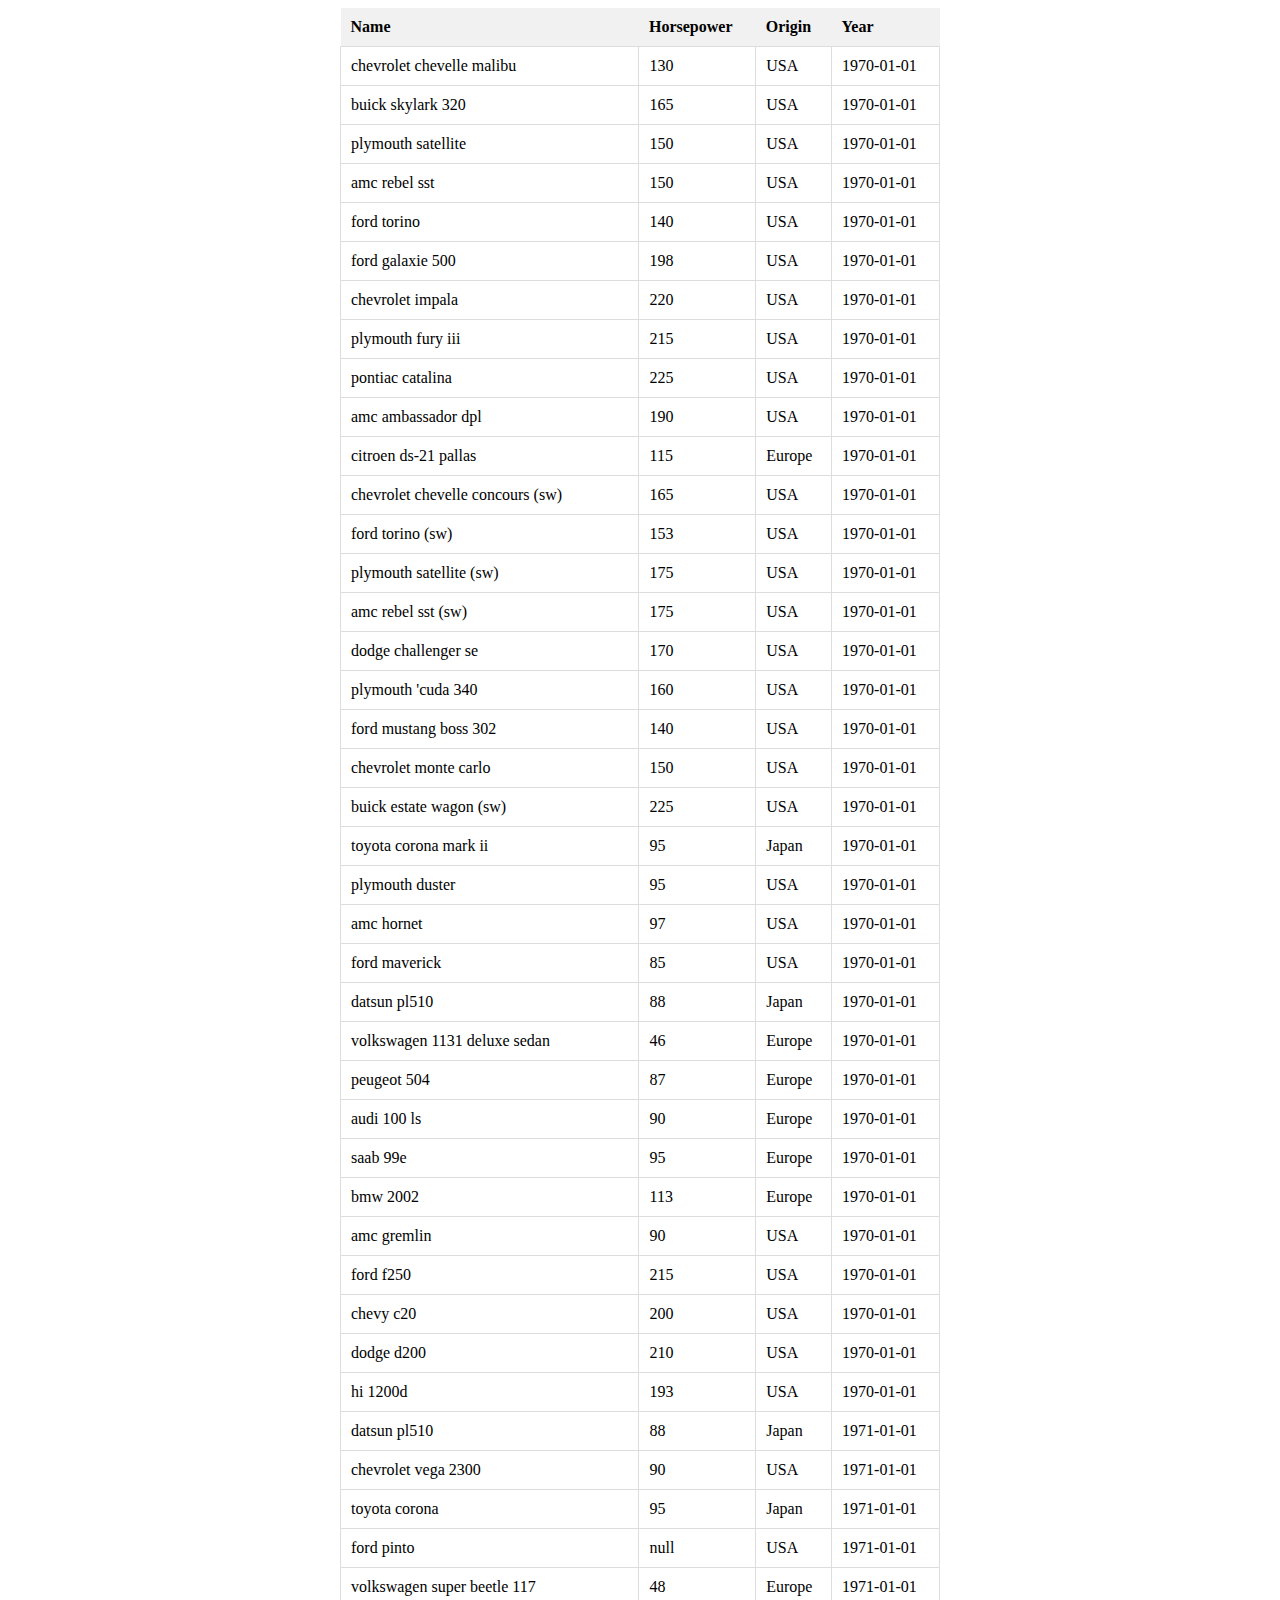
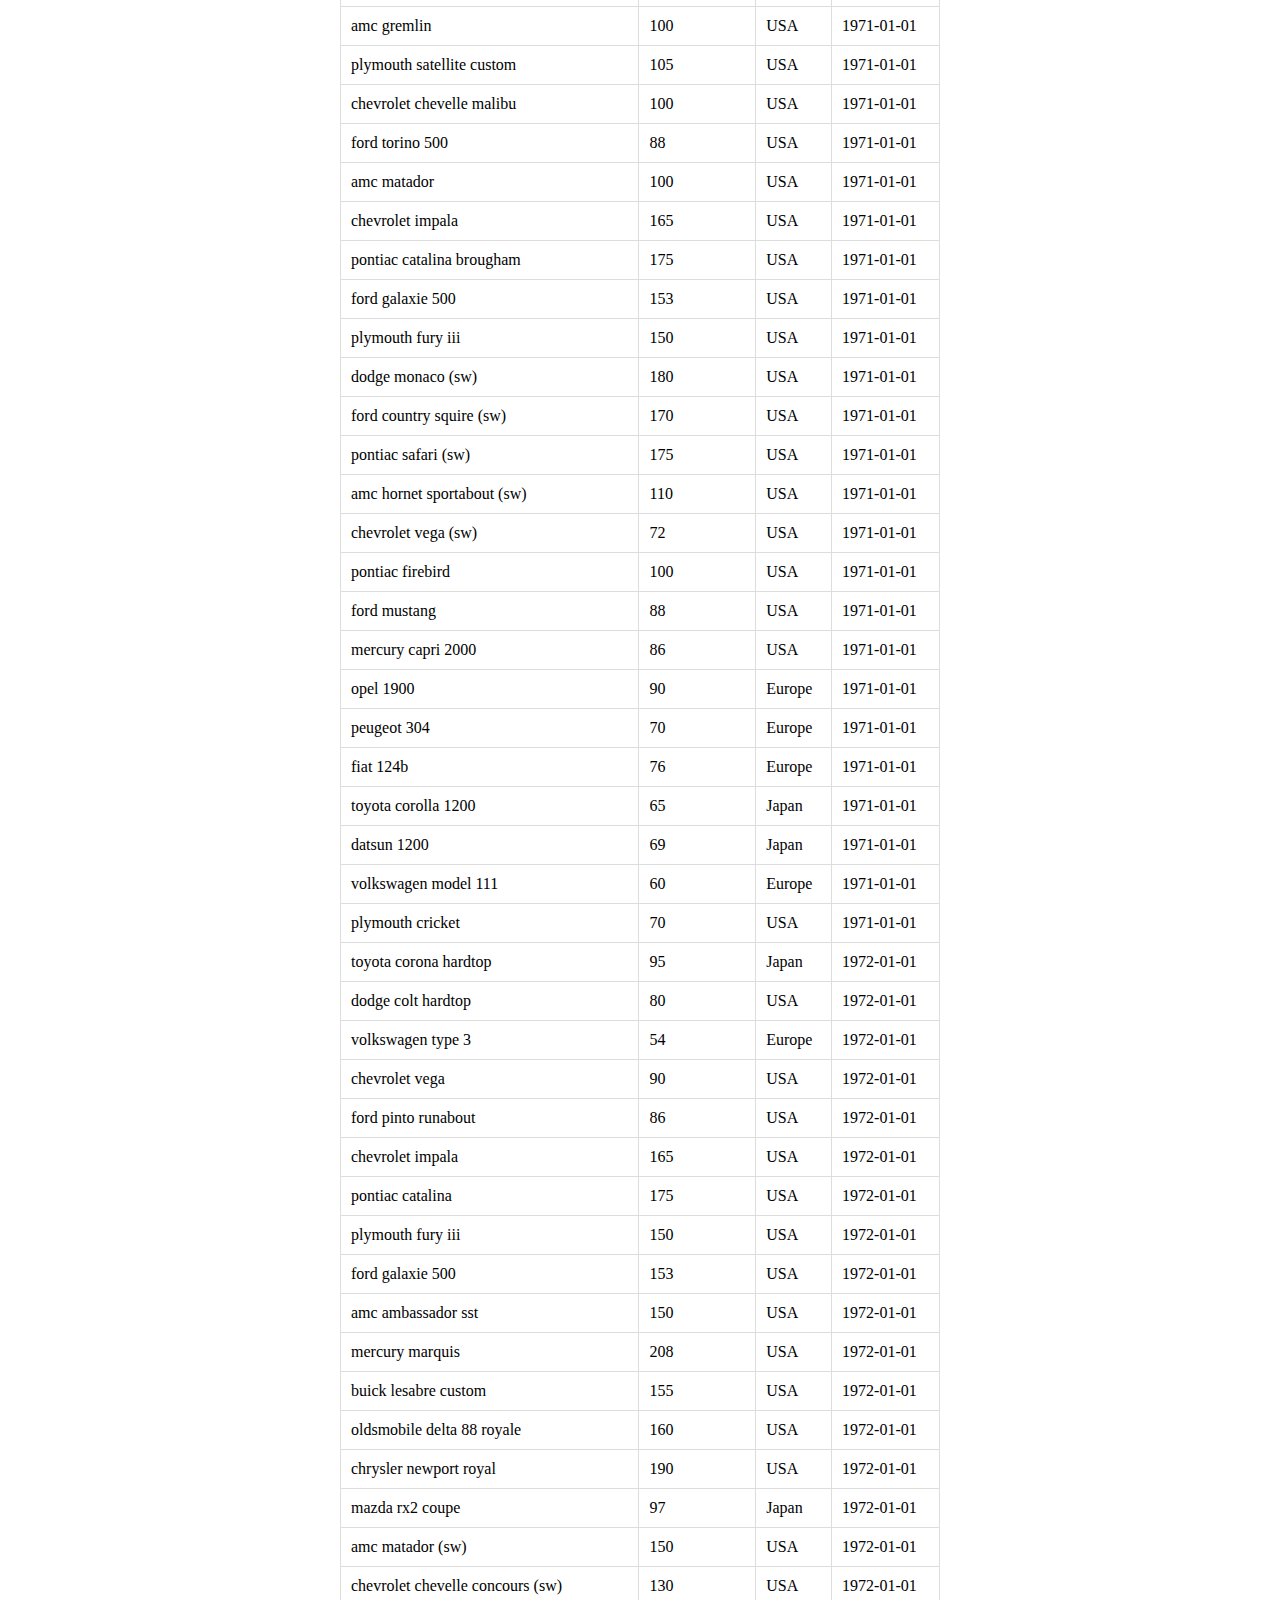
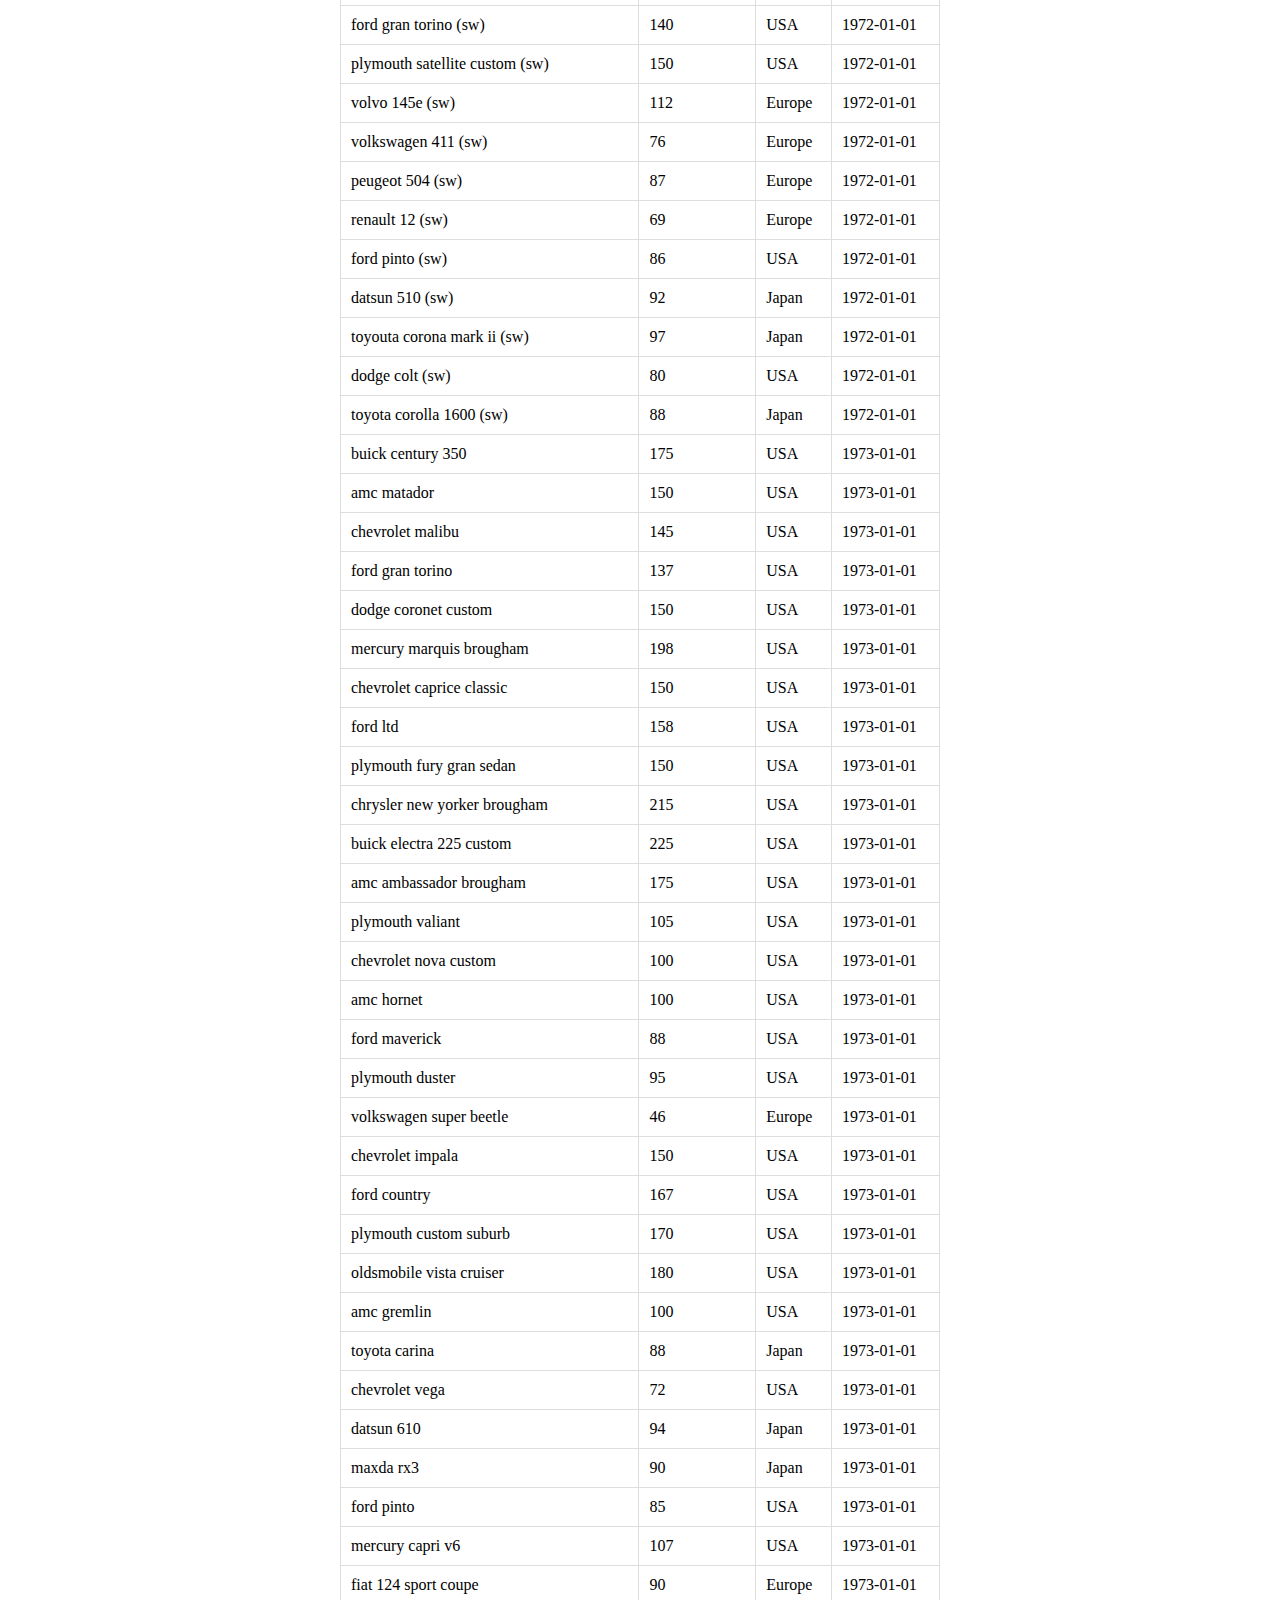
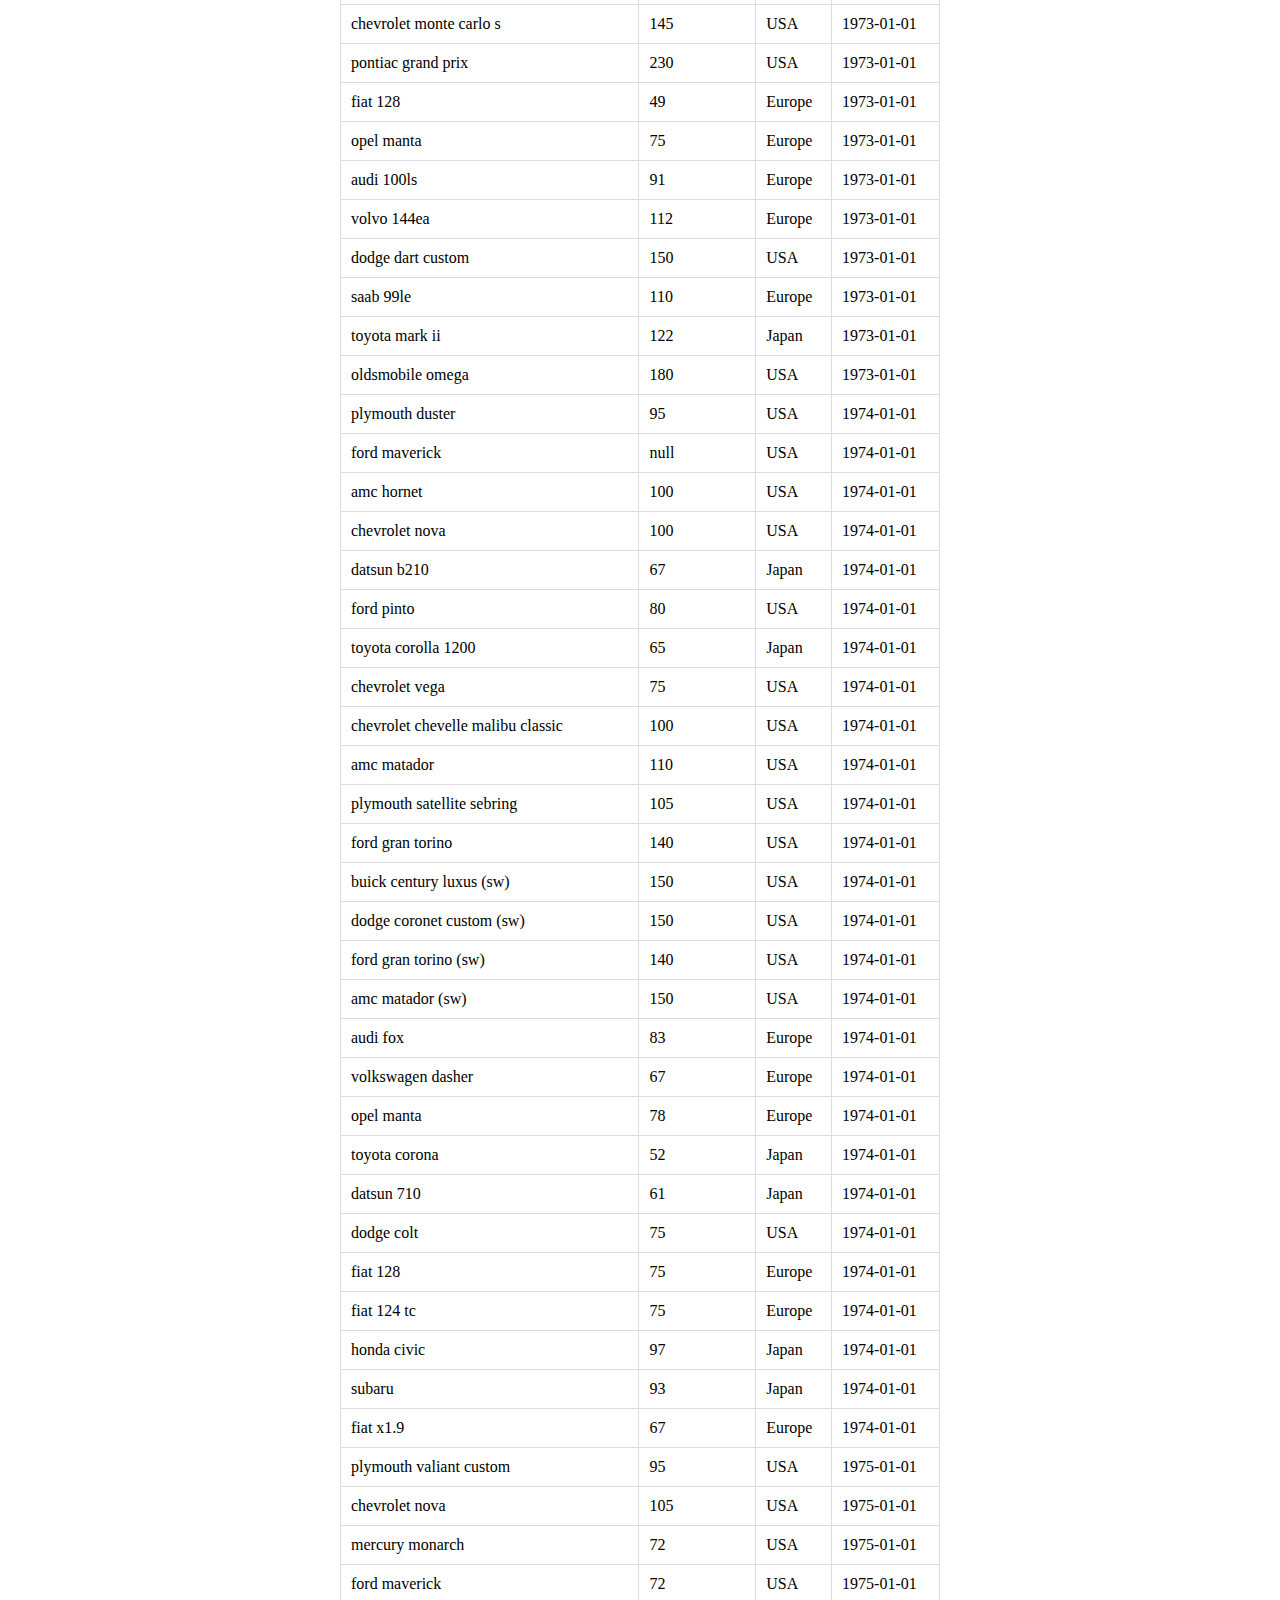
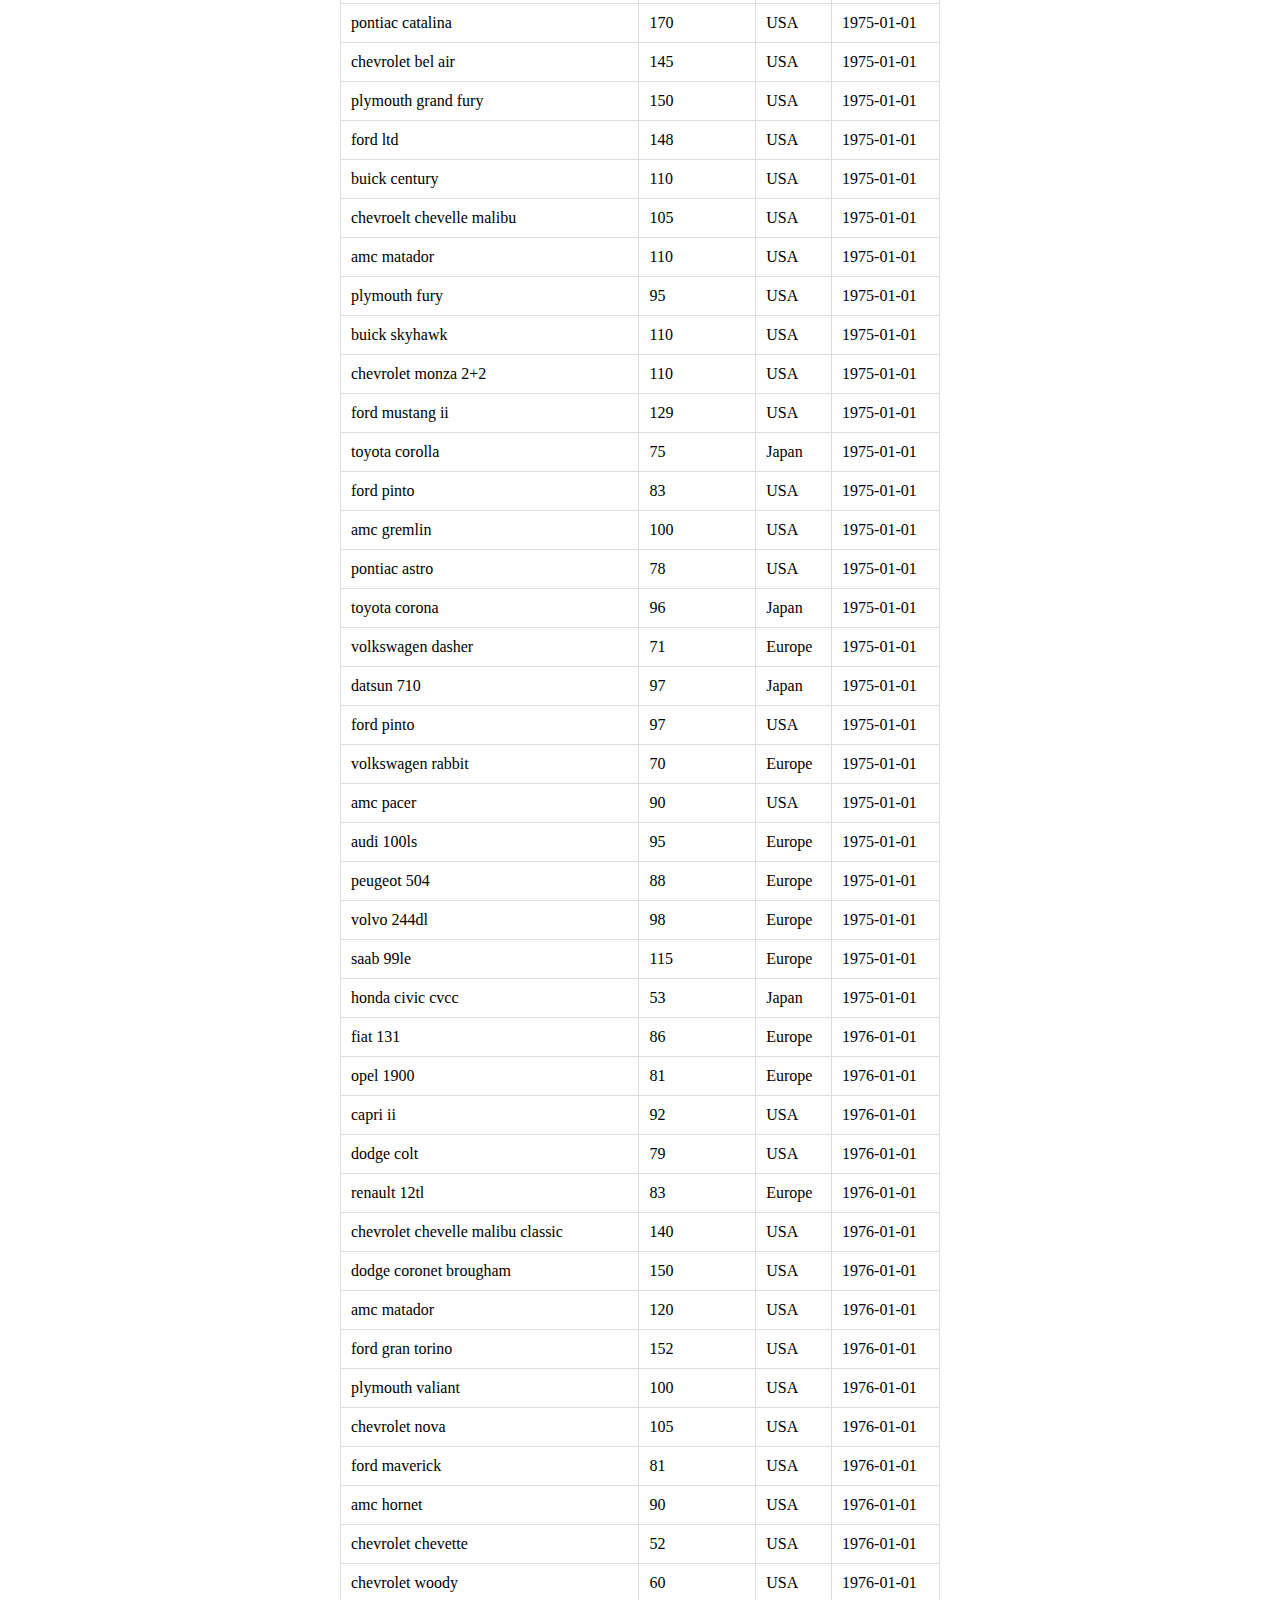
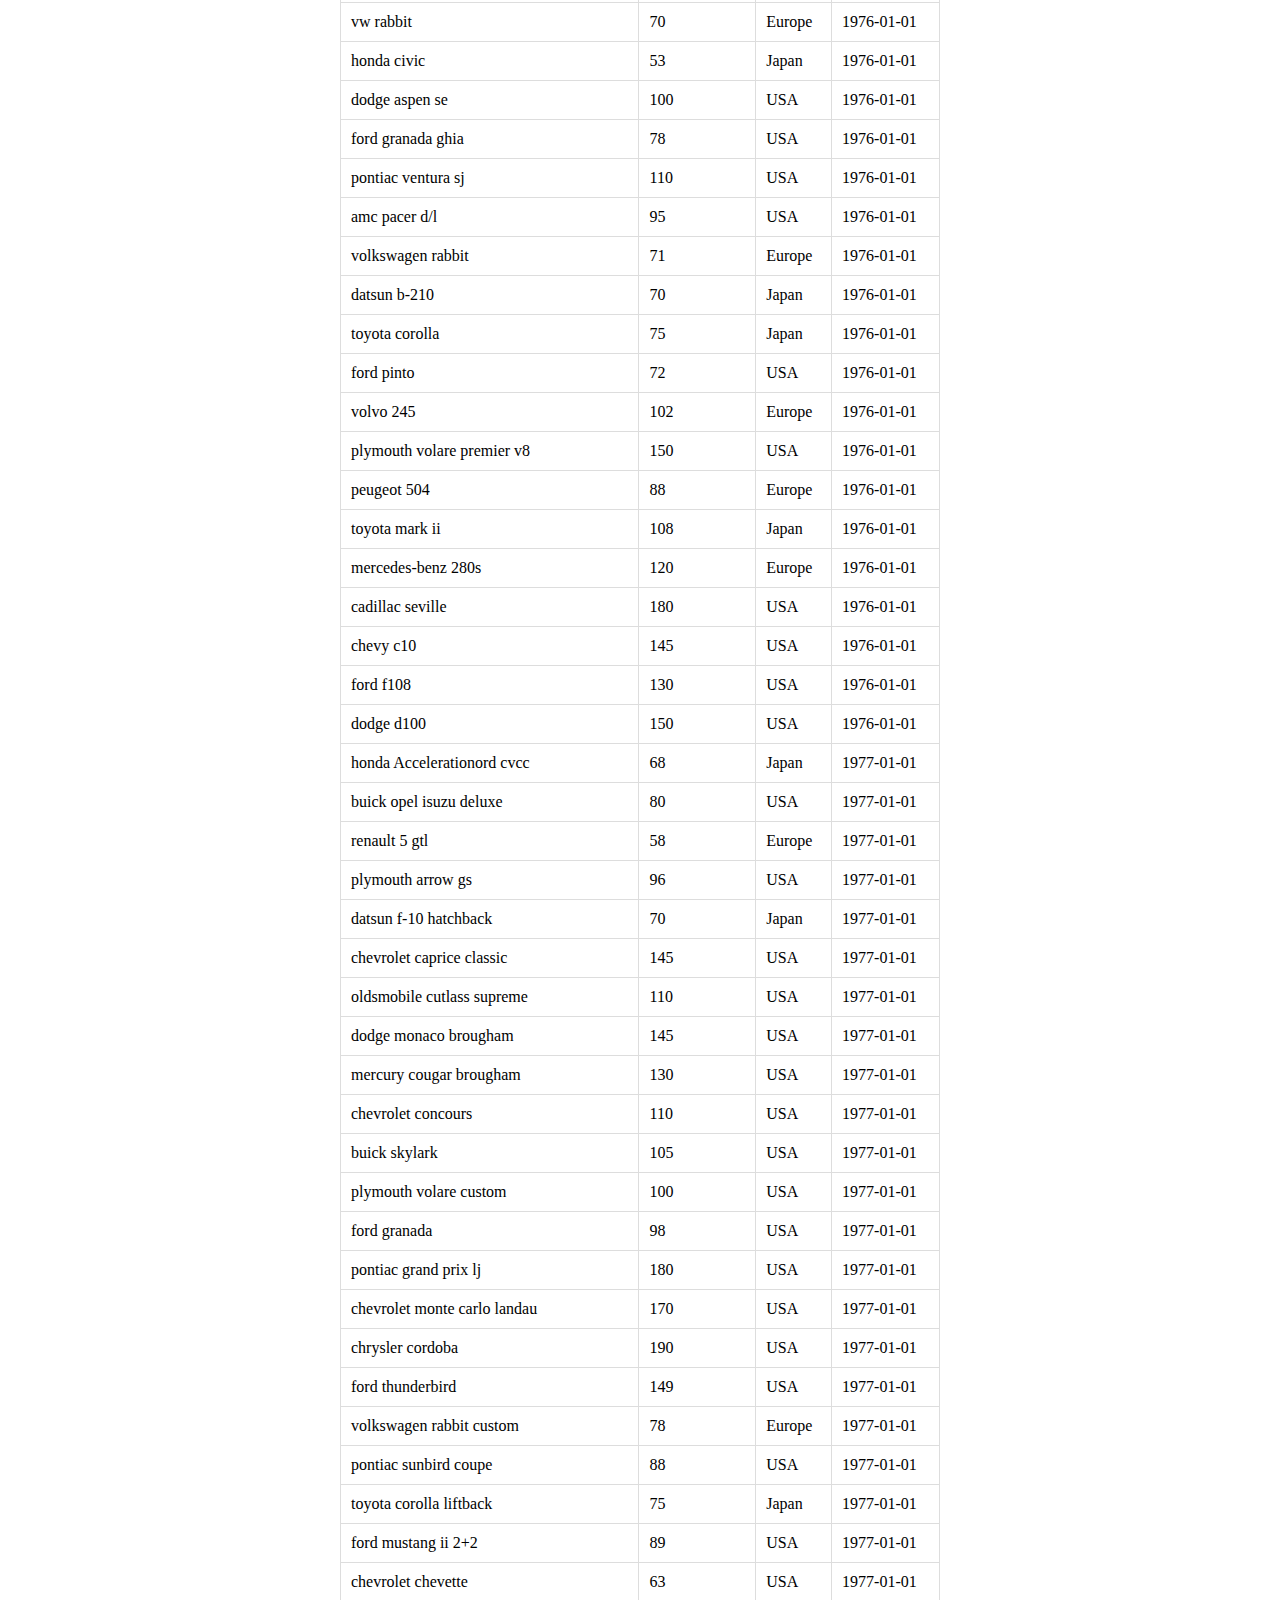
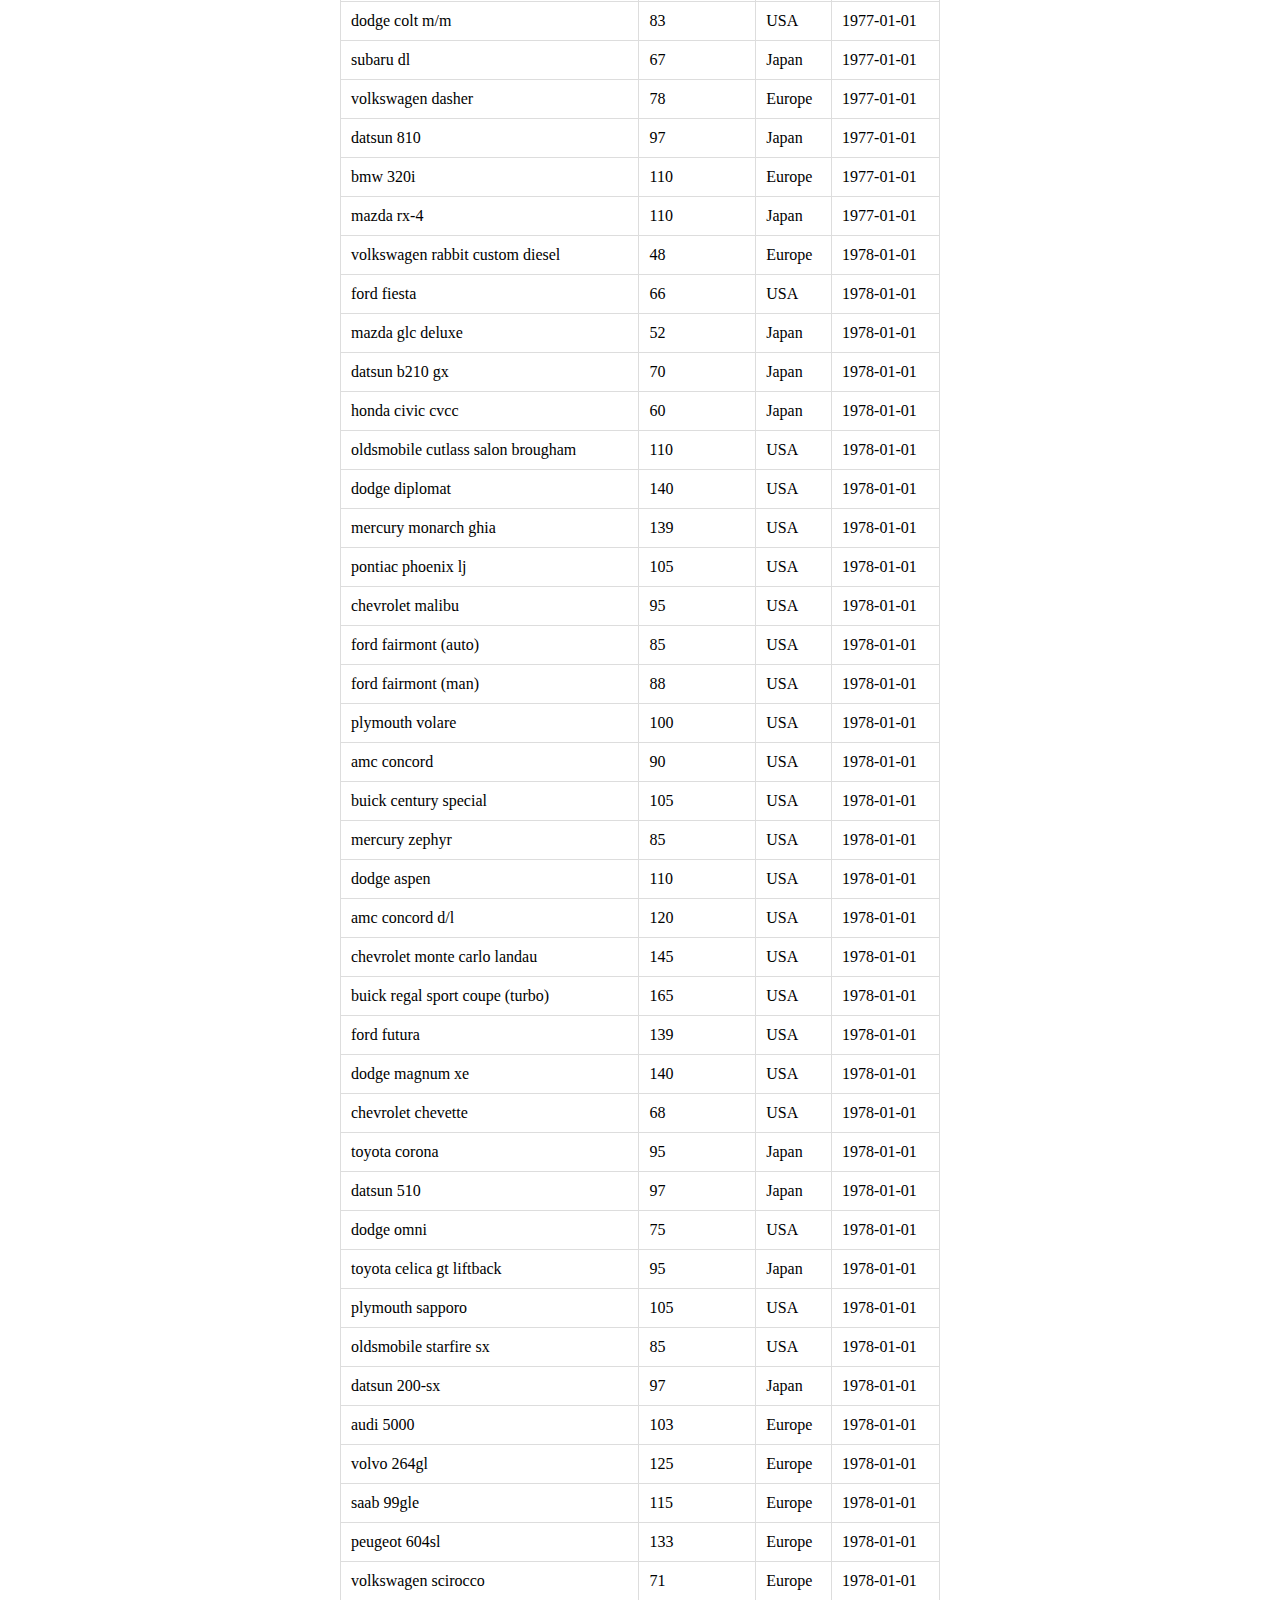
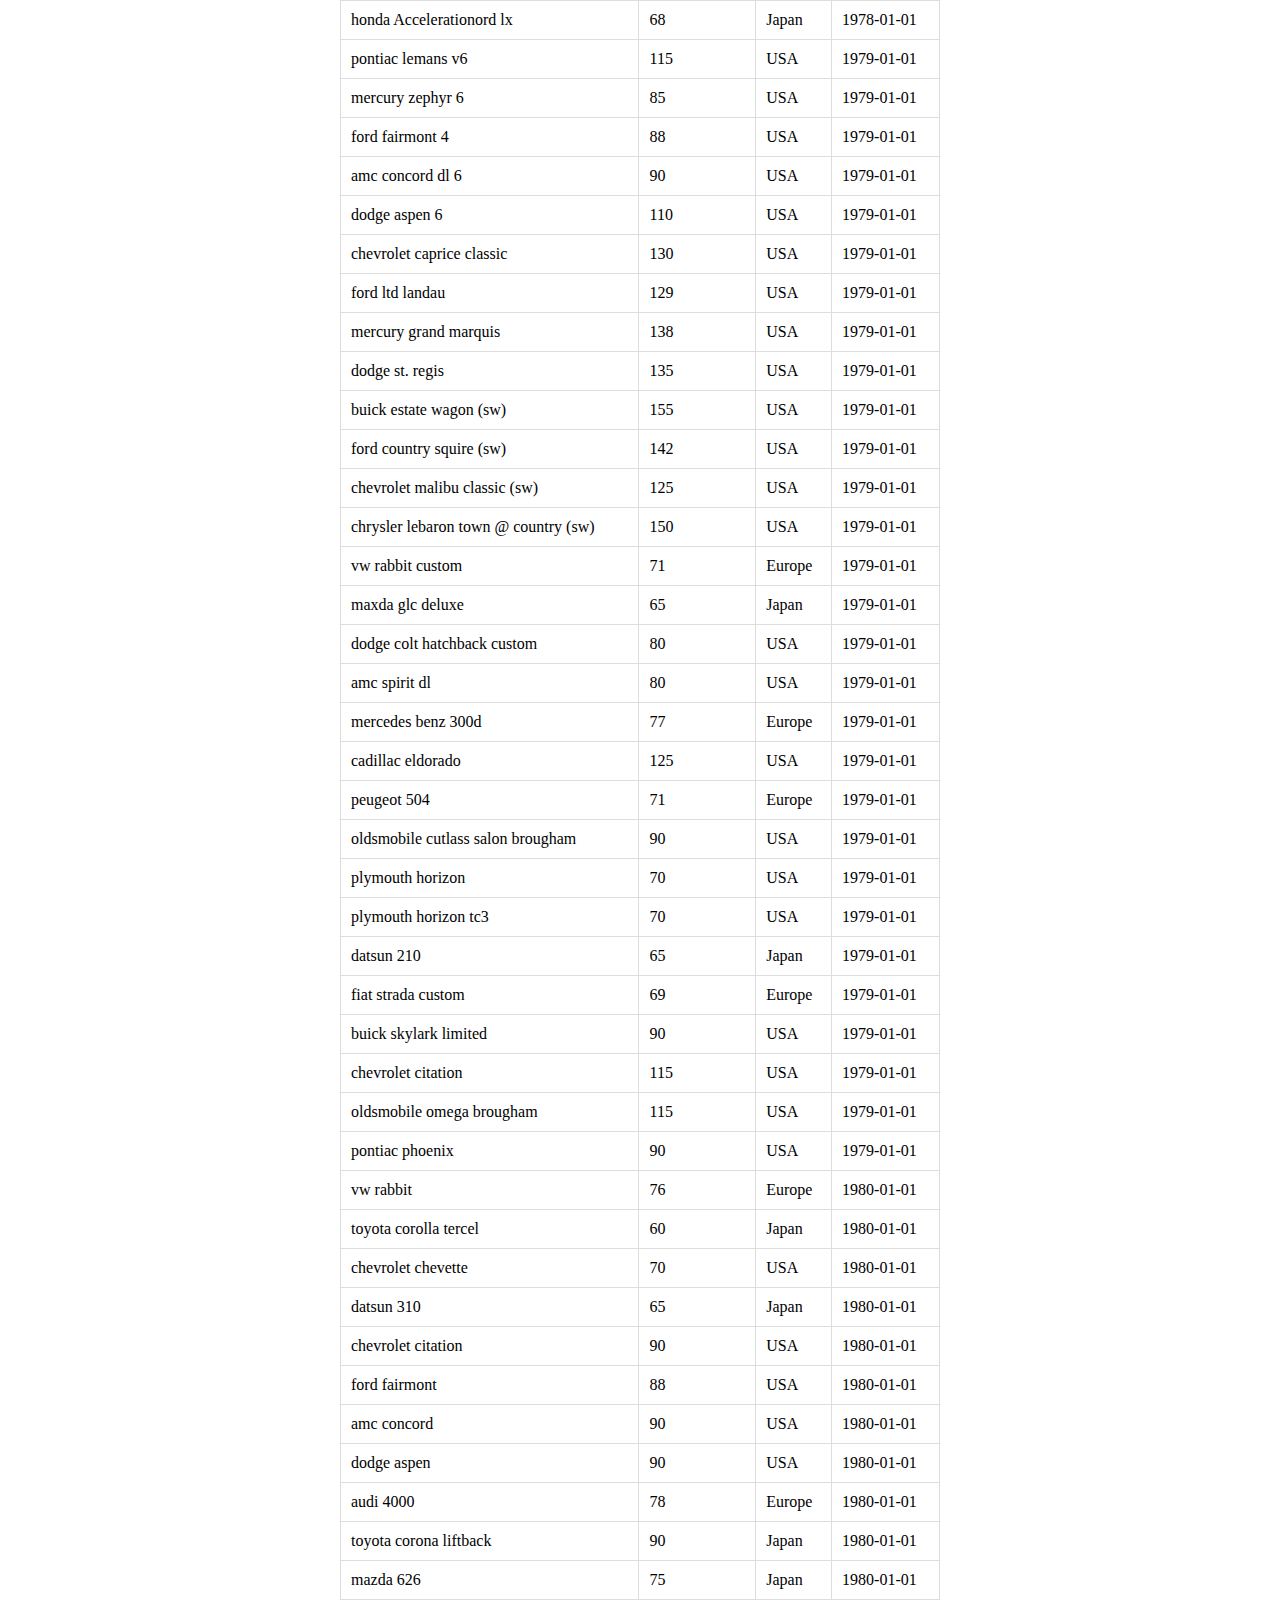
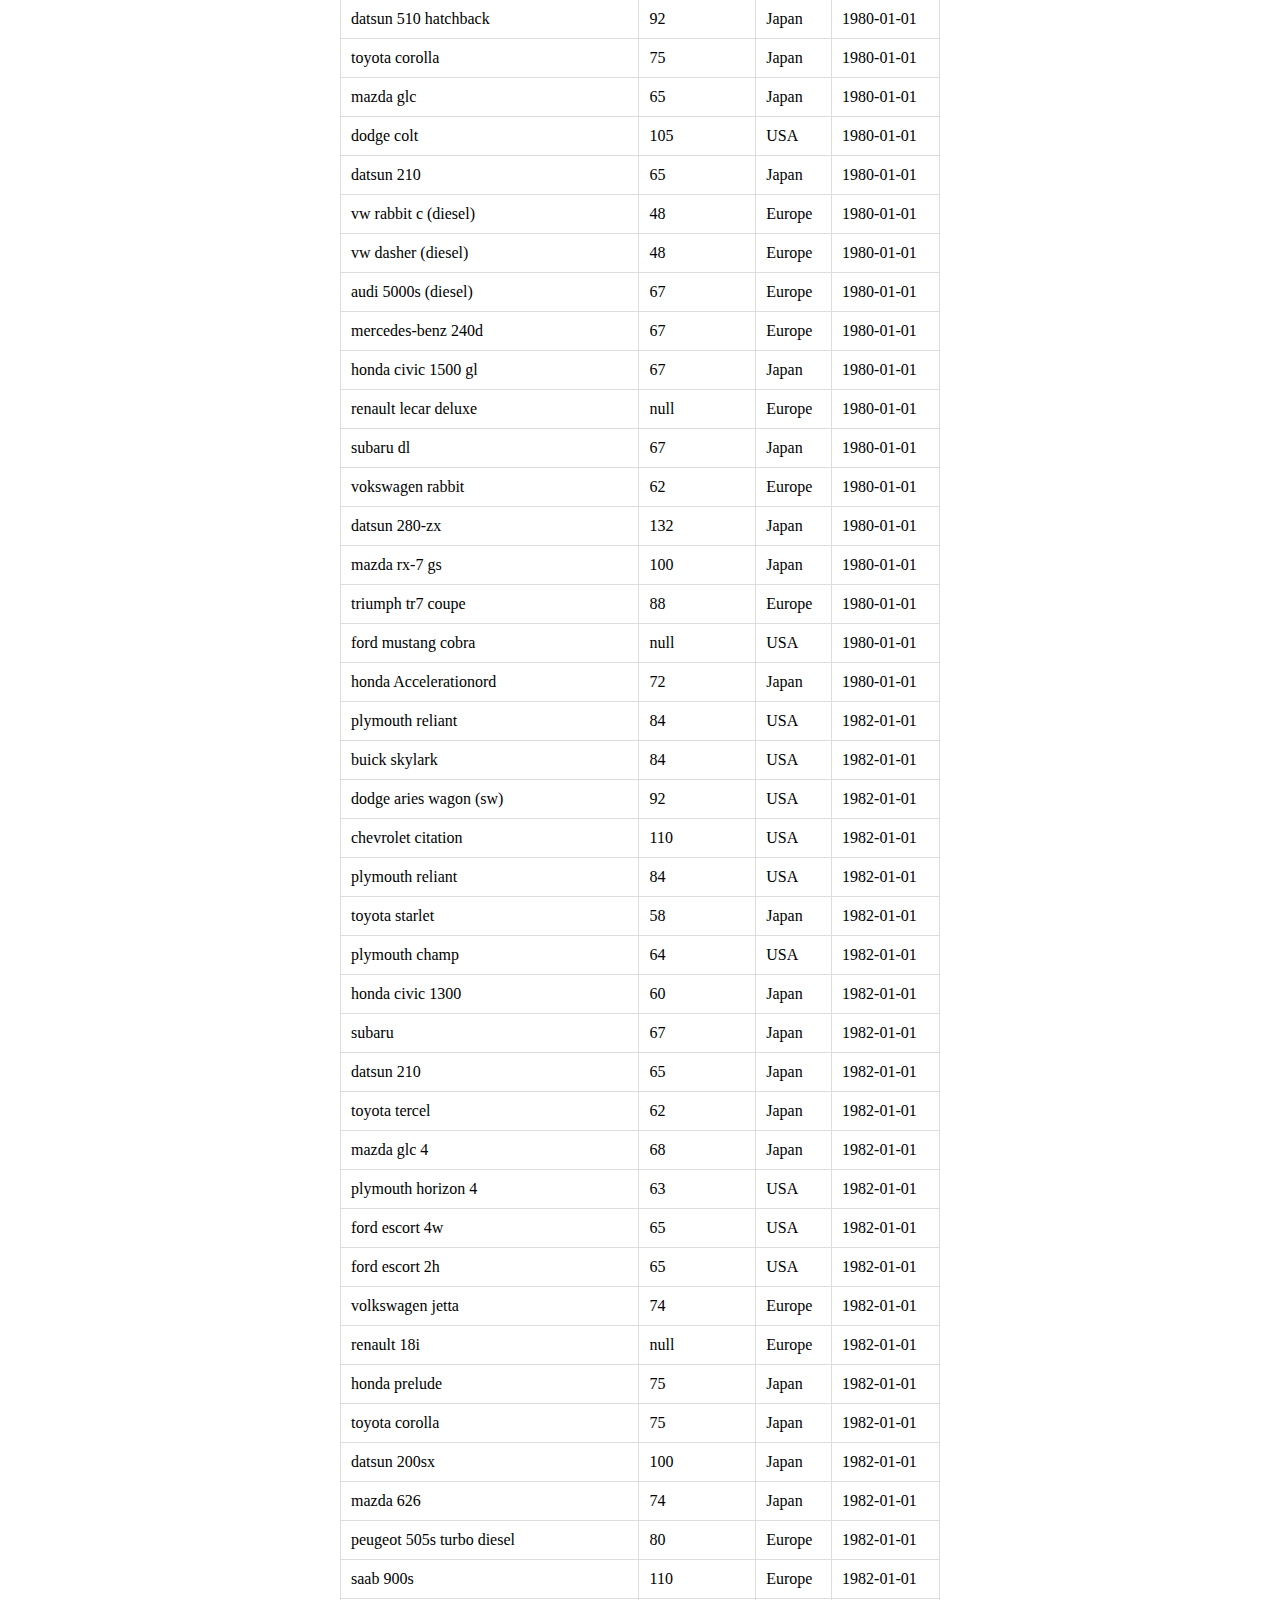
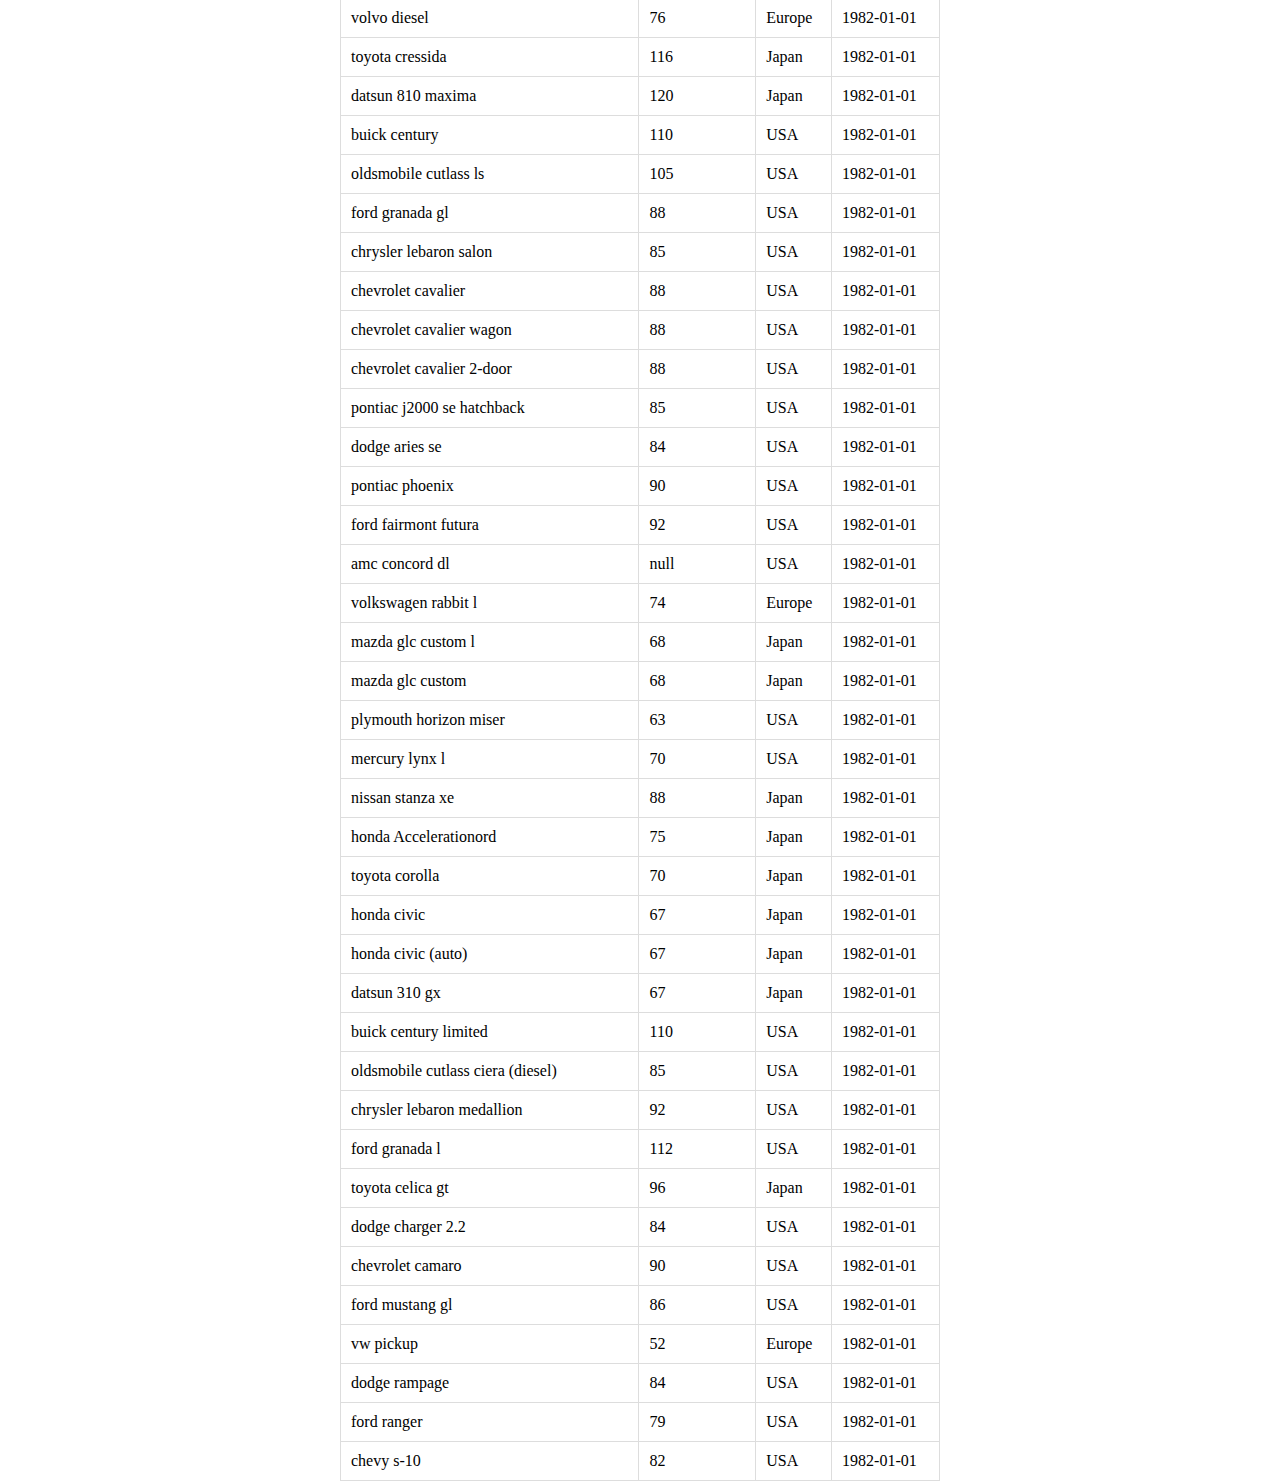
==== task-2/index.html @ be210ac3 "ended with simple style" ====
<!DOCTYPE html>
<html lang="en">
  <head>
    <meta charset="UTF-8" />
    <meta name="viewport" content="width=device-width, initial-scale=1.0" />
    <link rel="stylesheet" href="style.css" />
    <script defer src="script.js"></script>
    <title>Cars models</title>
  </head>
  <body>
    <table>
      <thead>
        <tr>
          <th>Name</th>
          <th>Horsepower</th>
          <th>Origin</th>
          <th>Year</th>
        </tr>
      </thead>
    </table>
  </body>
</html>
---- task-2/style.css ----
body {
  display: flex;
  justify-content: center;
  height: 100vh;
}

table {
  border-collapse: collapse;
  width: 80%;
  max-width: 600px;
  margin: 0 auto;
}

th {
  background-color: #f1f1f1;
  padding: 10px;
  text-align: left;
}
td {
  border: 1px solid #ddd;
  padding: 10px;
}
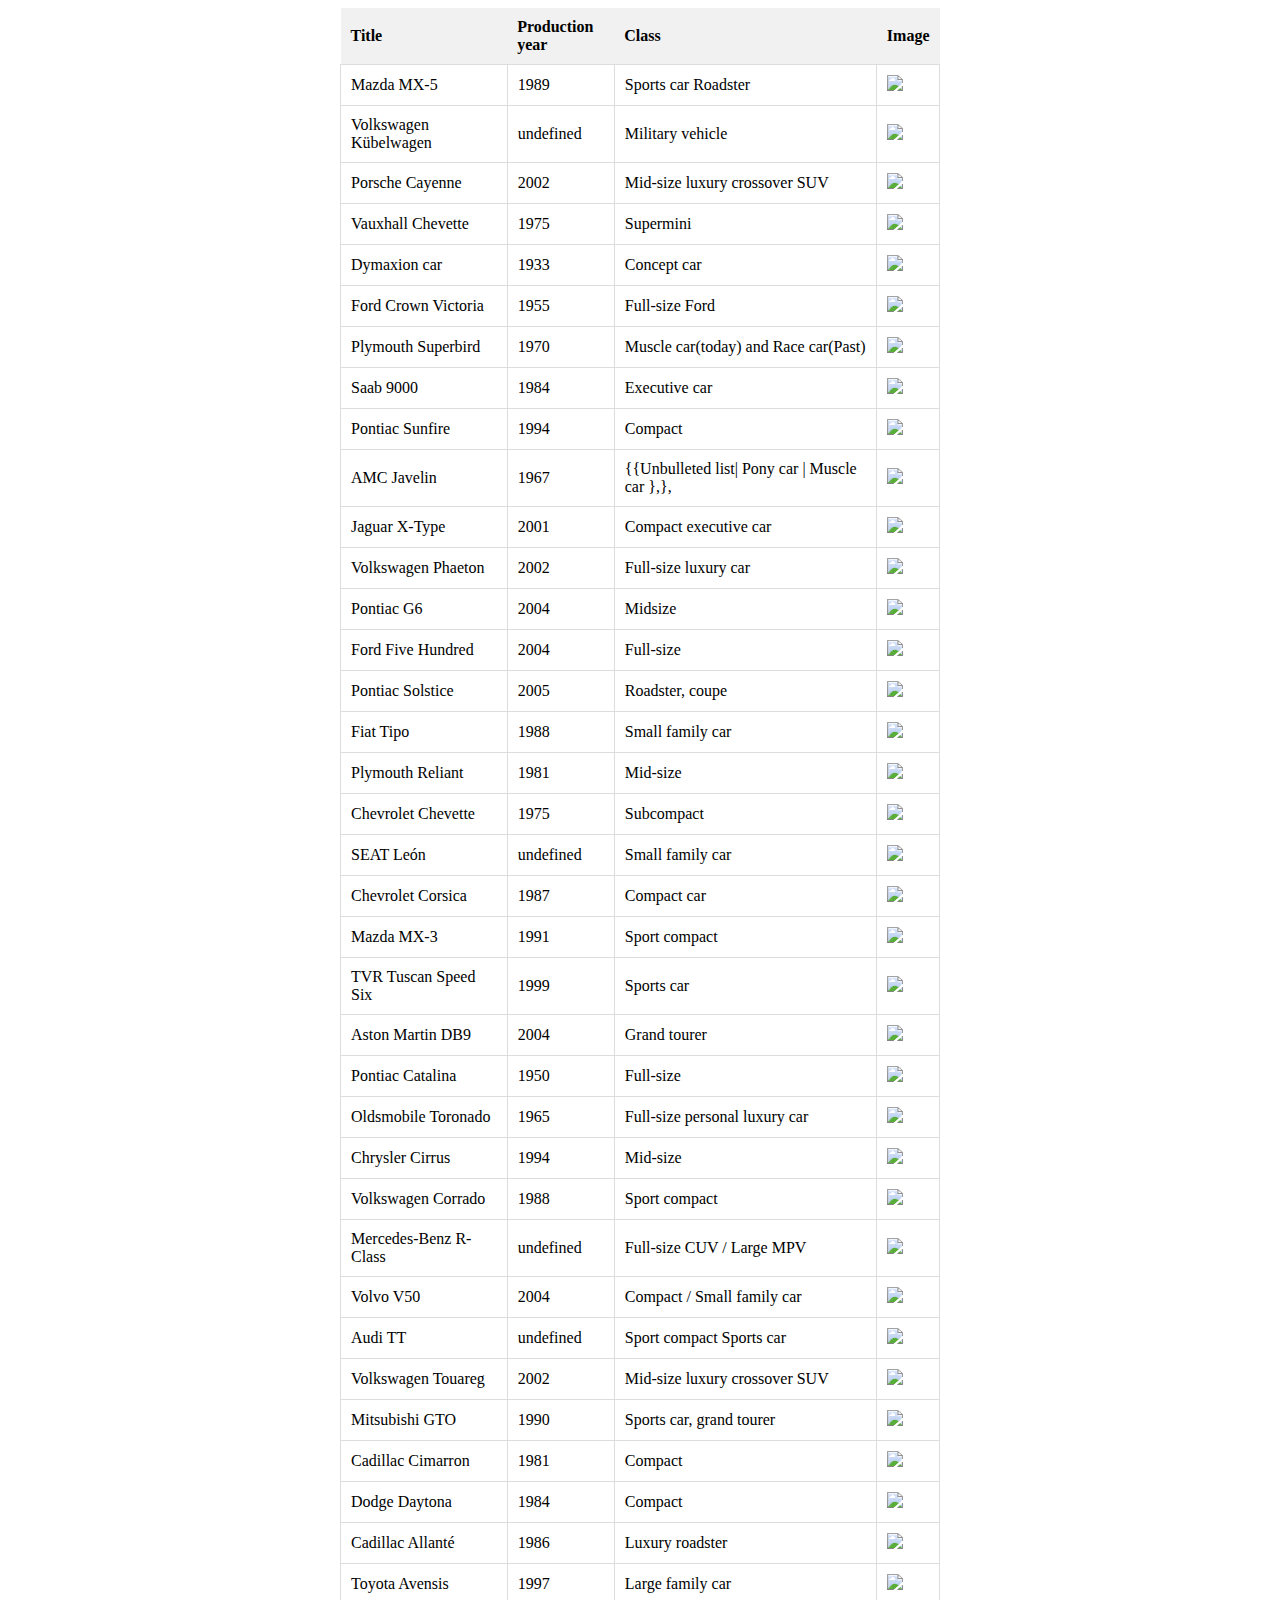
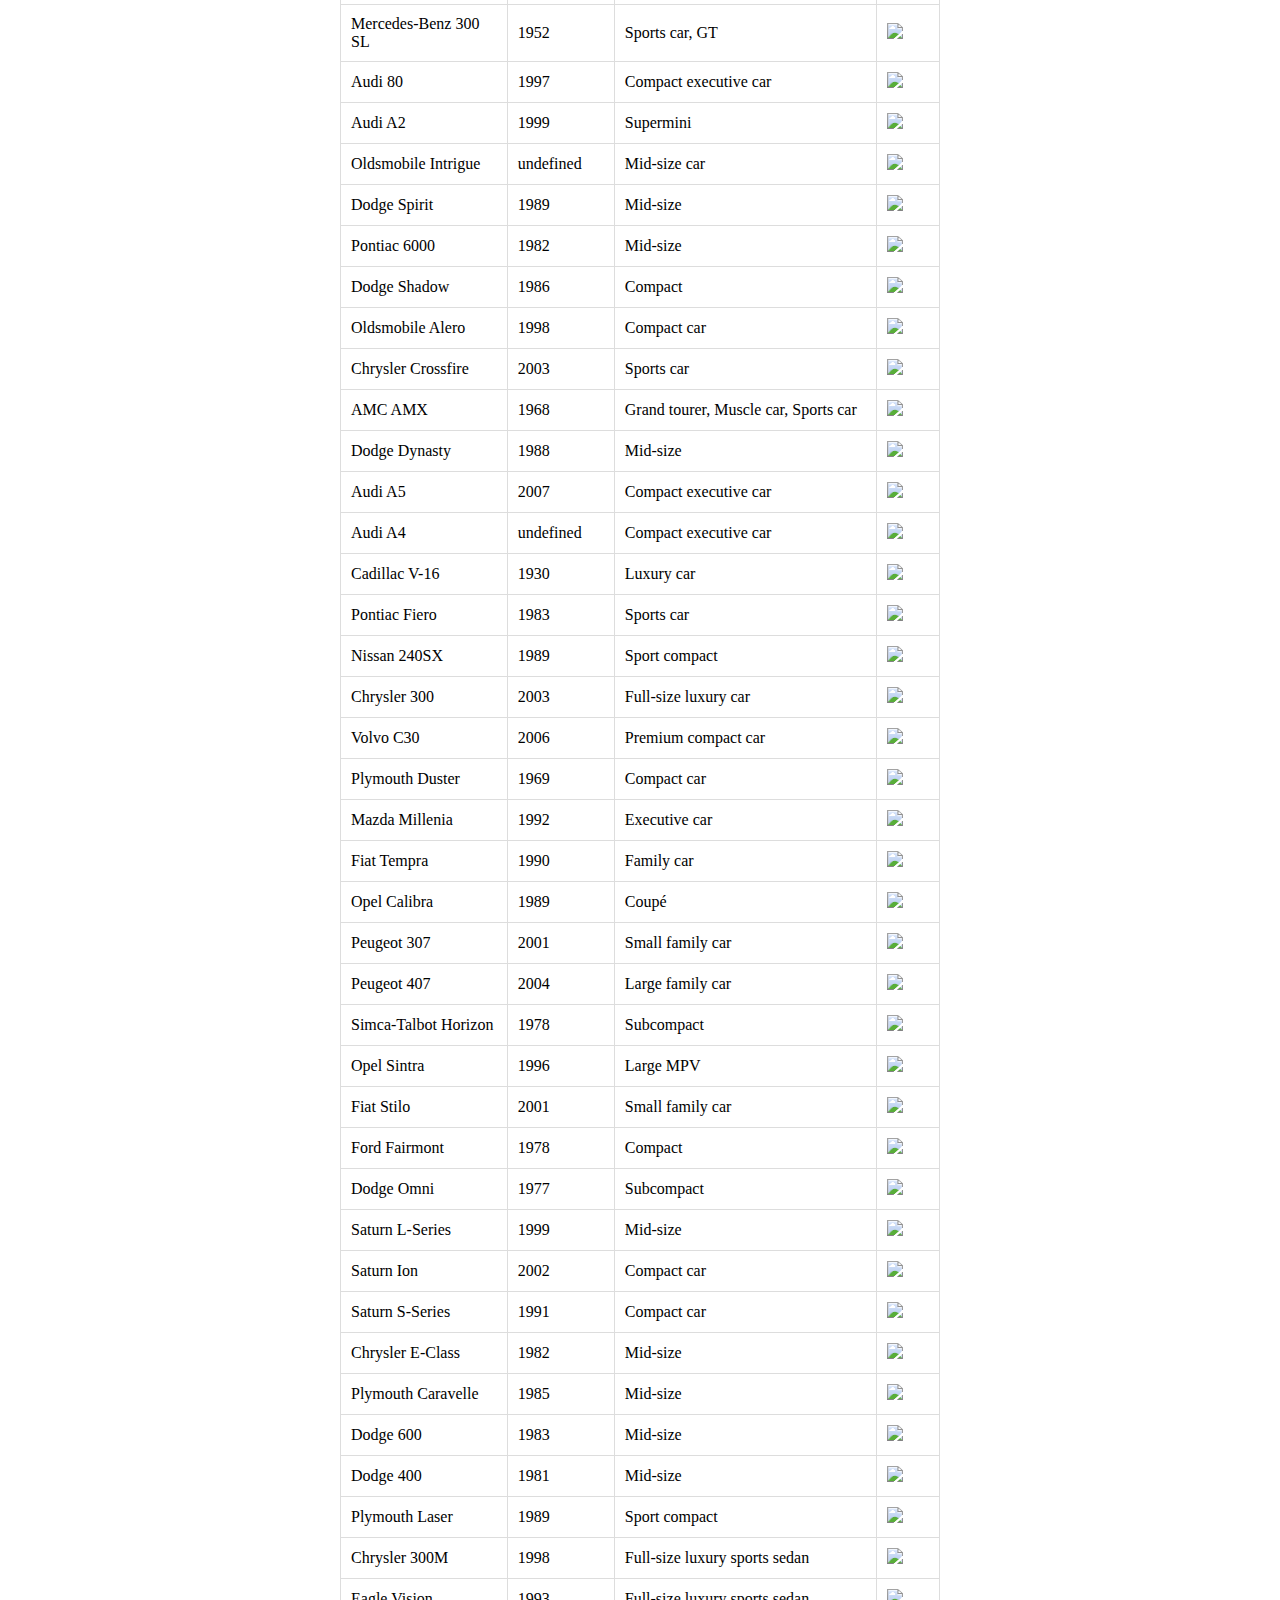
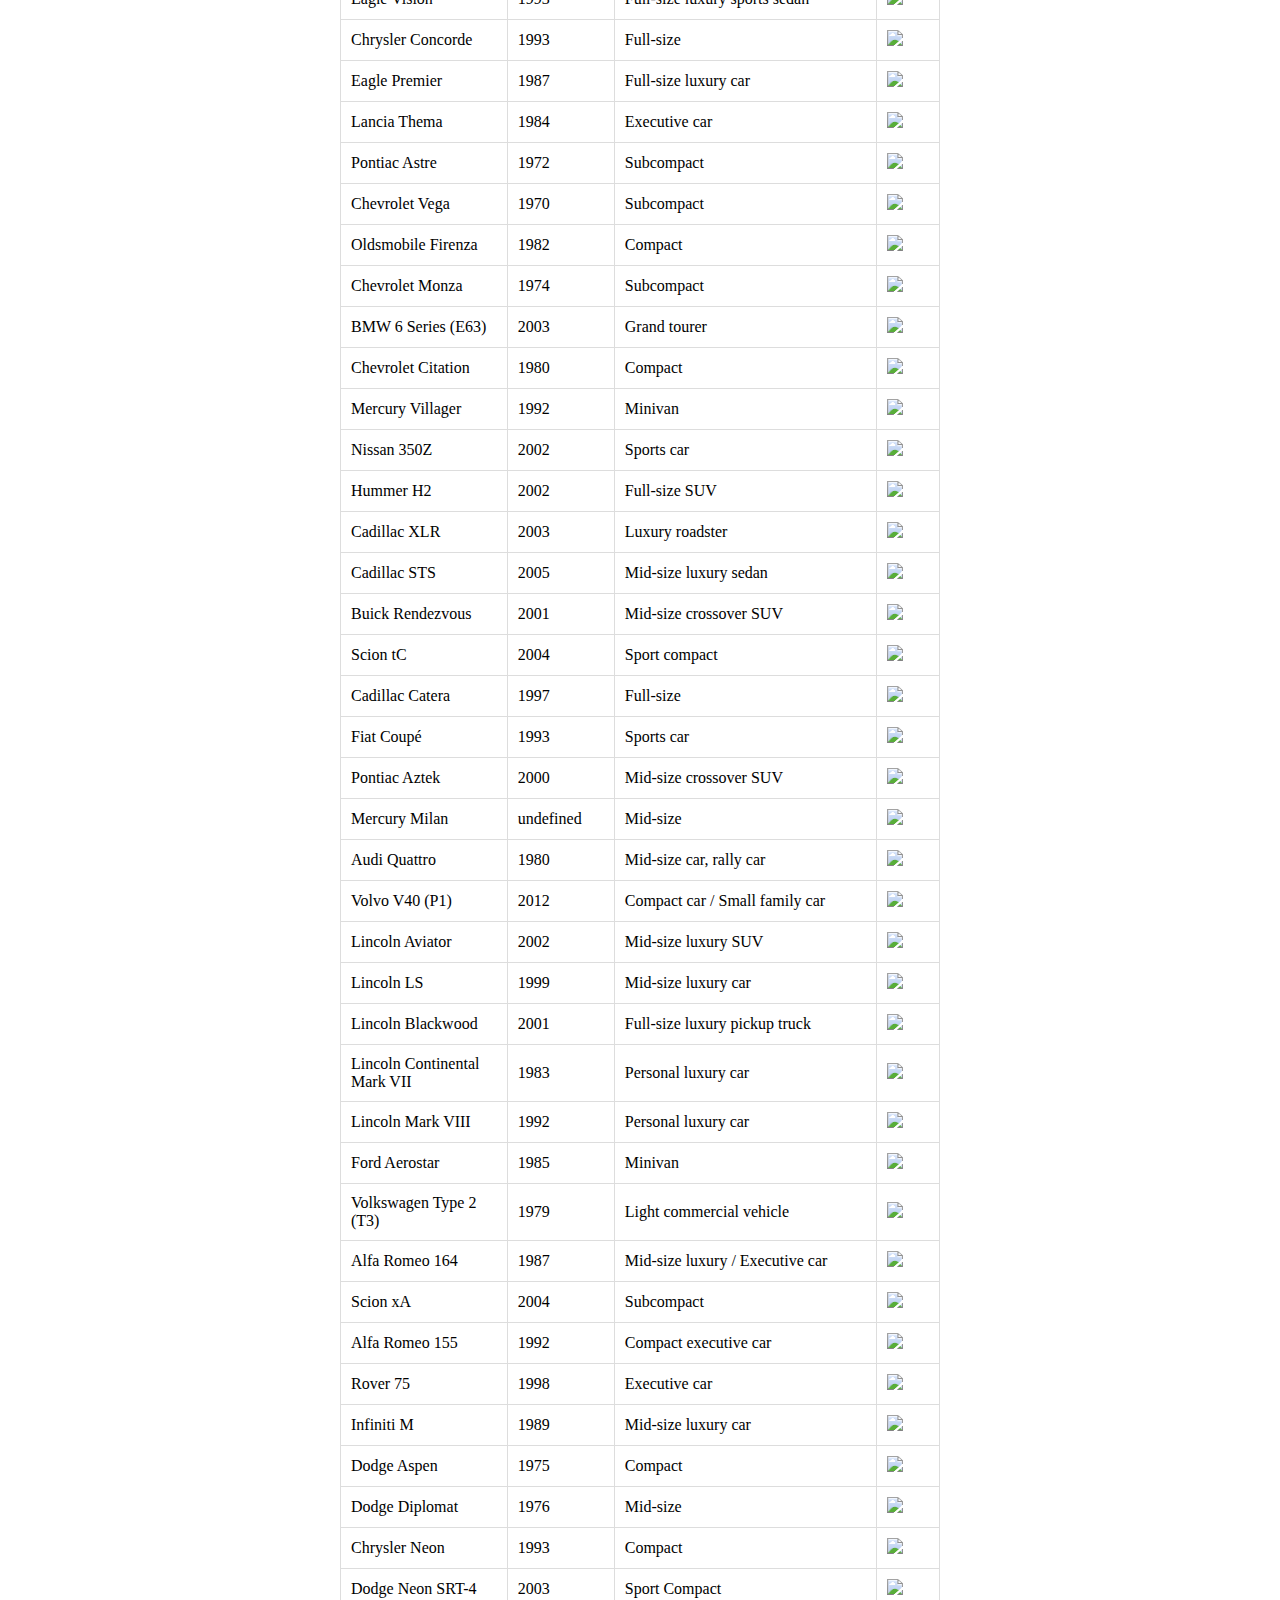
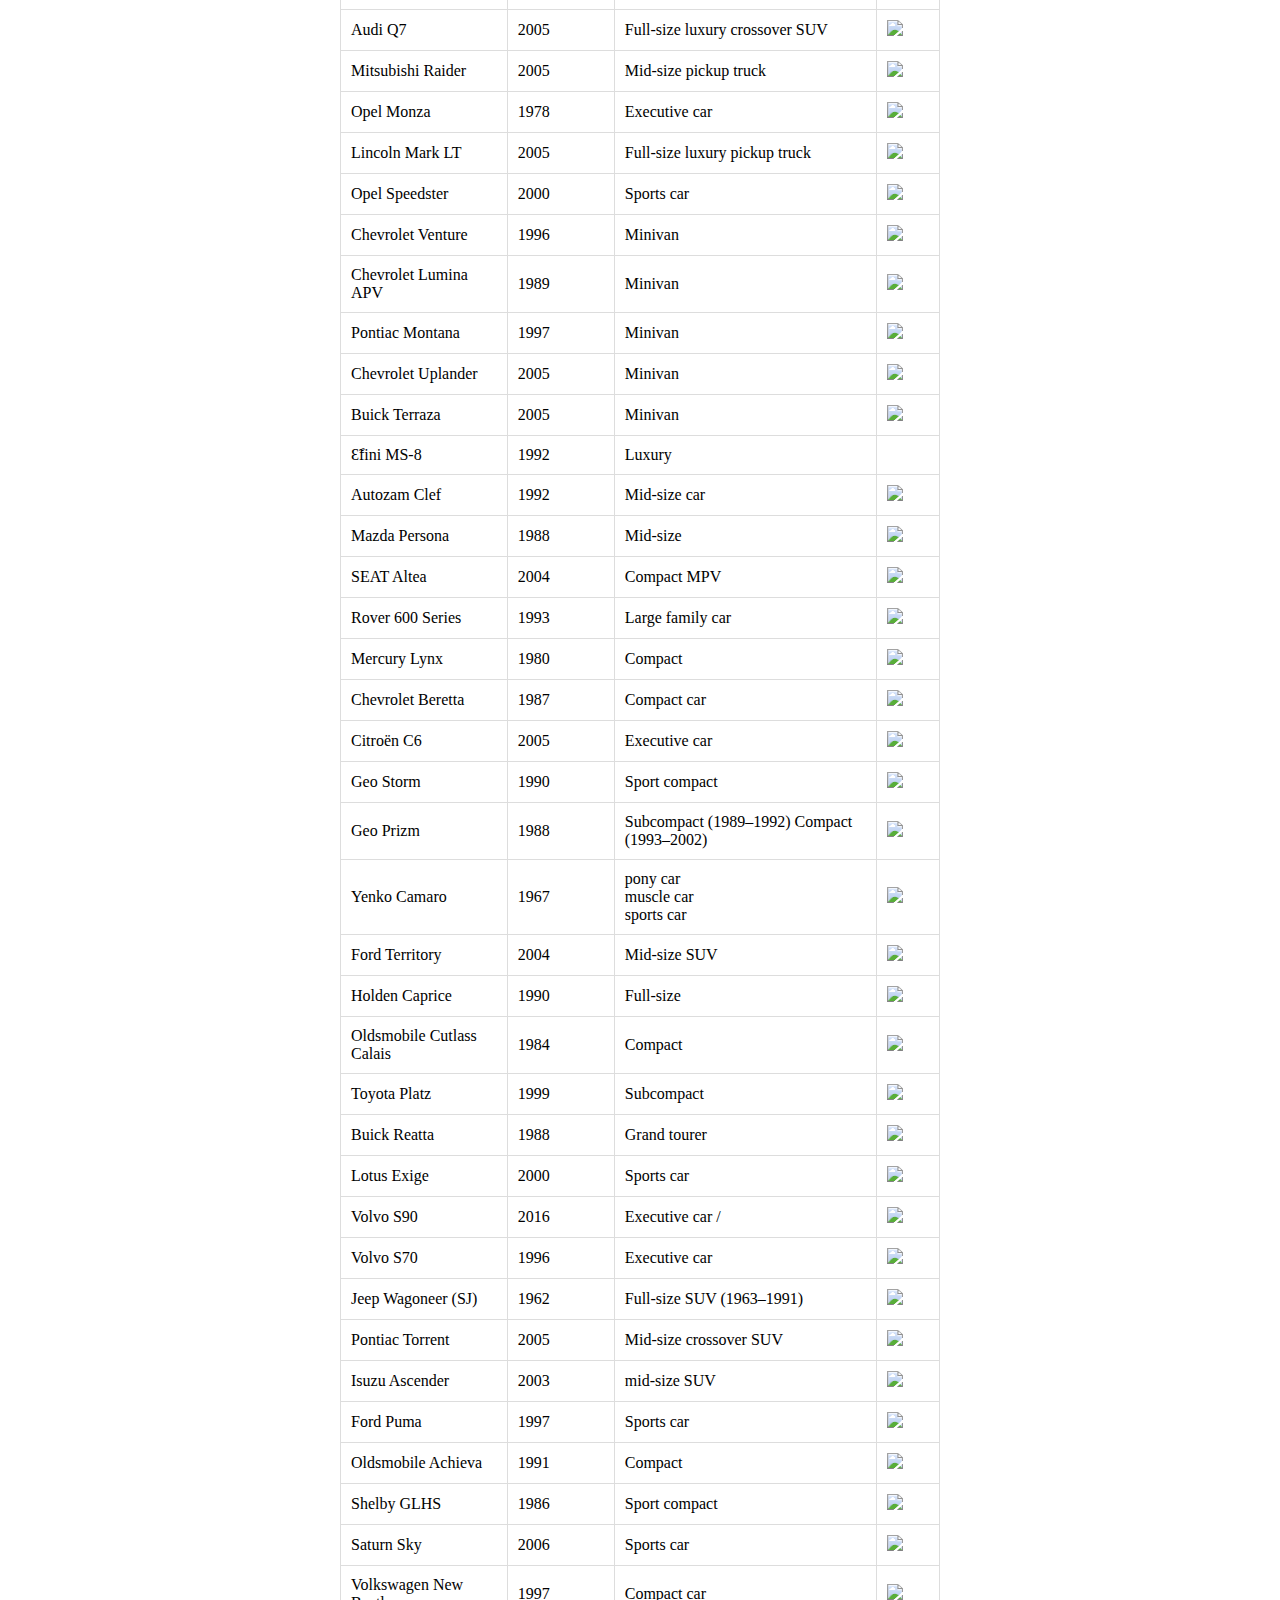
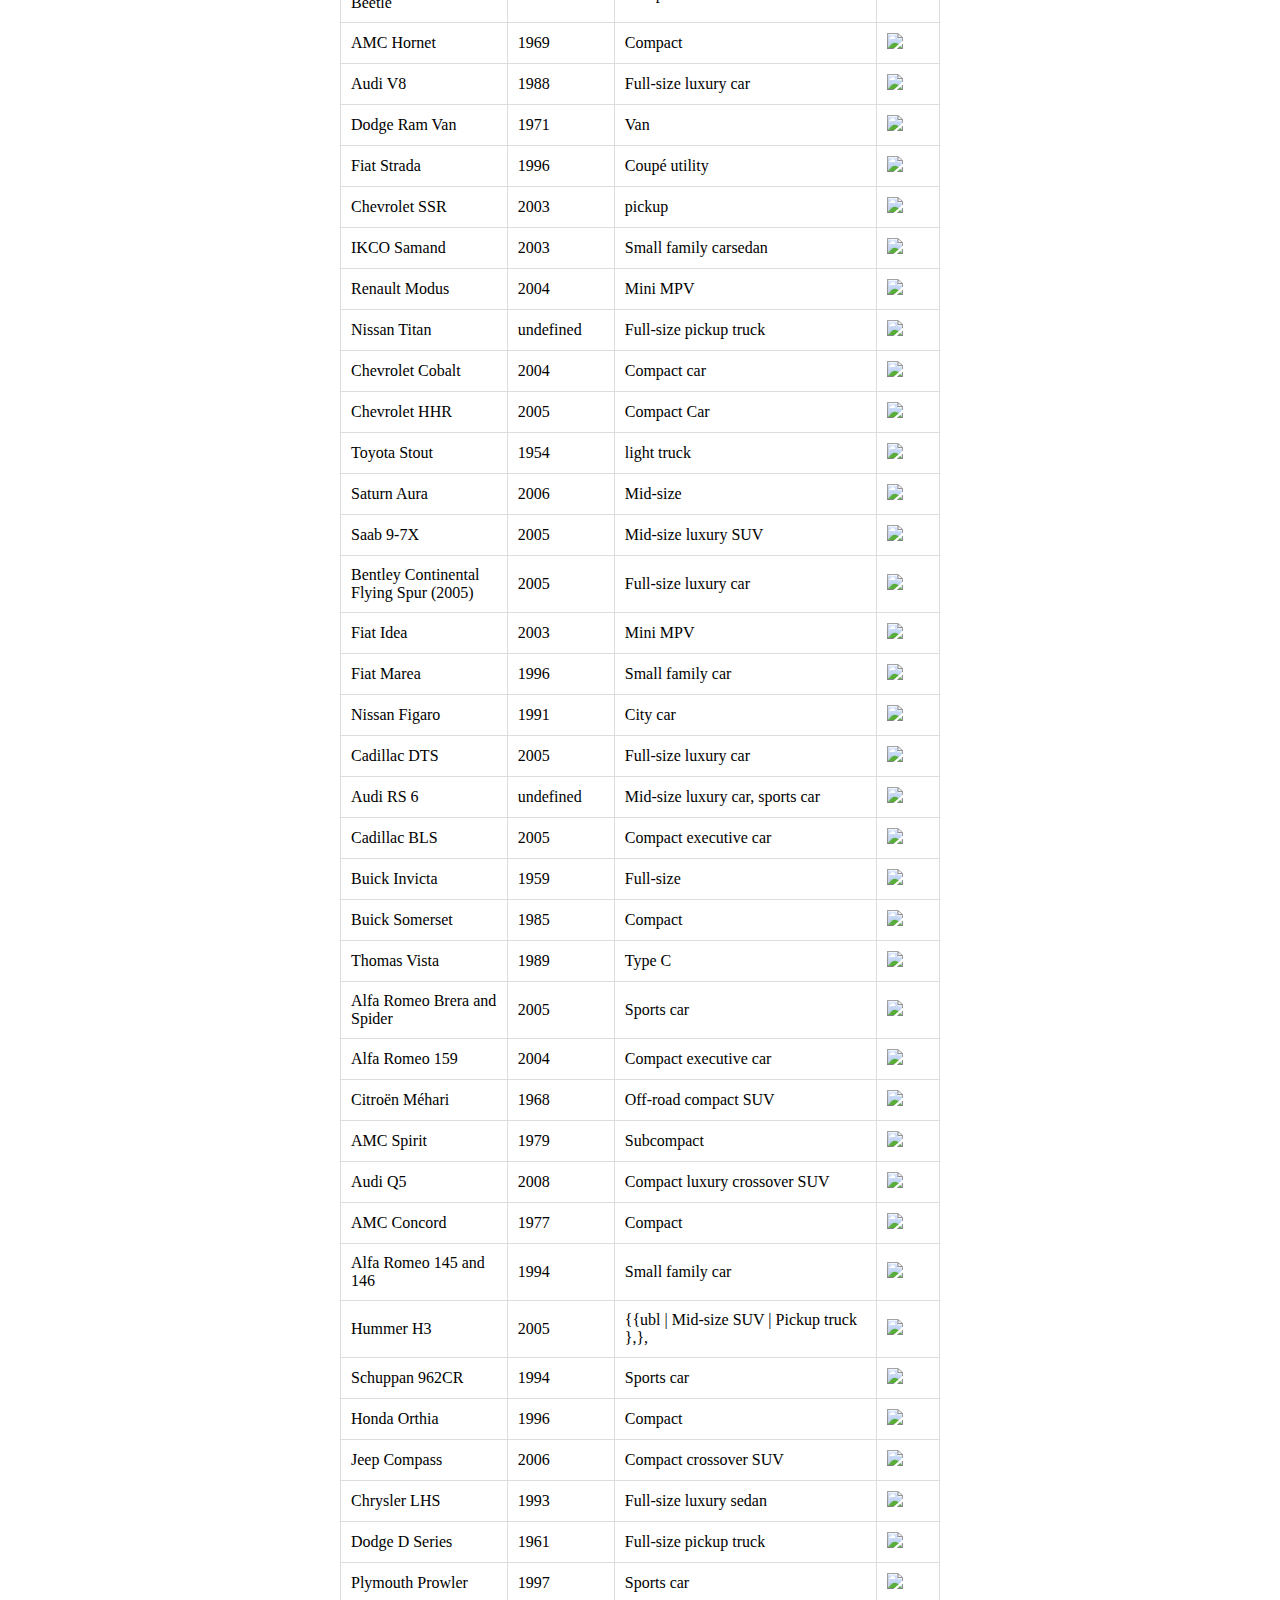
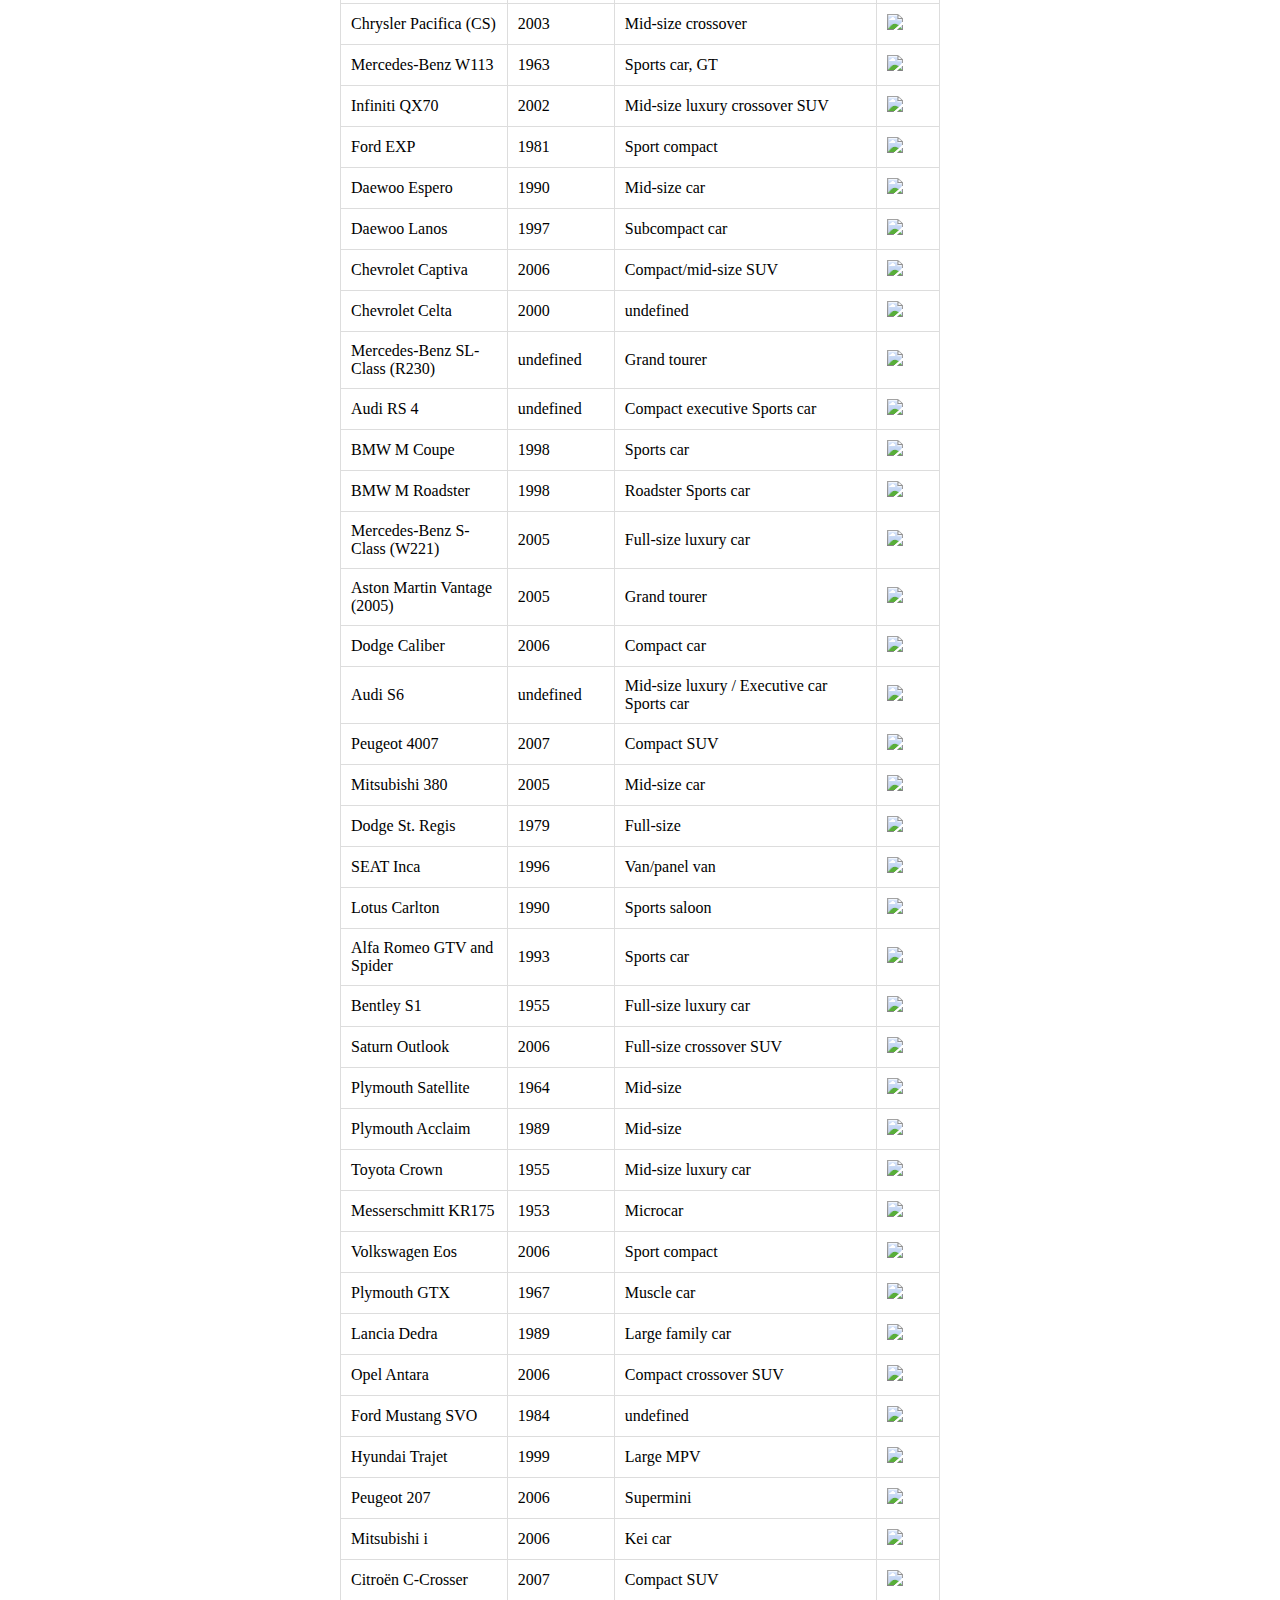
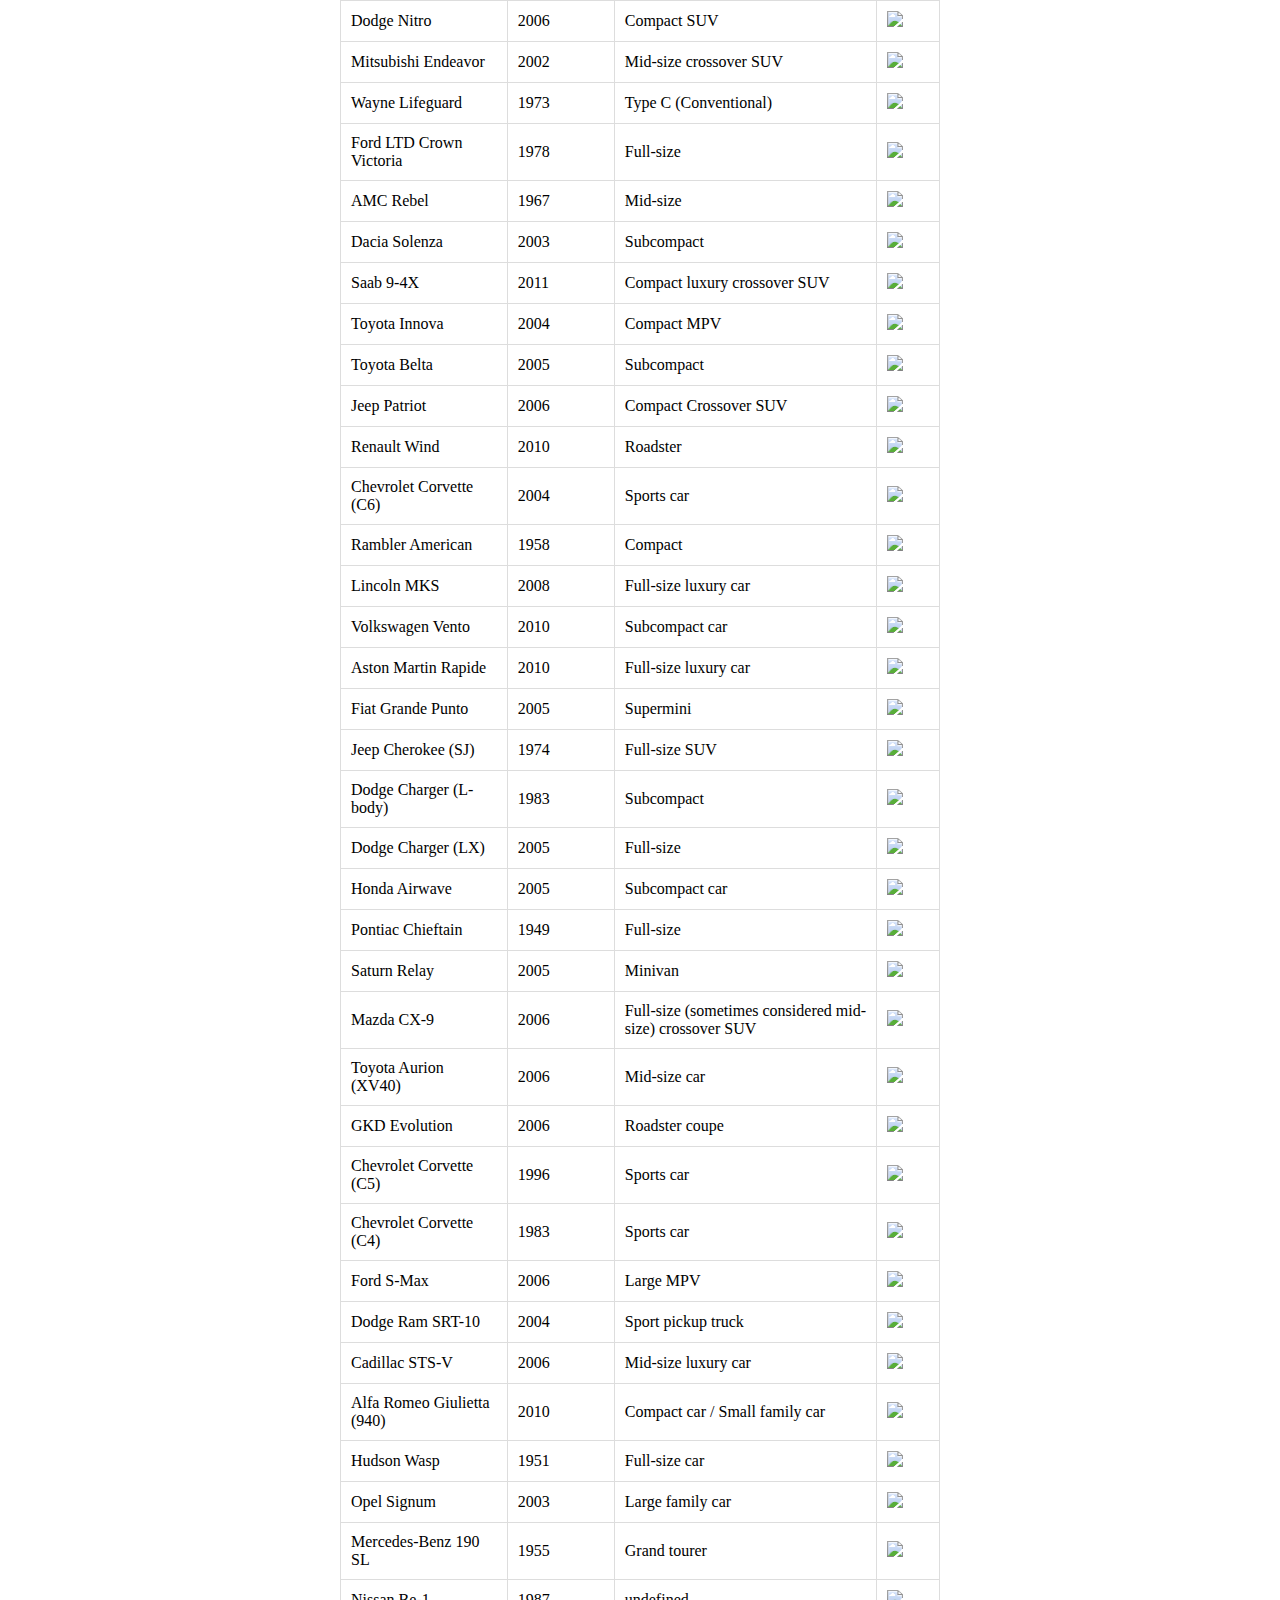
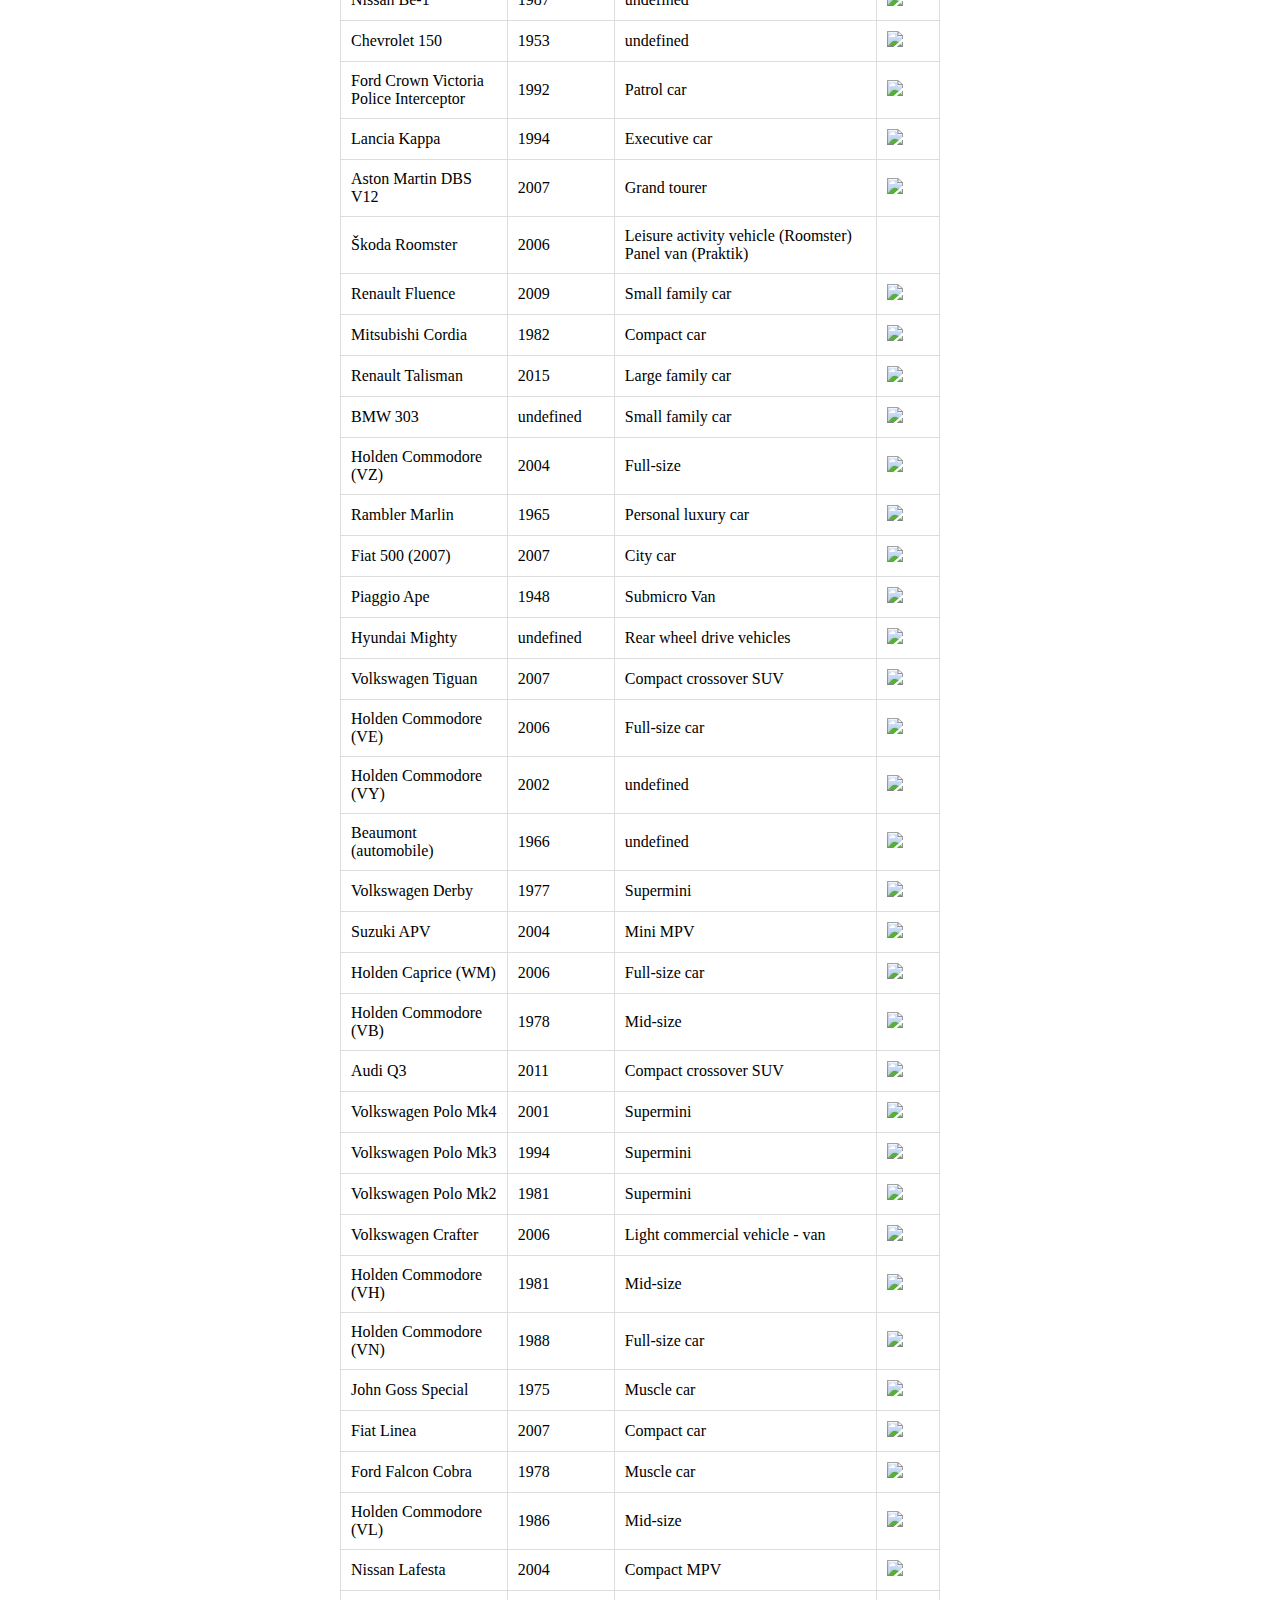
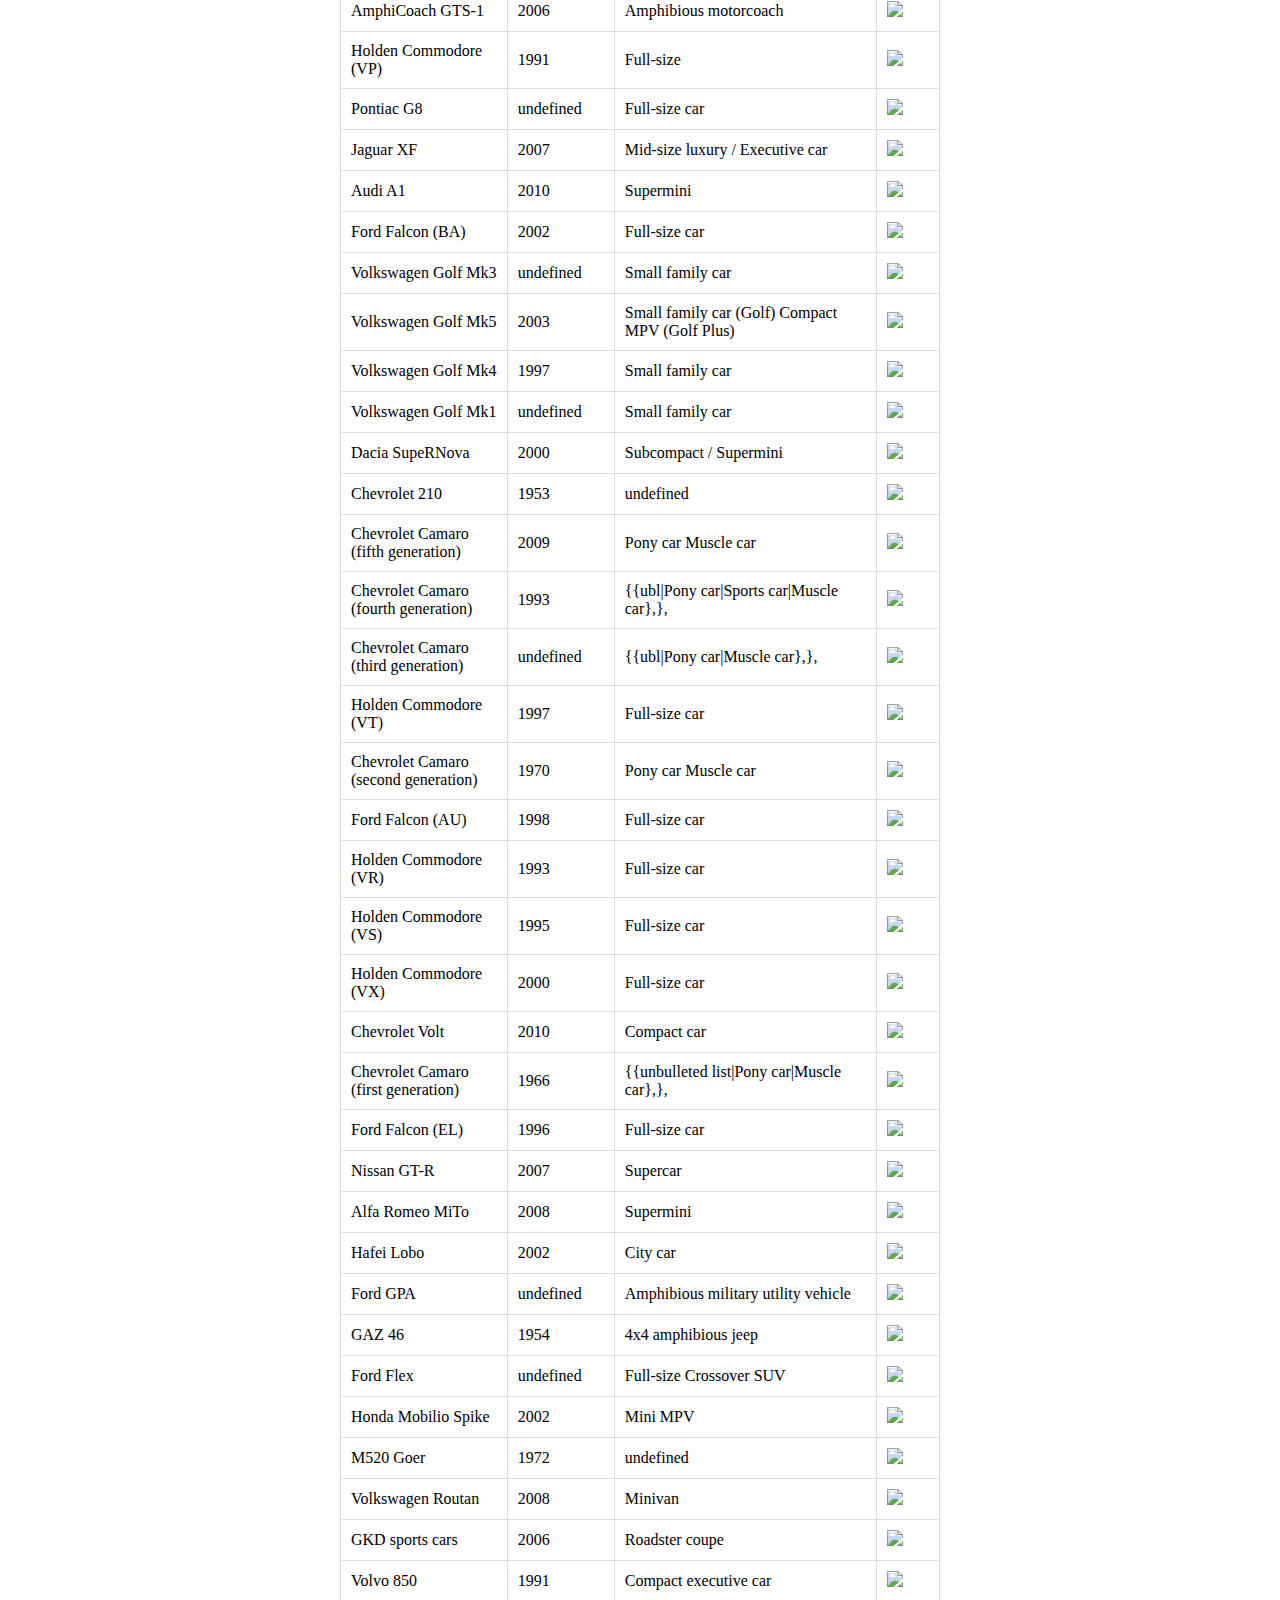
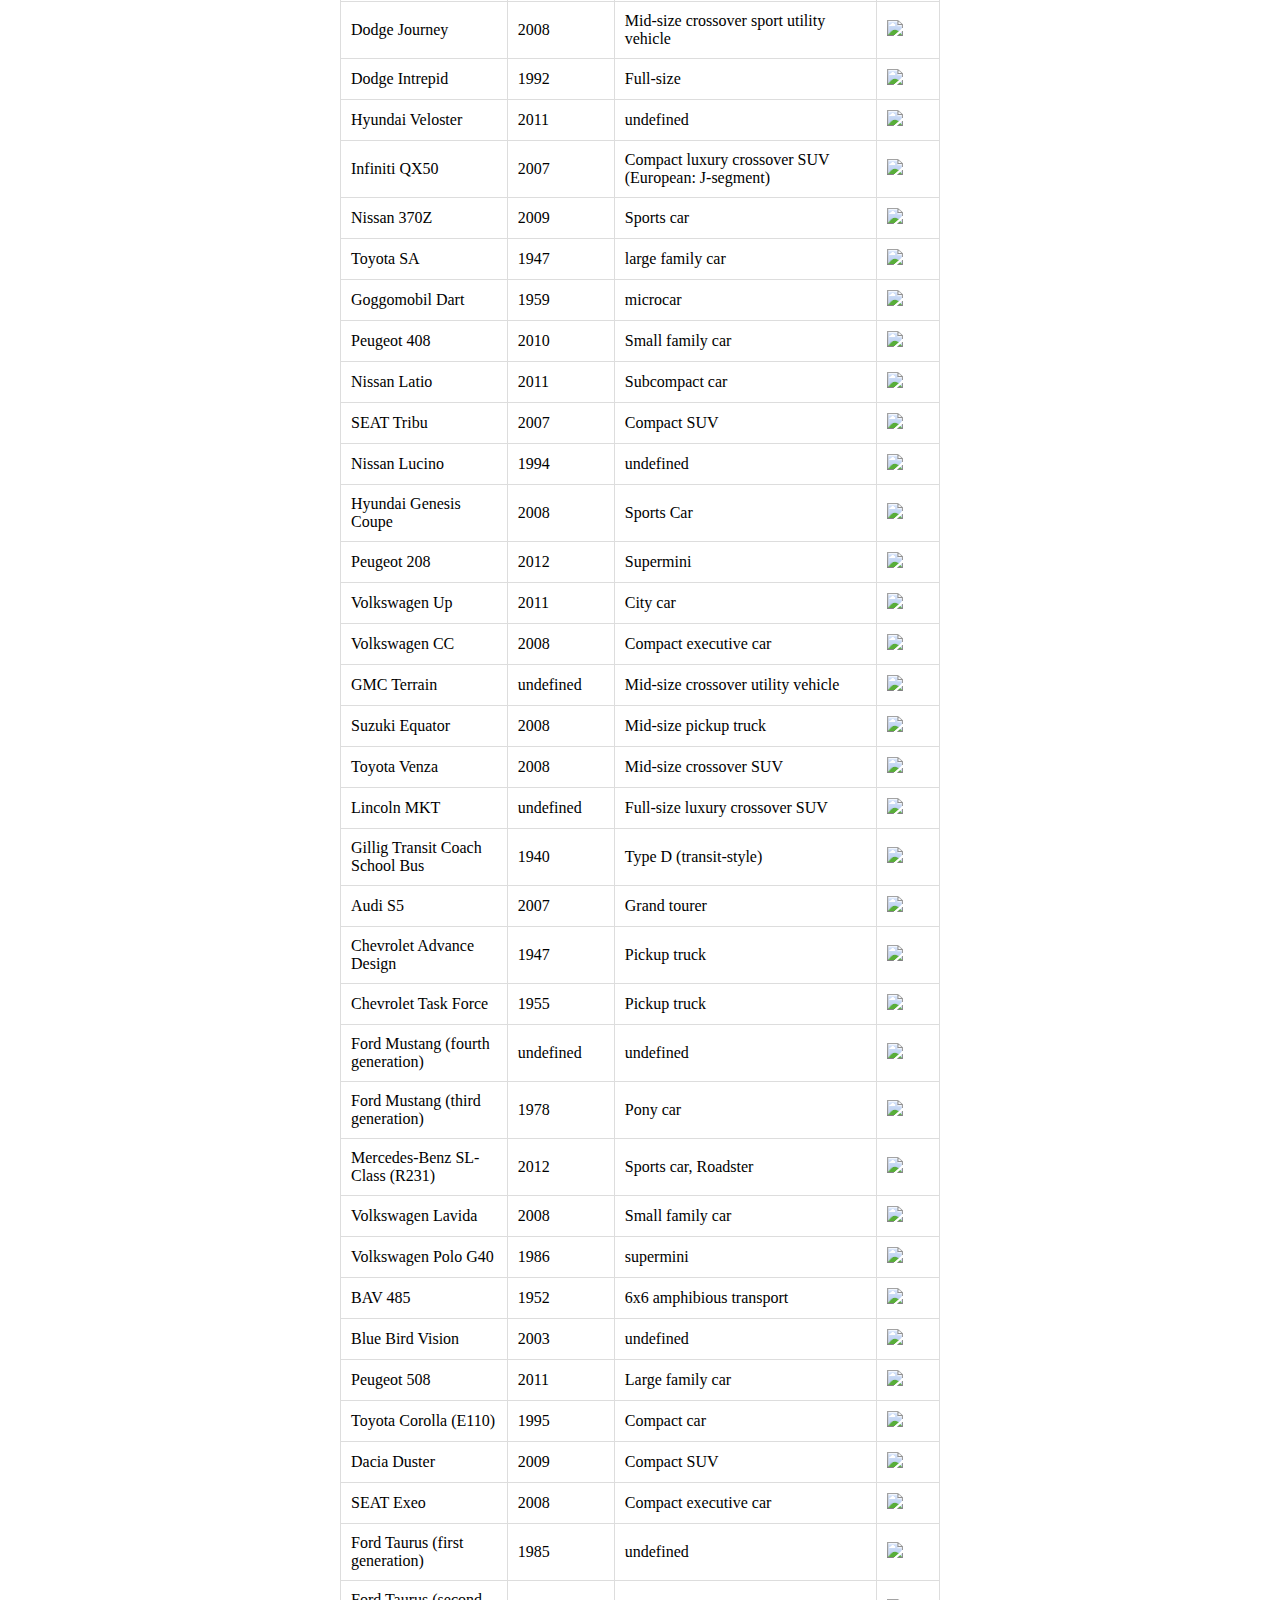
==== commit fd98822a: "add image" ====
--- a/task-2/index.html
+++ b/task-2/index.html
@@ -11,10 +11,10 @@
     <table>
       <thead>
         <tr>
-          <th>Name</th>
-          <th>Horsepower</th>
-          <th>Origin</th>
-          <th>Year</th>
+          <th>Title</th>
+          <th>Production year</th>
+          <th>Class</th>
+          <th>Image</th>
         </tr>
       </thead>
     </table>
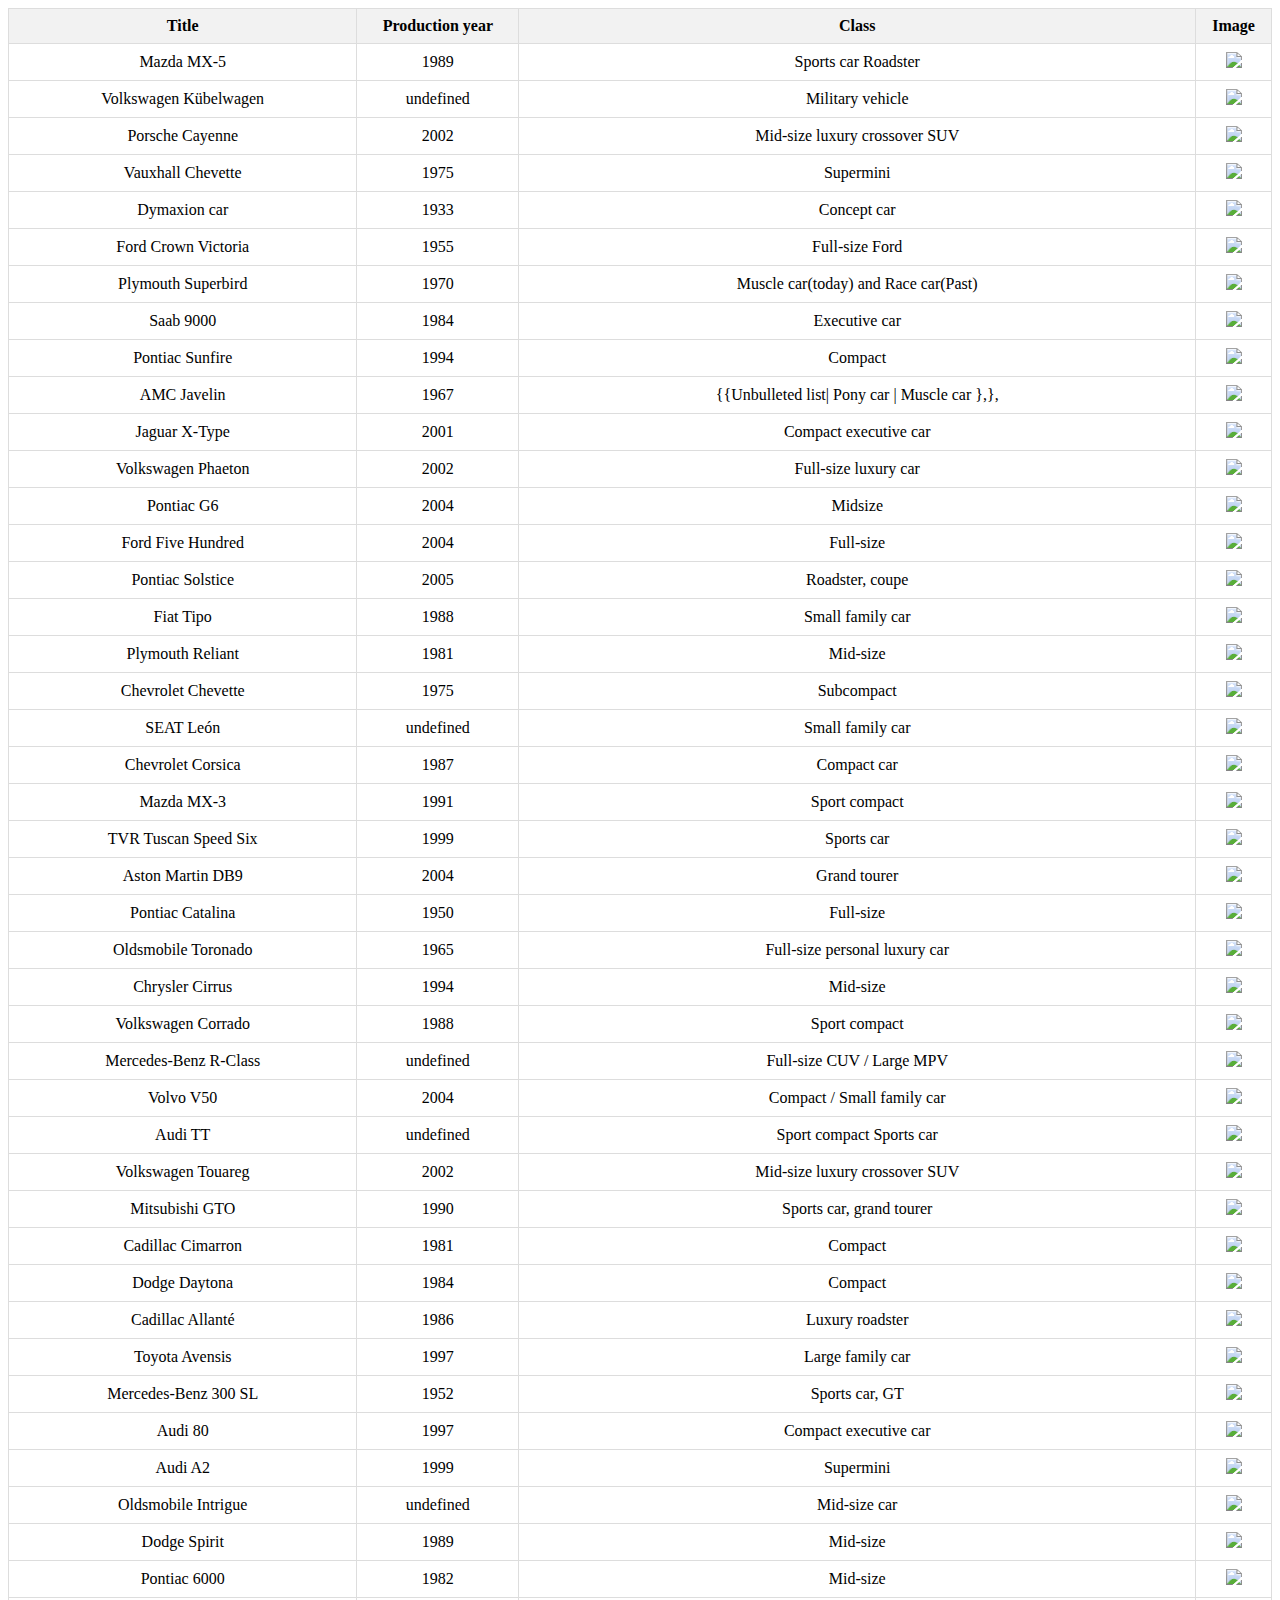
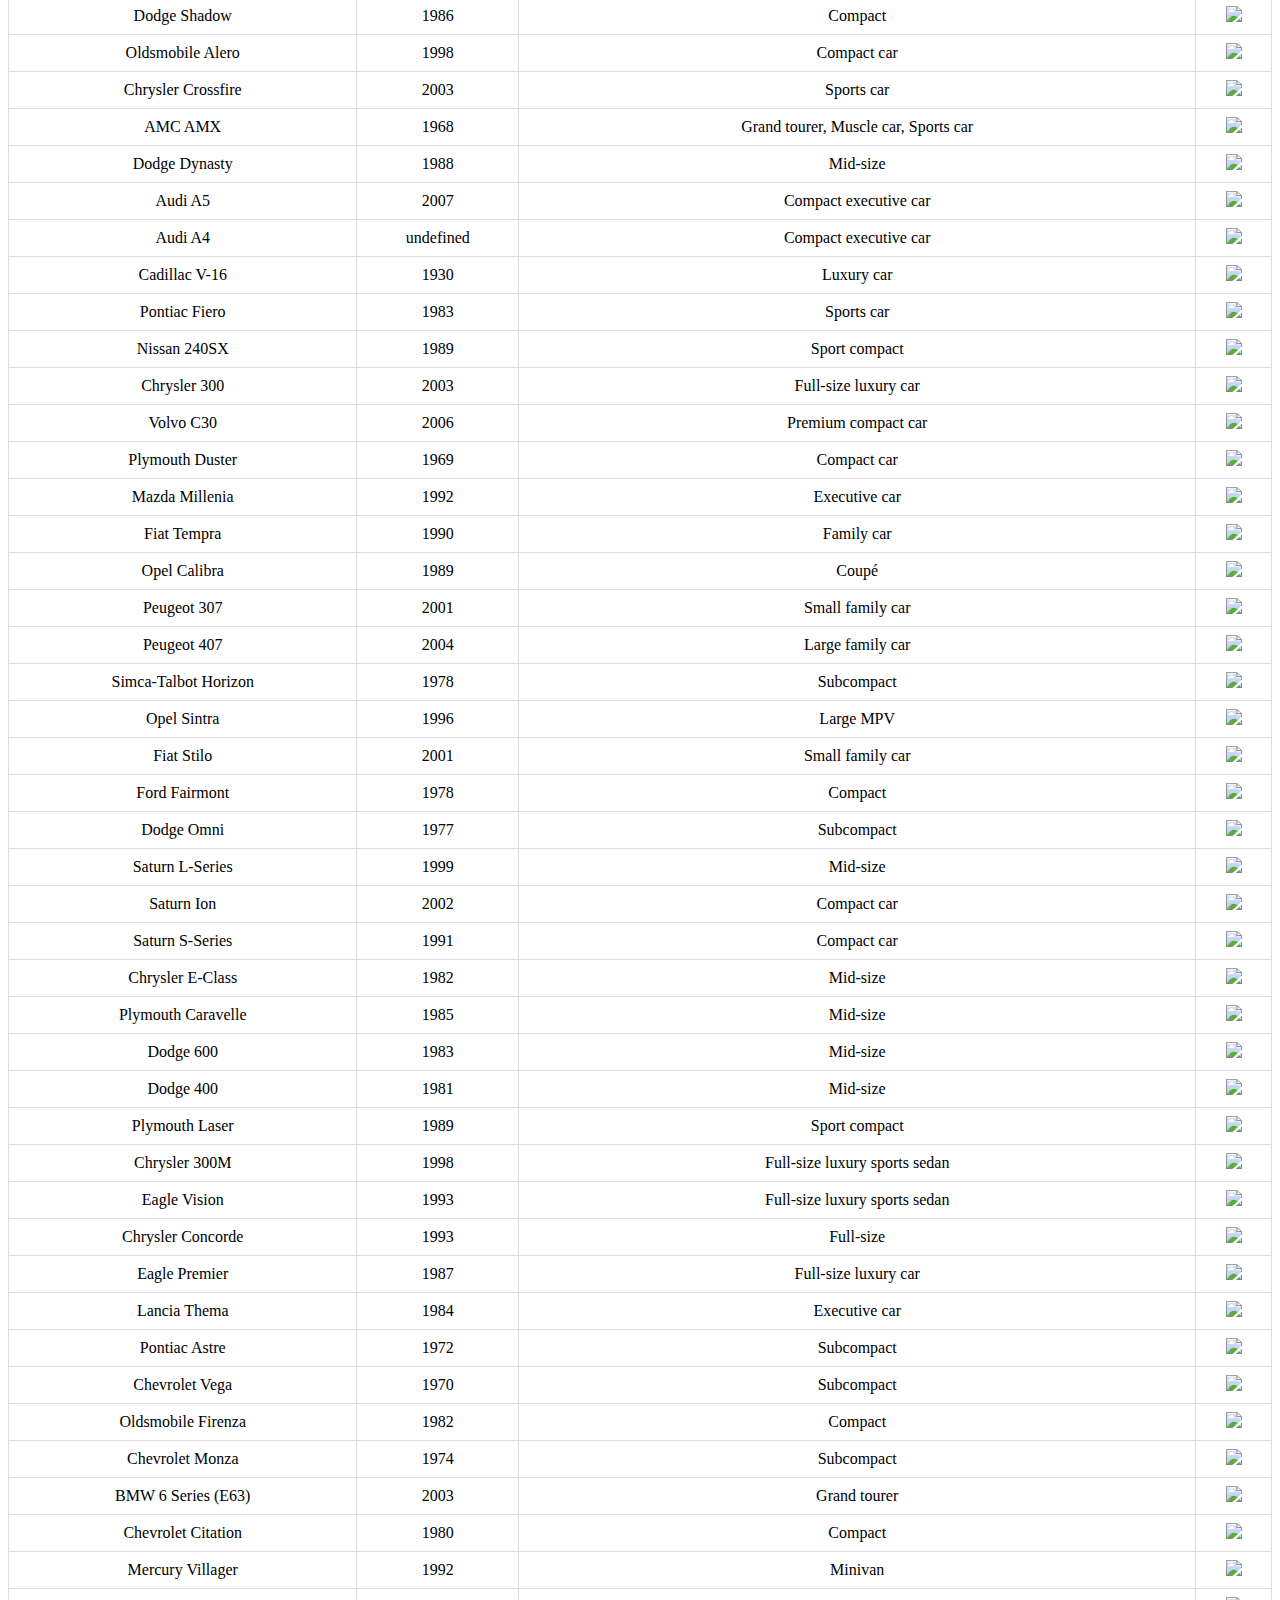
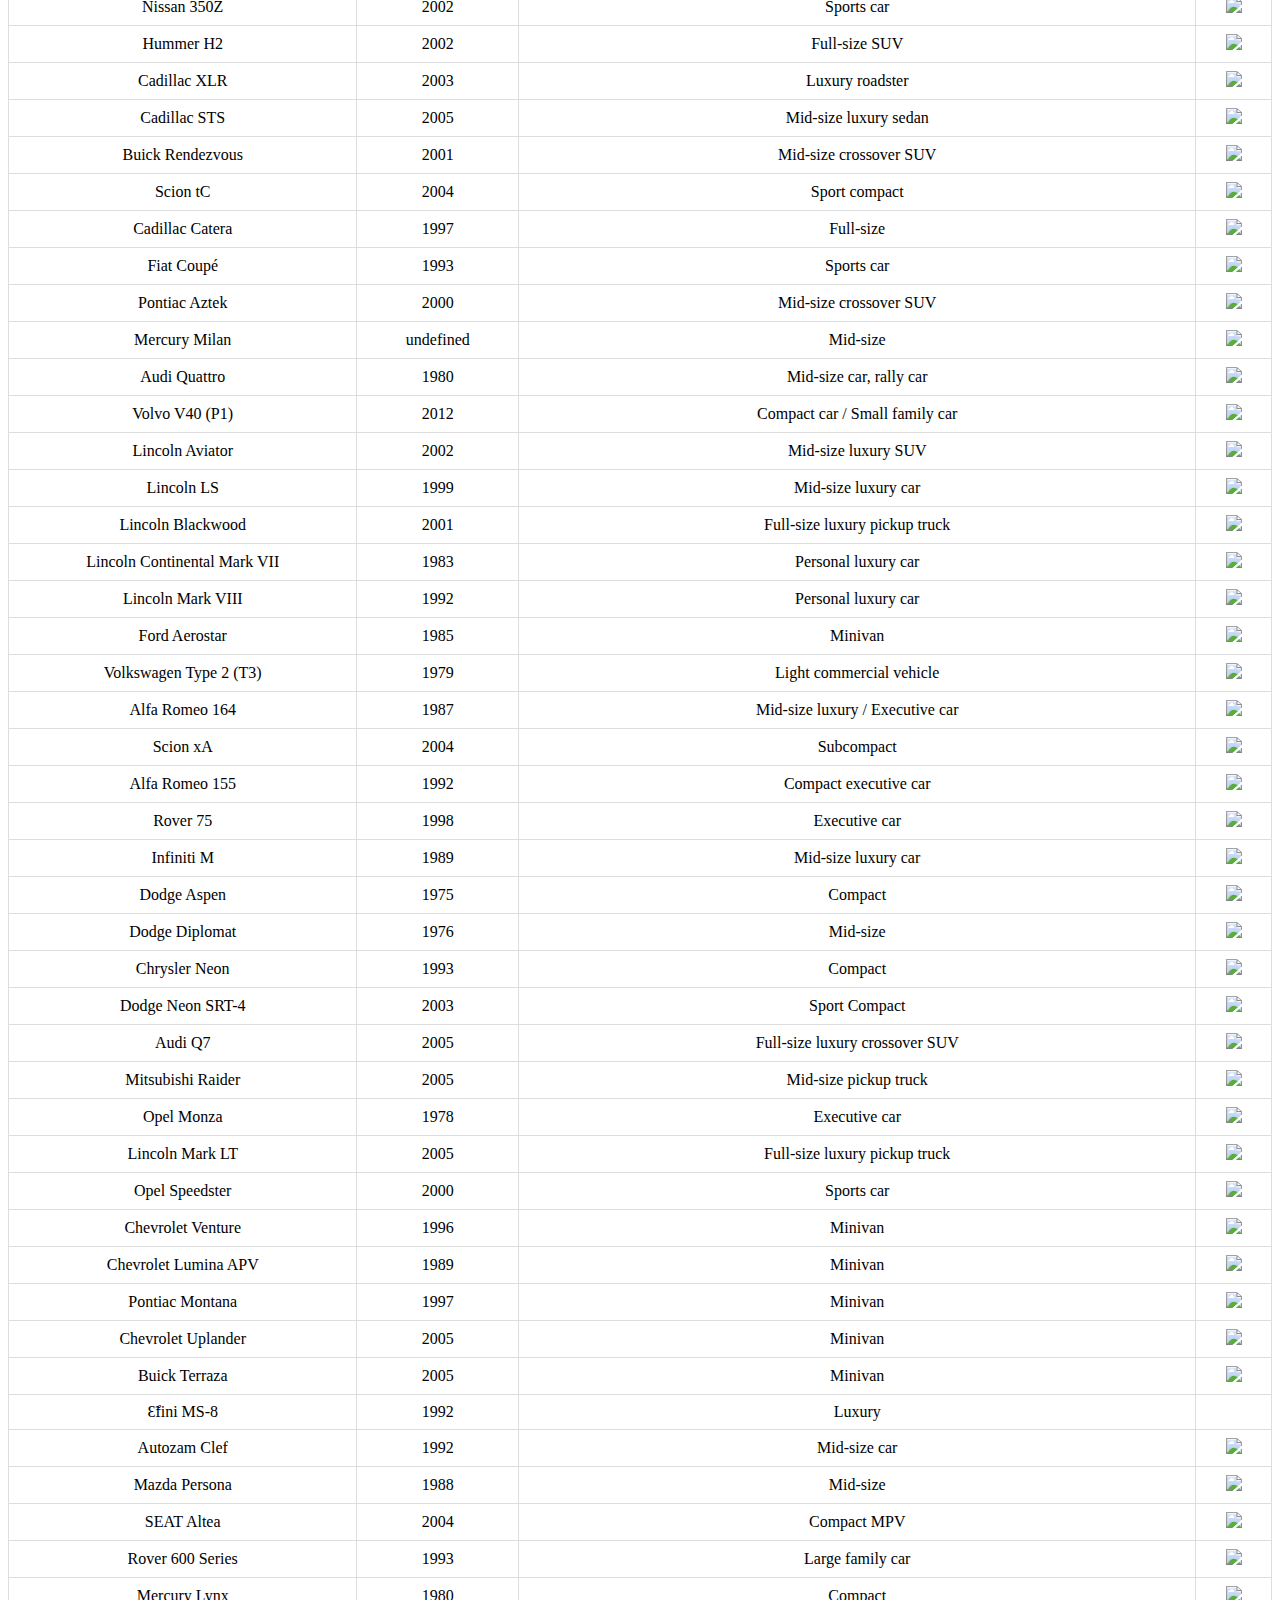
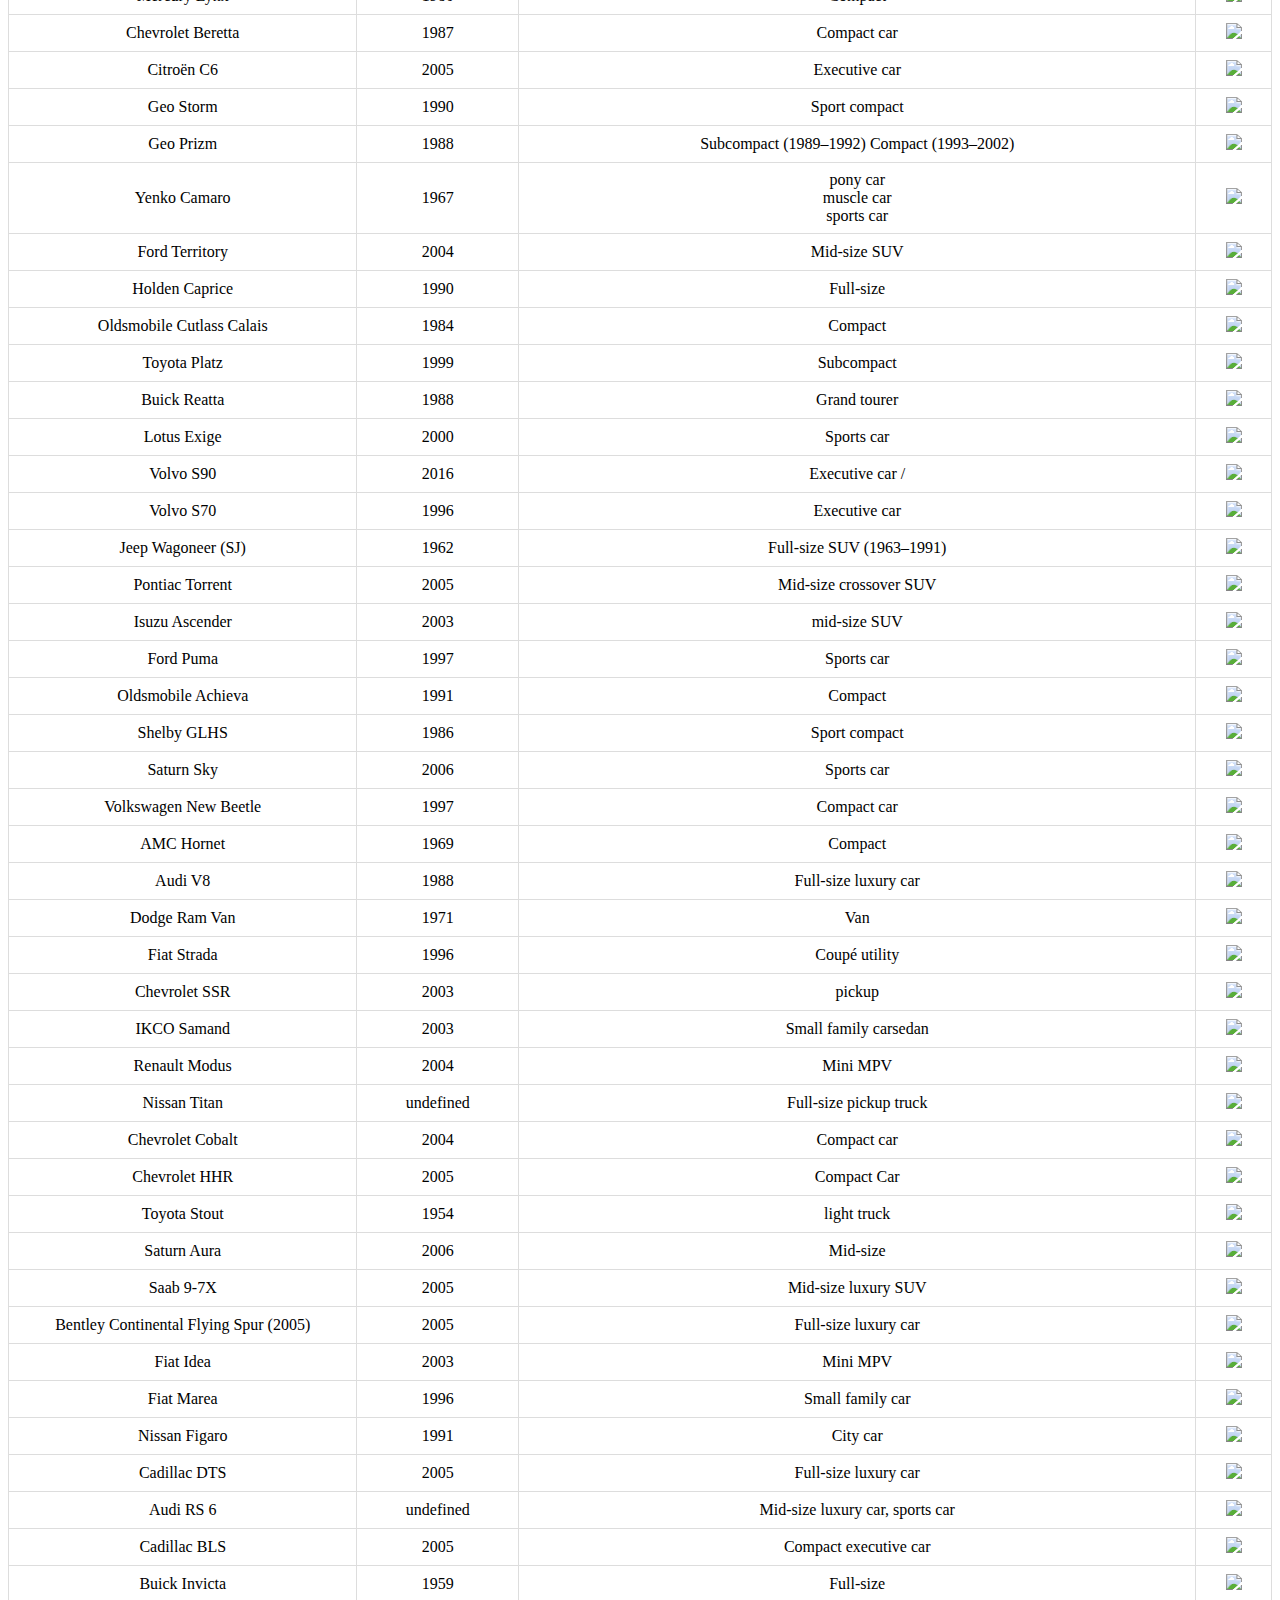
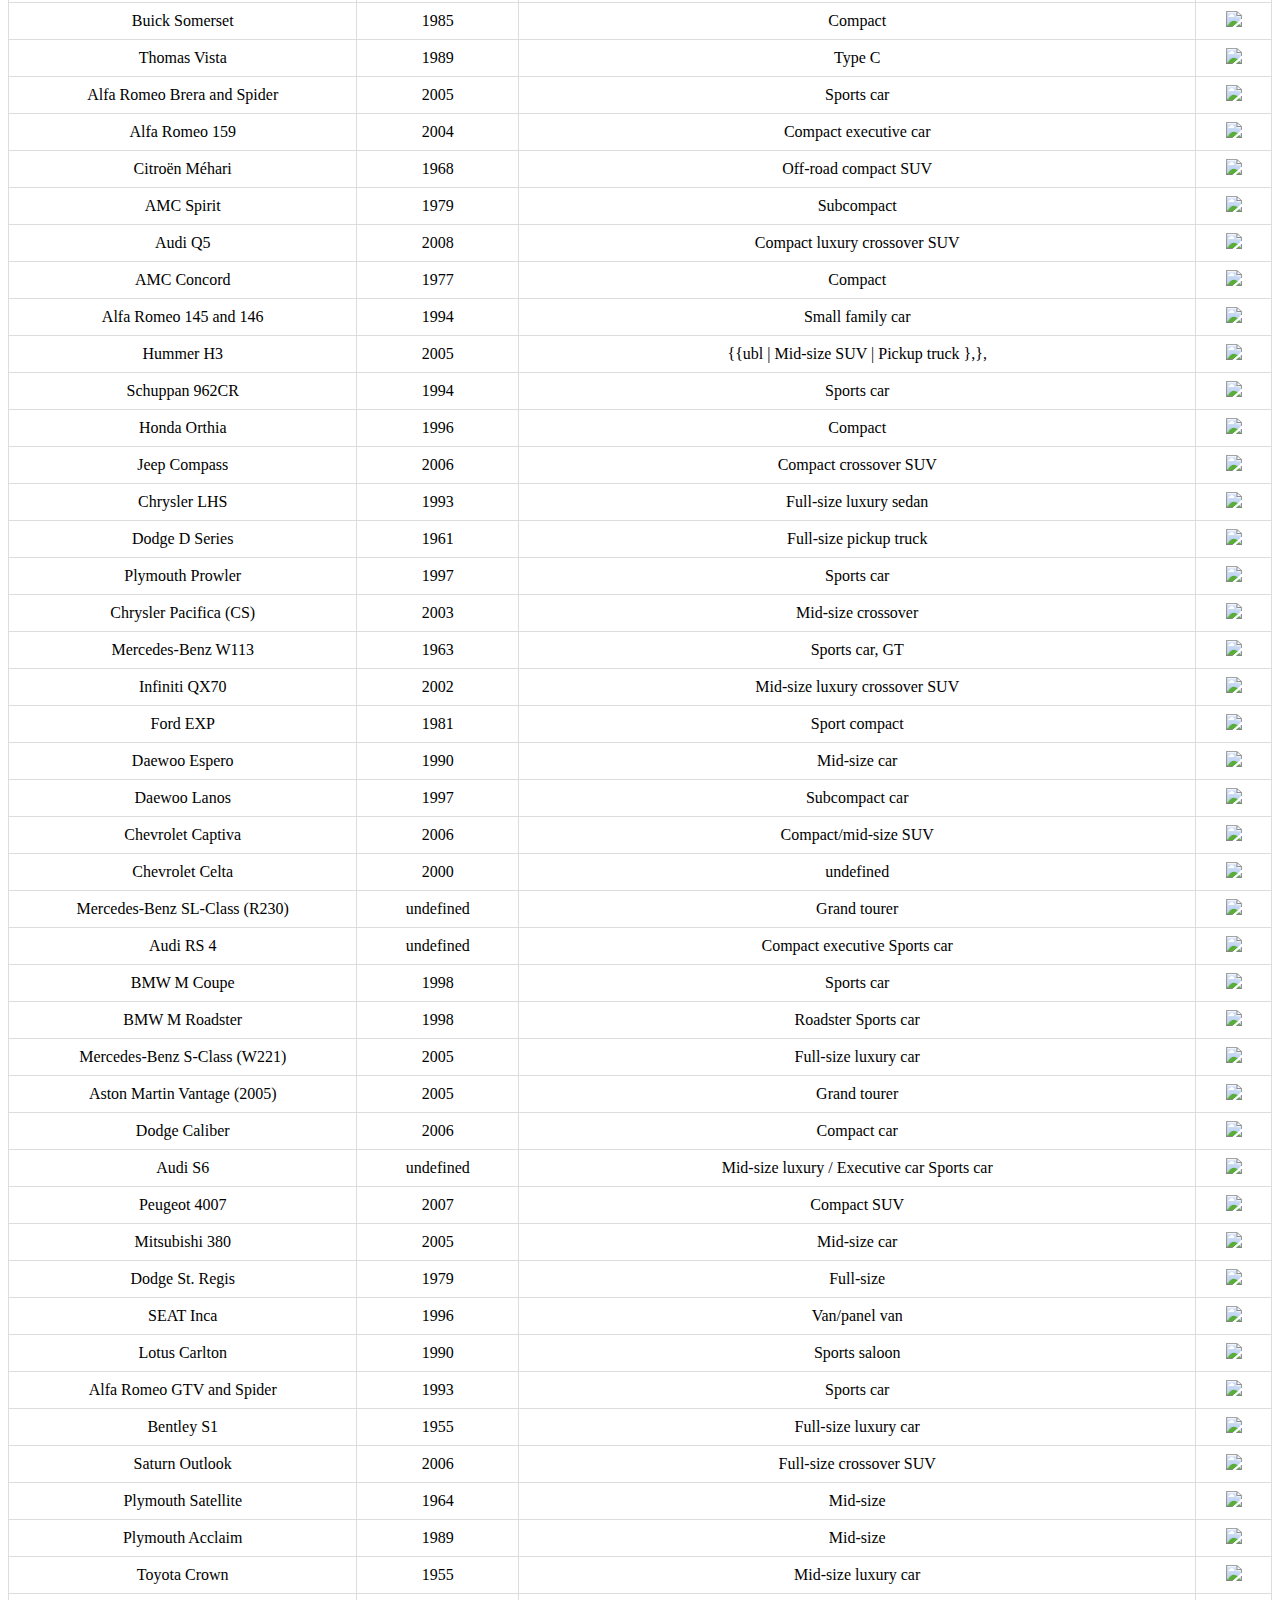
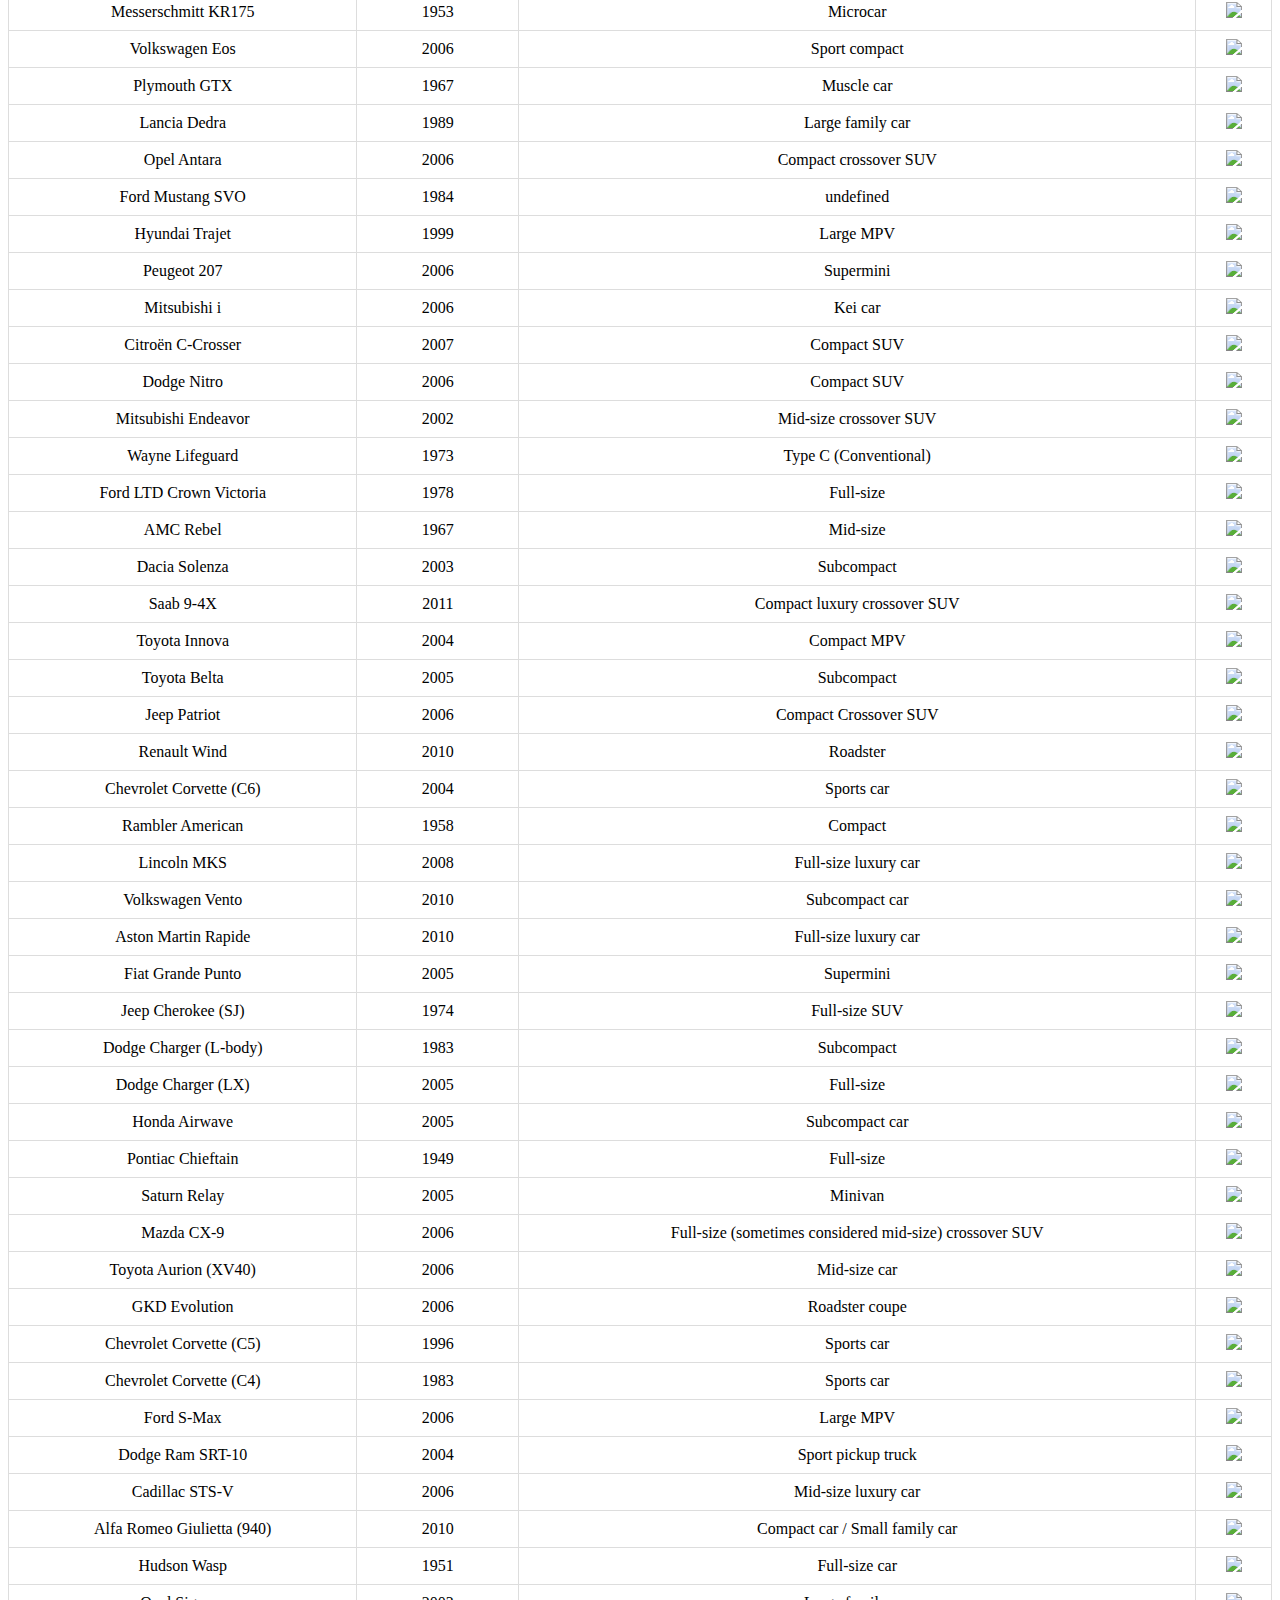
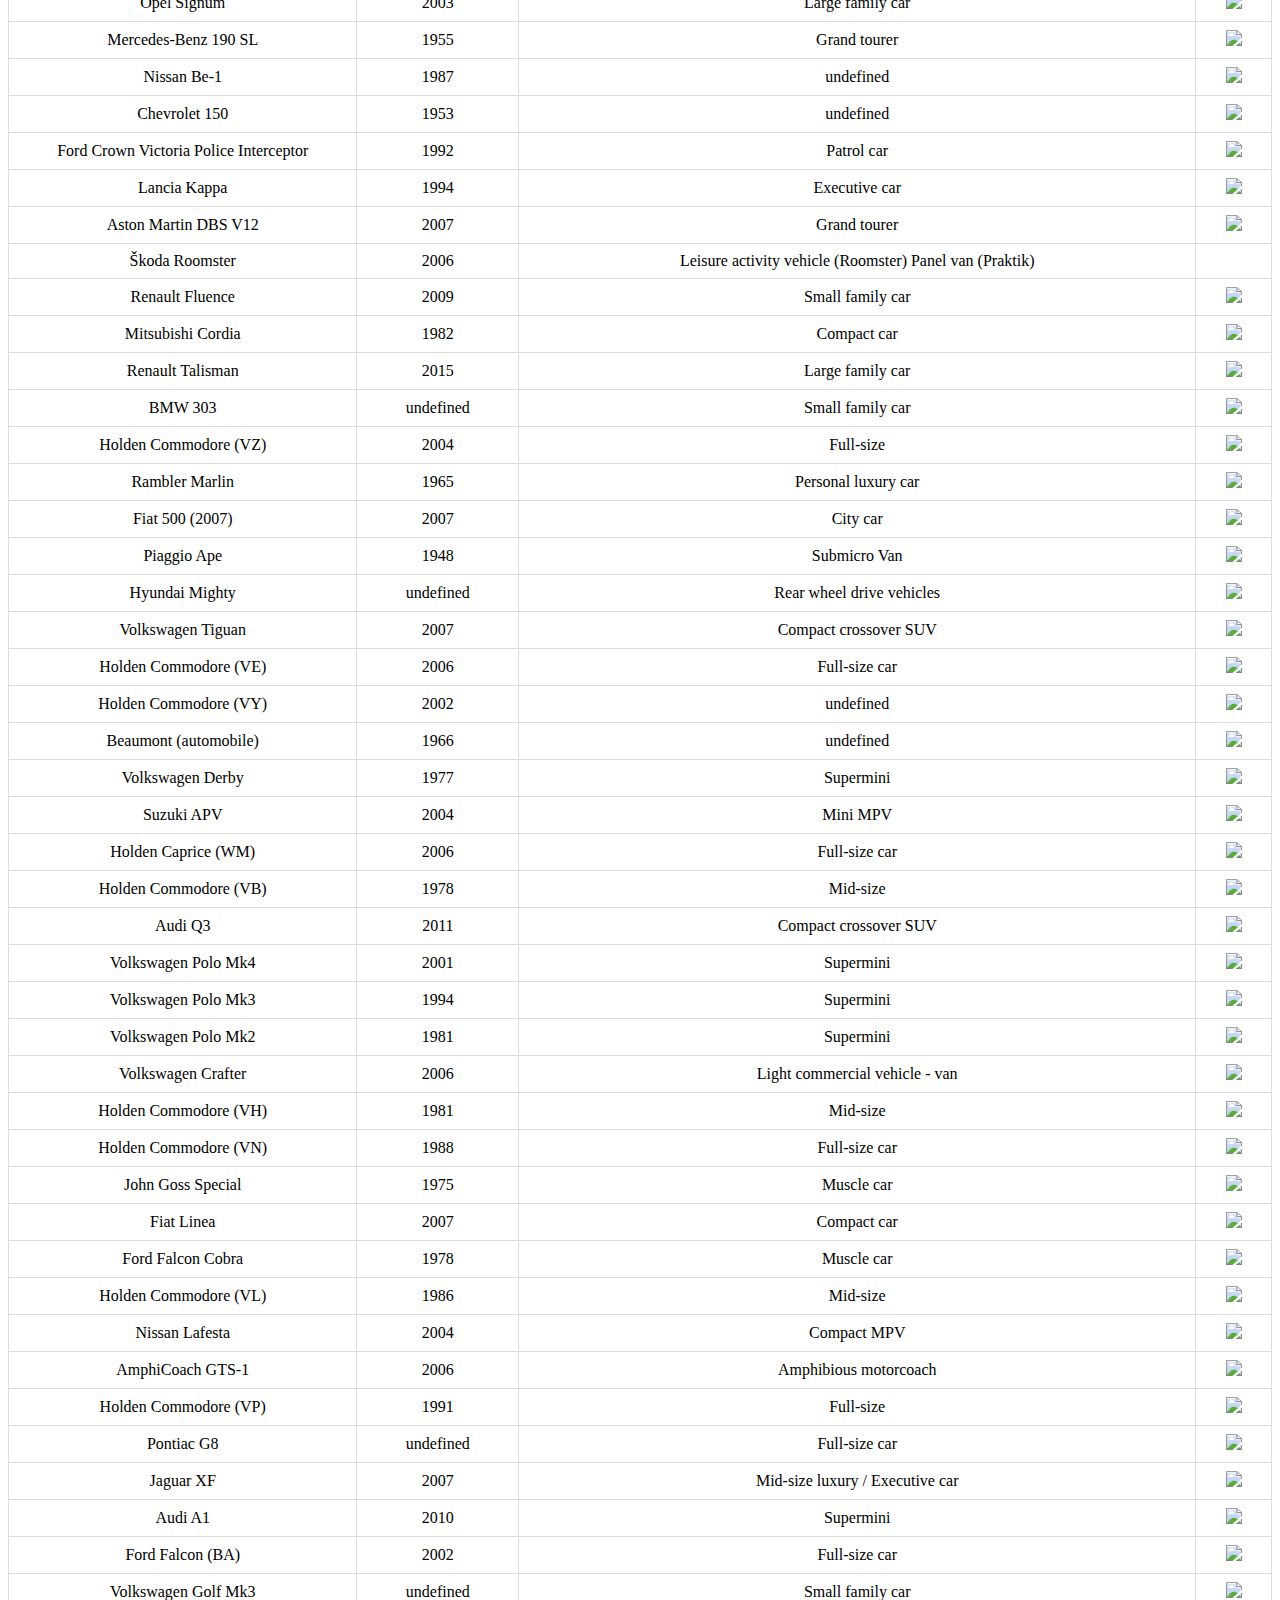
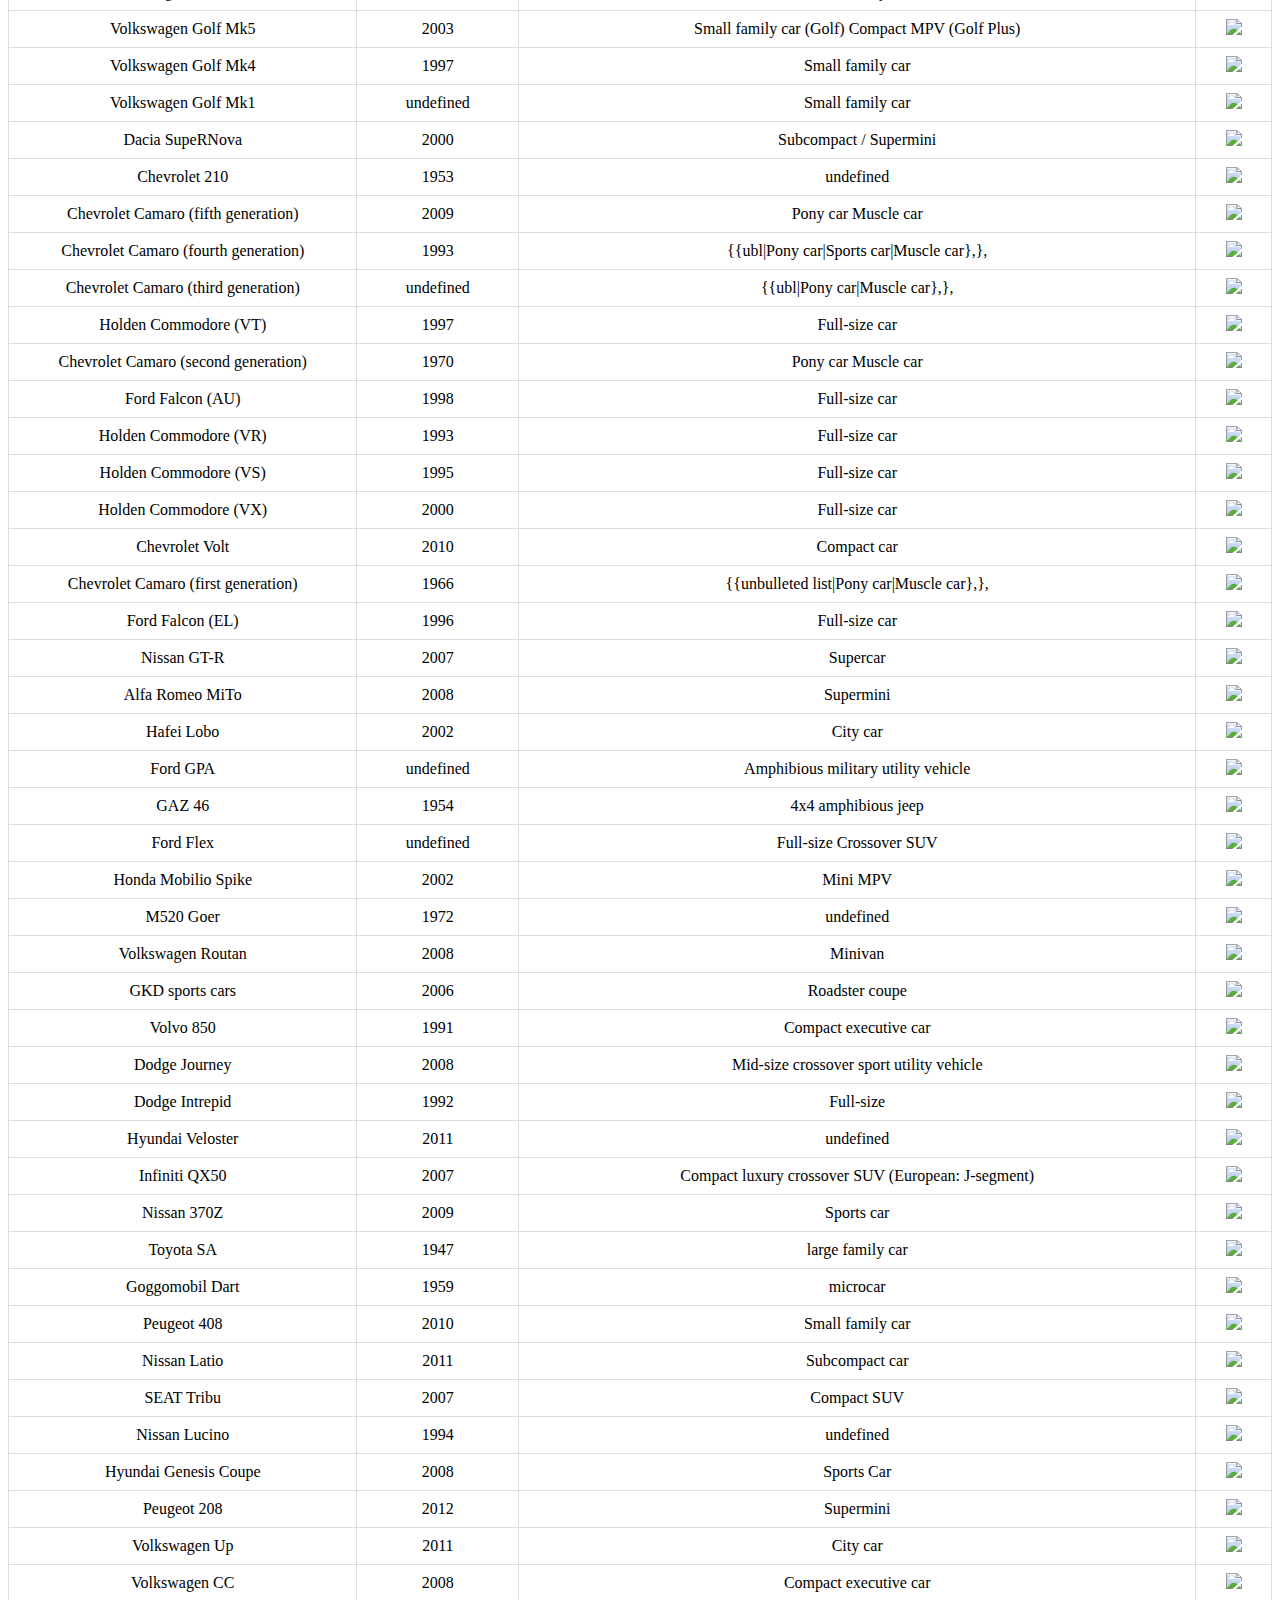
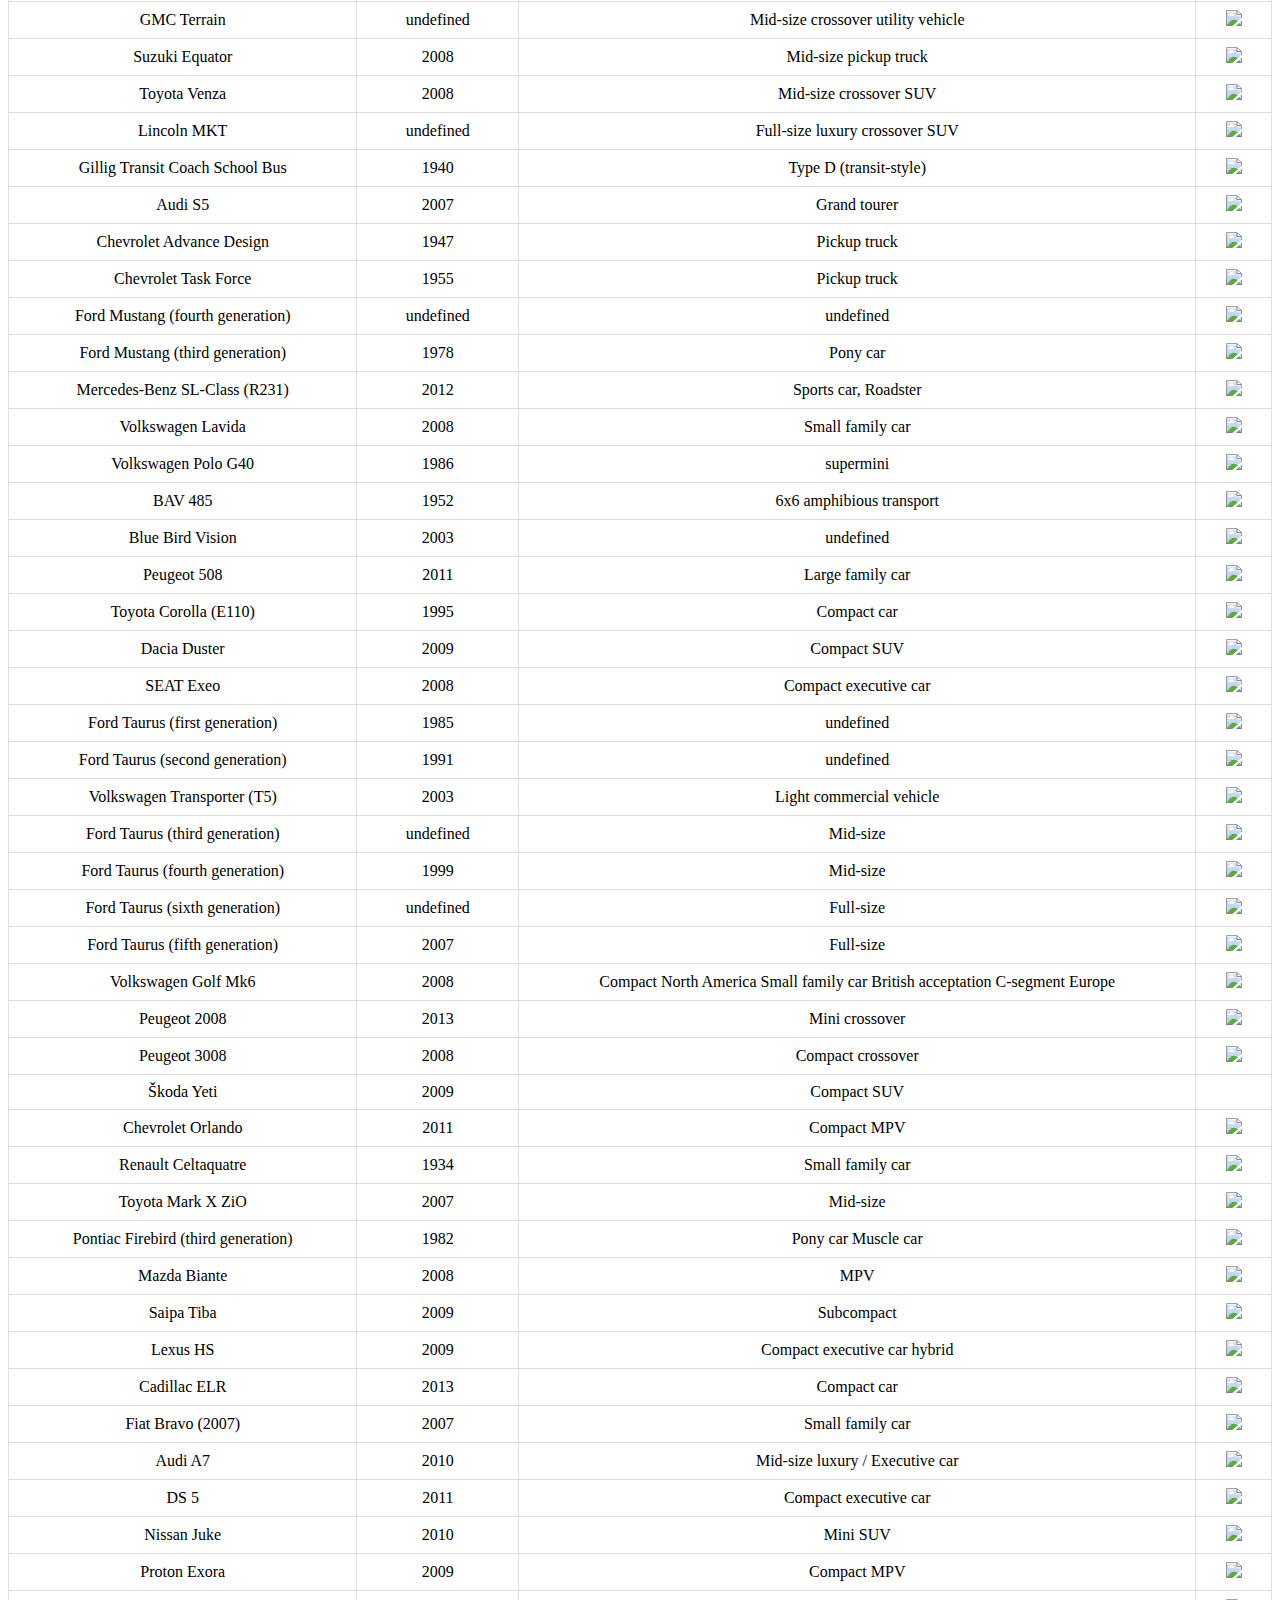
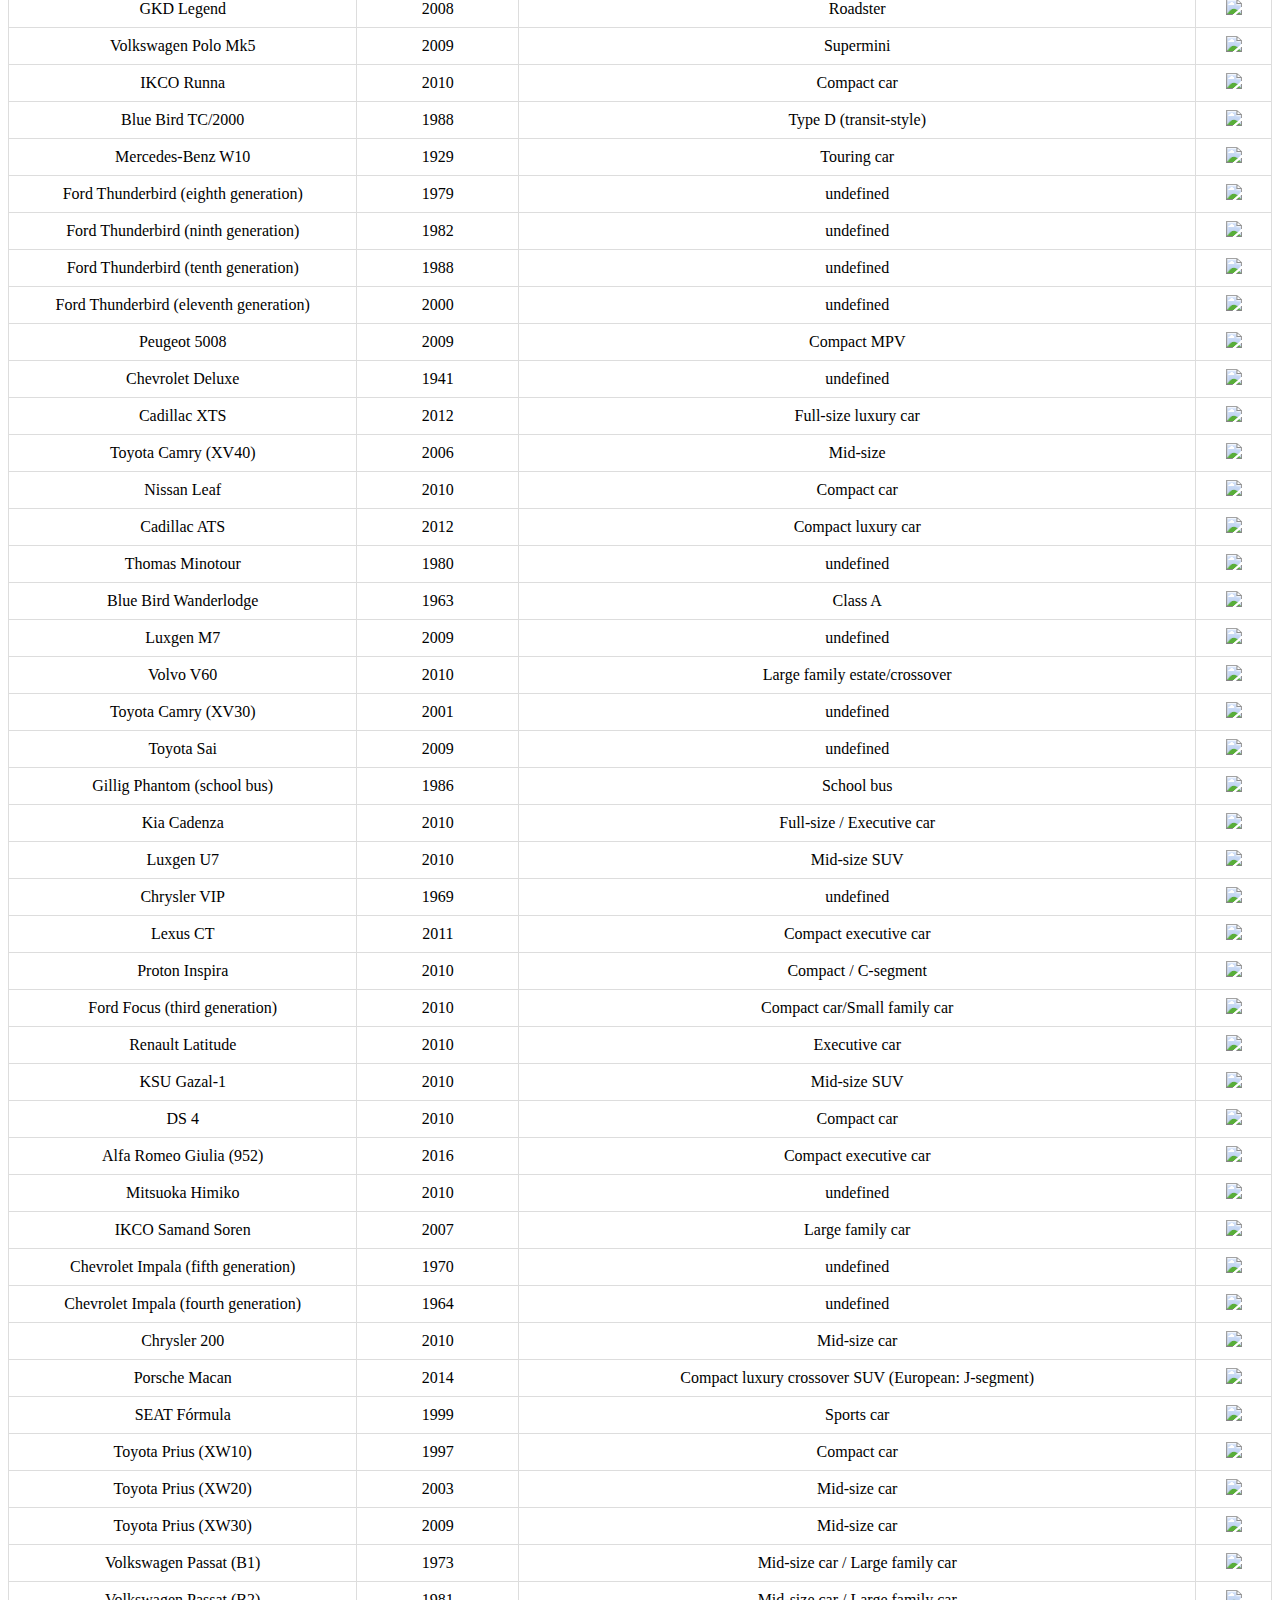
==== commit e1989683: "refactoring code" ====
--- a/task-2/index.html
+++ b/task-2/index.html
@@ -4,7 +4,7 @@
     <meta charset="UTF-8" />
     <meta name="viewport" content="width=device-width, initial-scale=1.0" />
     <link rel="stylesheet" href="style.css" />
-    <script defer src="script.js"></script>
+    <script defer type="module" src="script.js"></script>
     <title>Cars models</title>
   </head>
   <body>
--- a/task-2/style.css
+++ b/task-2/style.css
@@ -1,22 +1,23 @@
-body {
-  display: flex;
-  justify-content: center;
-  height: 100vh;
+/* styles.css */
+table {
+    width: 100%;
+    border-collapse: collapse;
 }
 
-table {
-  border-collapse: collapse;
-  width: 80%;
-  max-width: 600px;
-  margin: 0 auto;
+th, td {
+    border: 1px solid #dddddd;
+    text-align: center;
+    padding: 8px;
 }
 
 th {
-  background-color: #f1f1f1;
-  padding: 10px;
-  text-align: left;
+    background-color: #f2f2f2;
 }
-td {
-  border: 1px solid #ddd;
-  padding: 10px;
+
+tr:nth-child(even) {
+    background-color: #f9f9f9;
 }
+
+tr:hover {
+    background-color: #f1f1f1;
+}
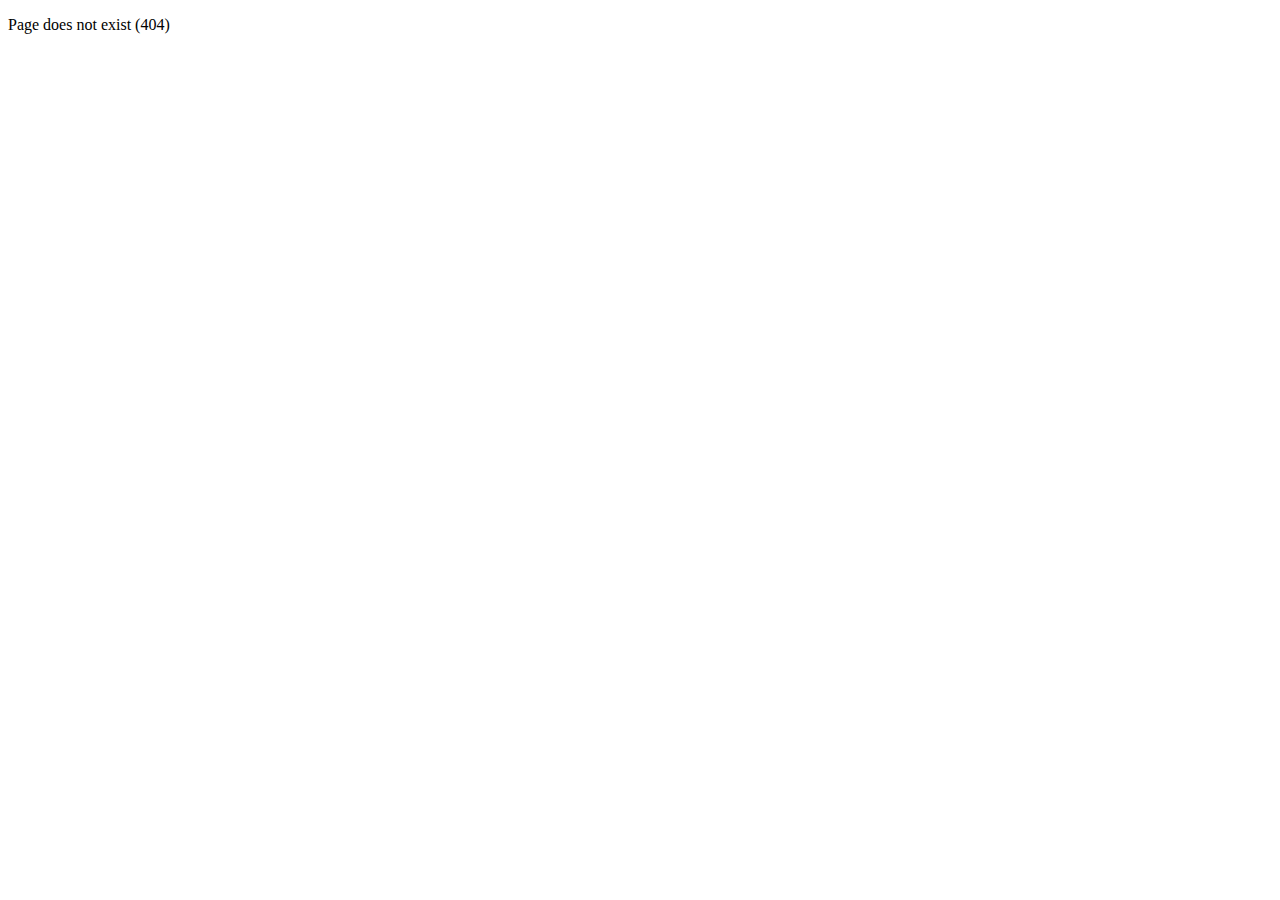
==== commit 645a1f02: "hndle file not exist" ====
--- a/task-2/index.html
+++ b/task-2/index.html
@@ -4,11 +4,11 @@
     <meta charset="UTF-8" />
     <meta name="viewport" content="width=device-width, initial-scale=1.0" />
     <link rel="stylesheet" href="style.css" />
-    <script defer type="module" src="script.js"></script>
+    <script type="module" src="script.js"></script>
     <title>Cars models</title>
   </head>
   <body>
-    <table>
+    <!-- <table>
       <thead>
         <tr>
           <th>Title</th>
@@ -17,6 +17,6 @@
           <th>Image</th>
         </tr>
       </thead>
-    </table>
+    </table> -->
   </body>
 </html>
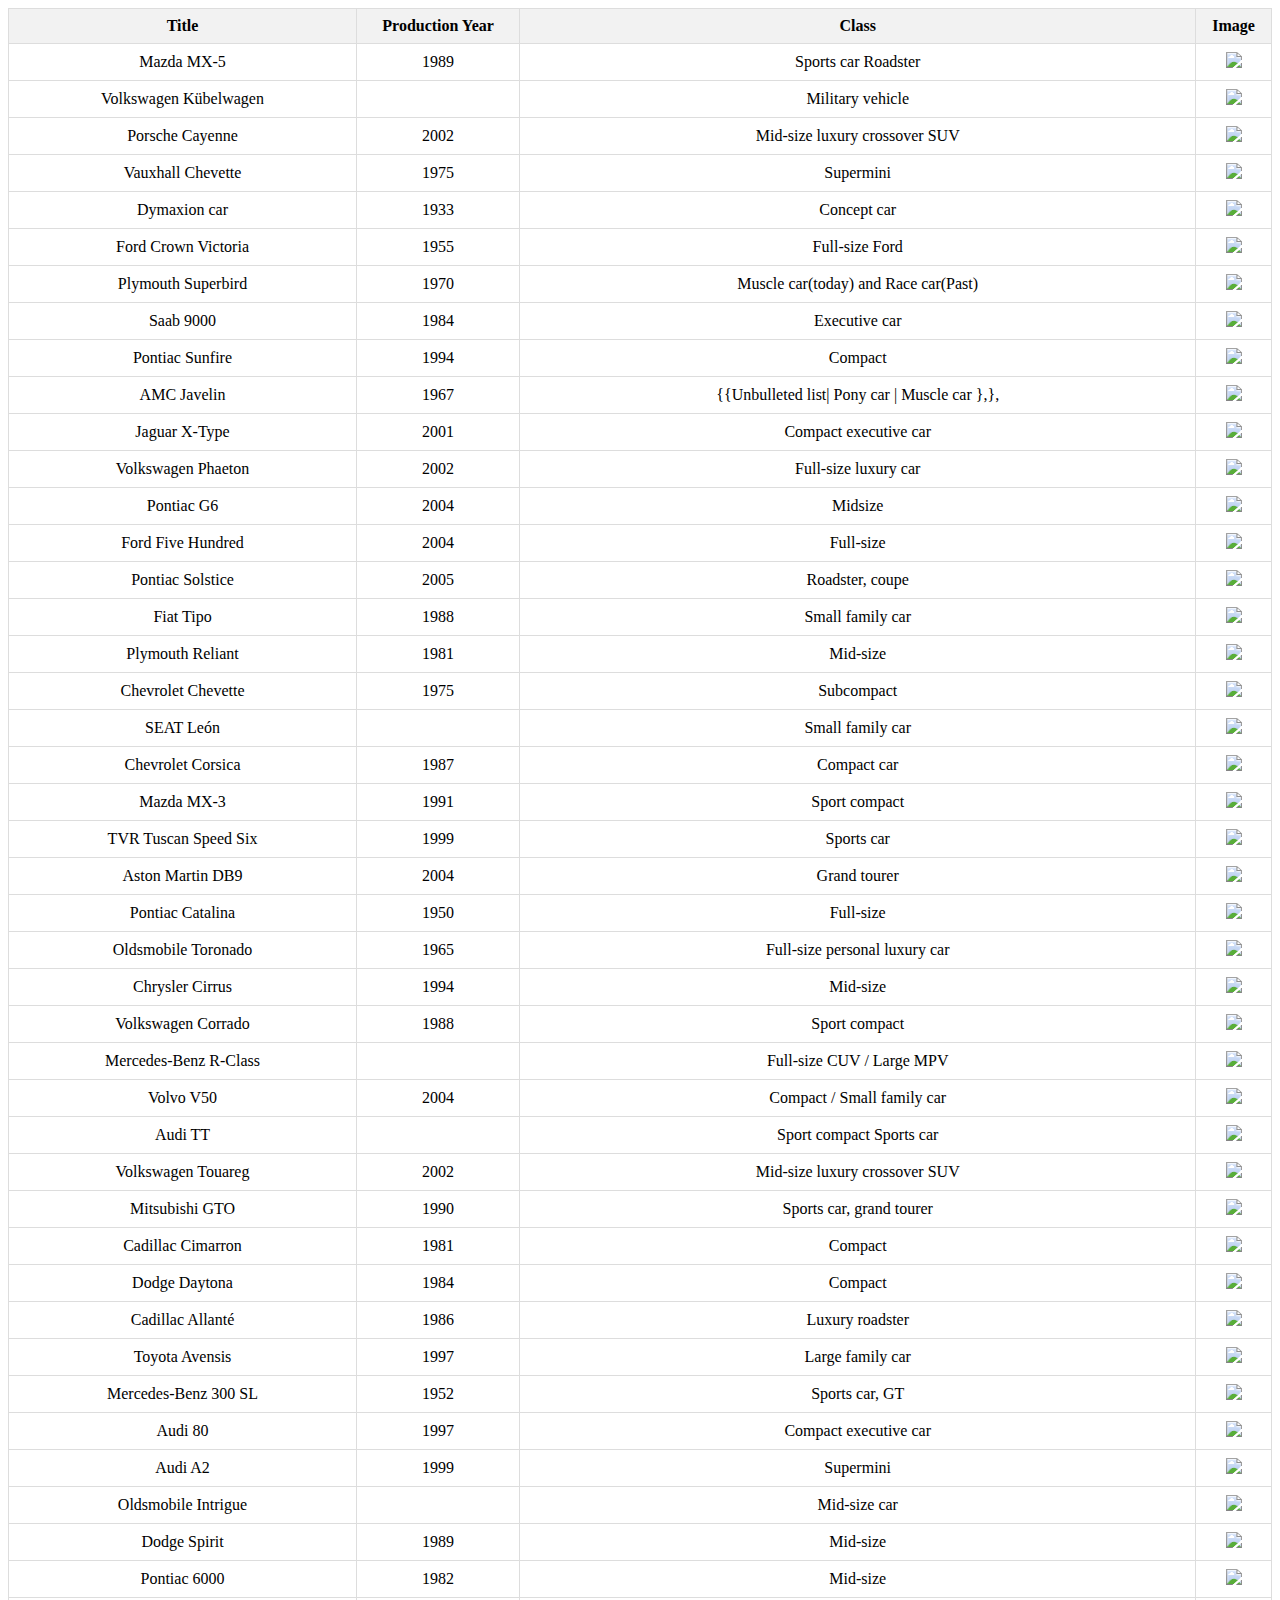
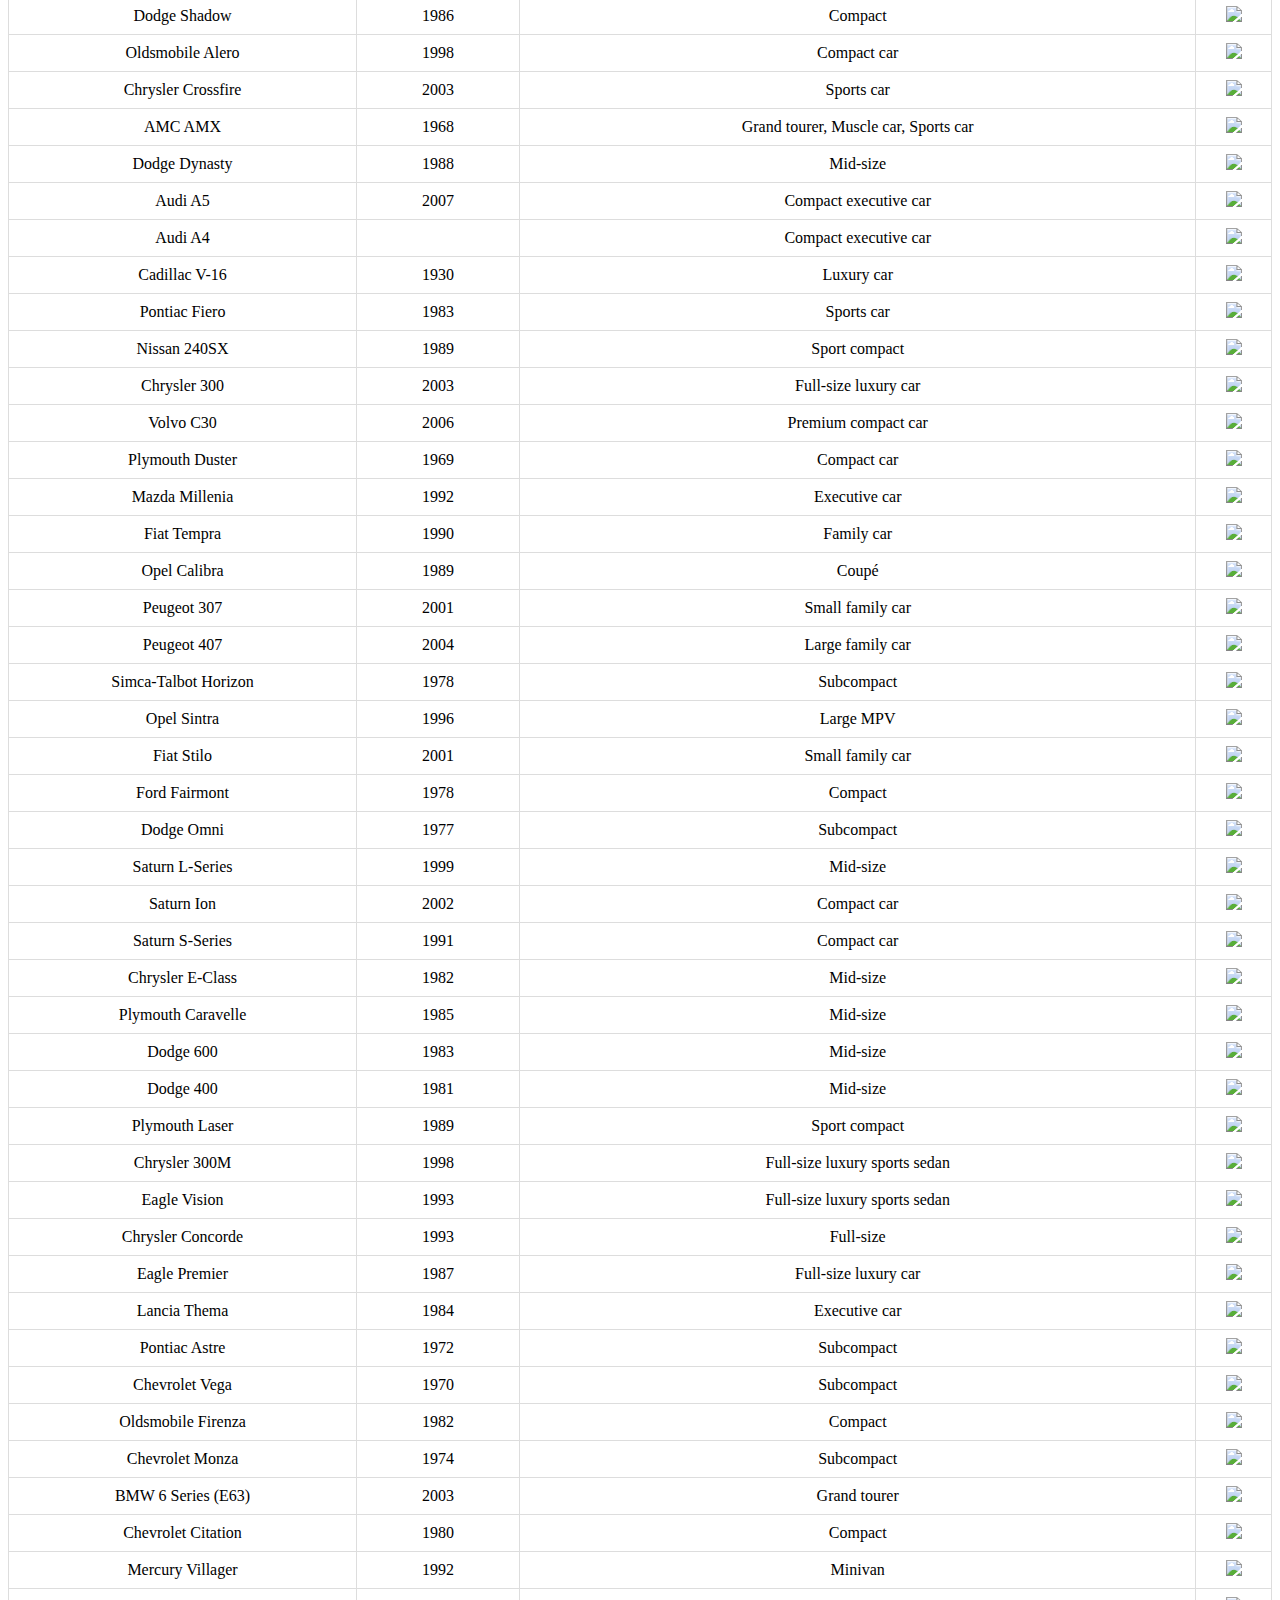
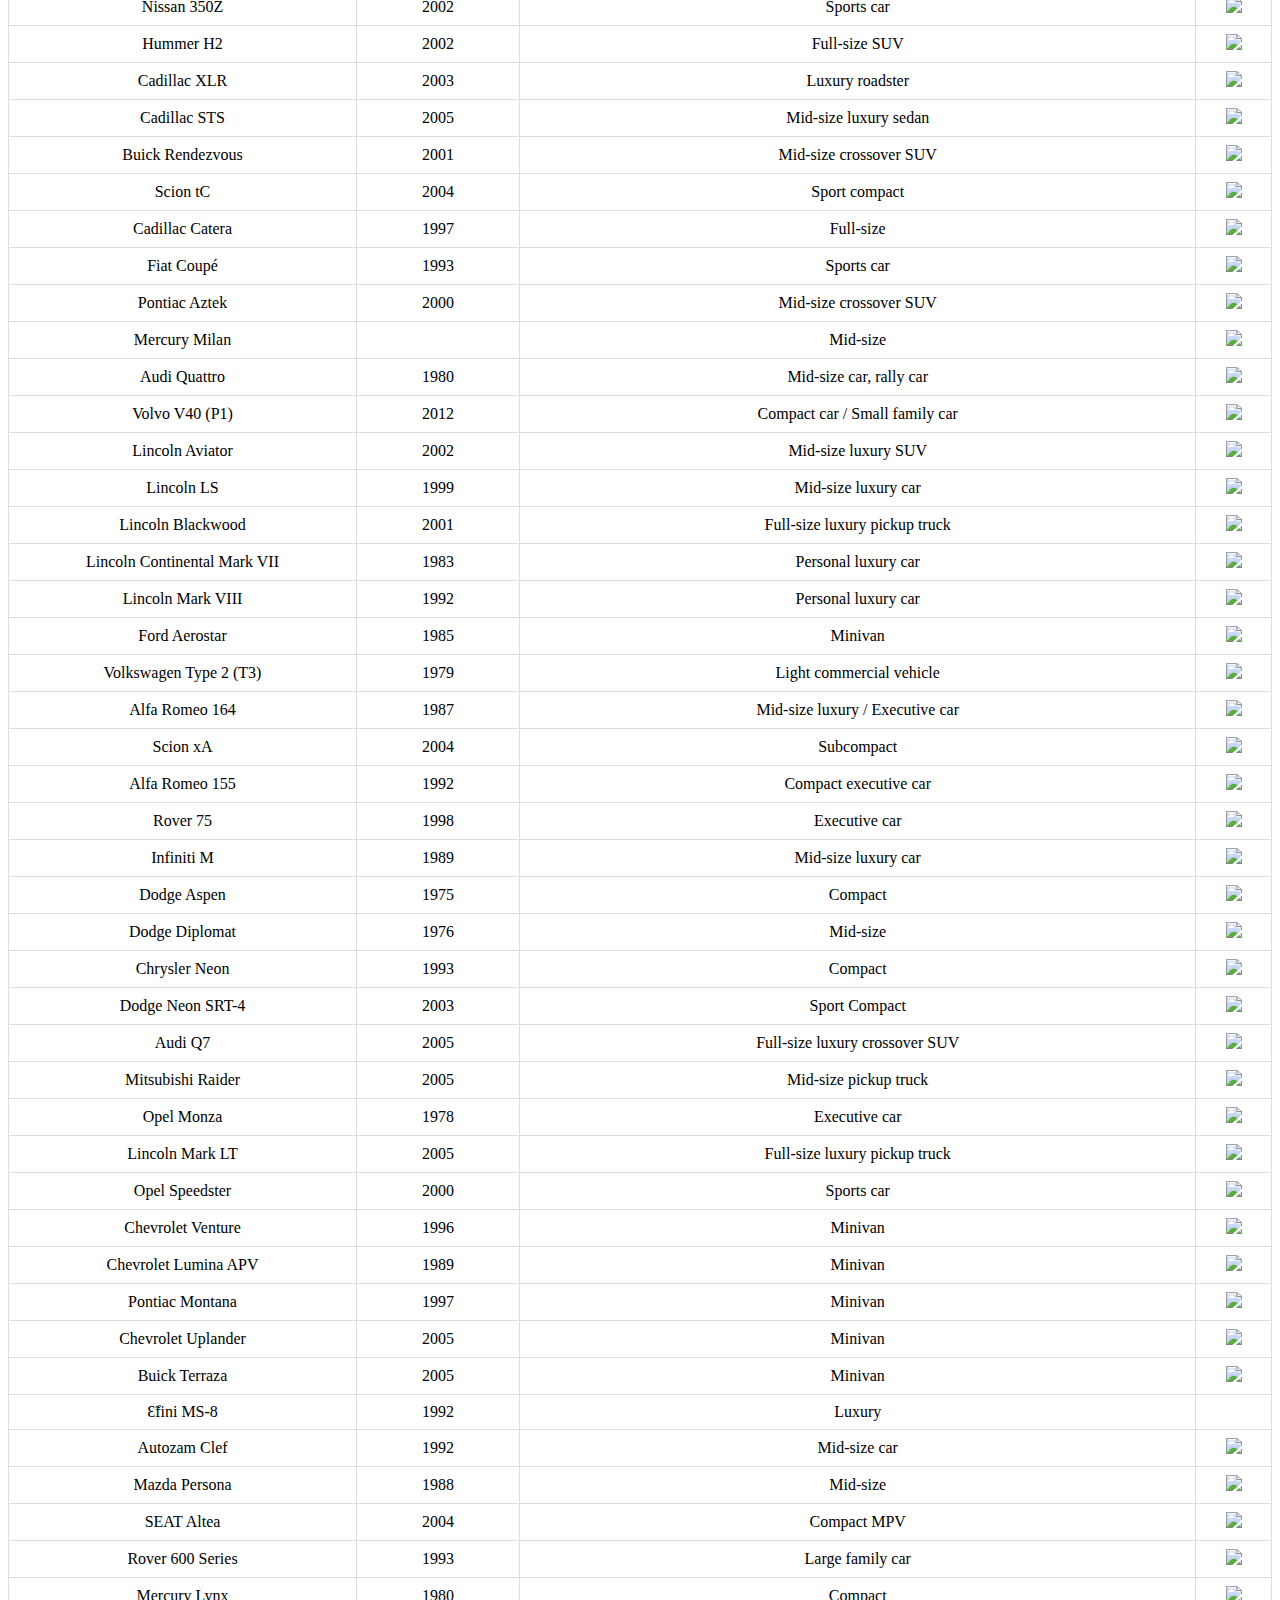
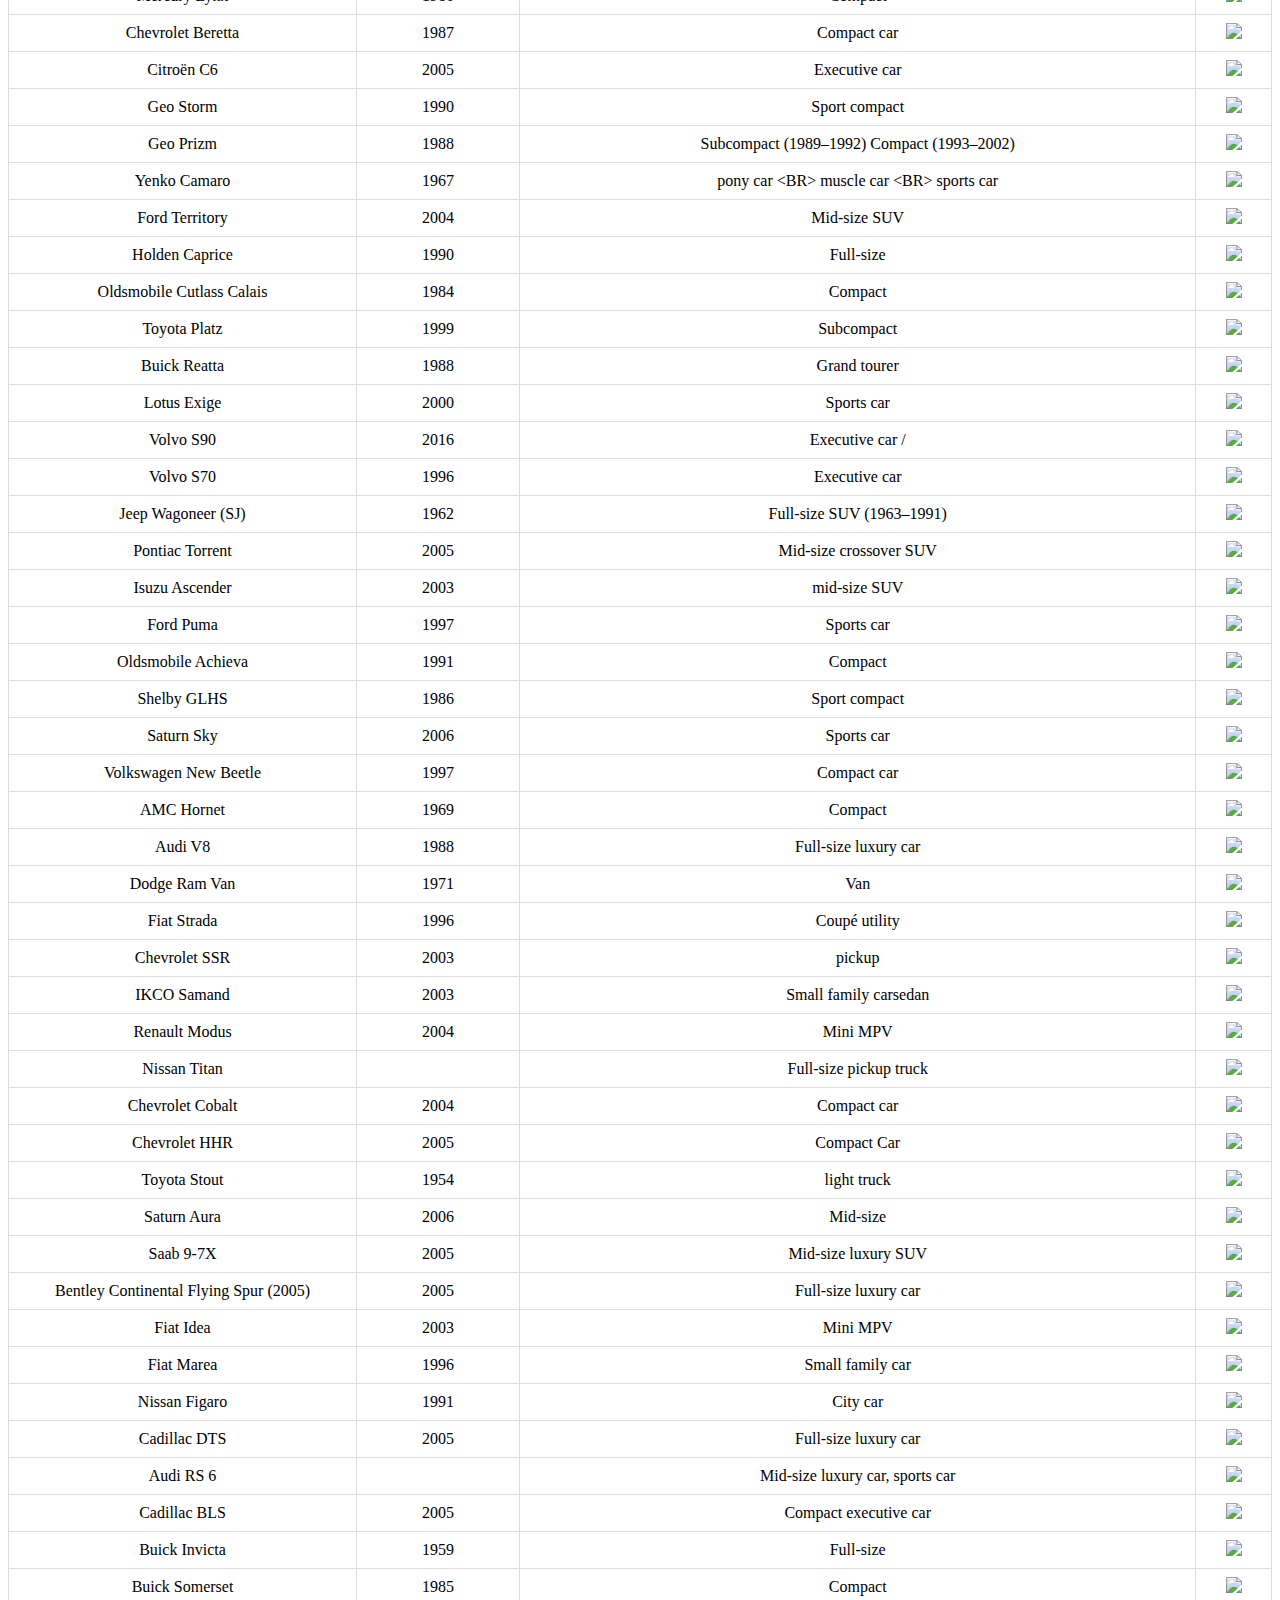
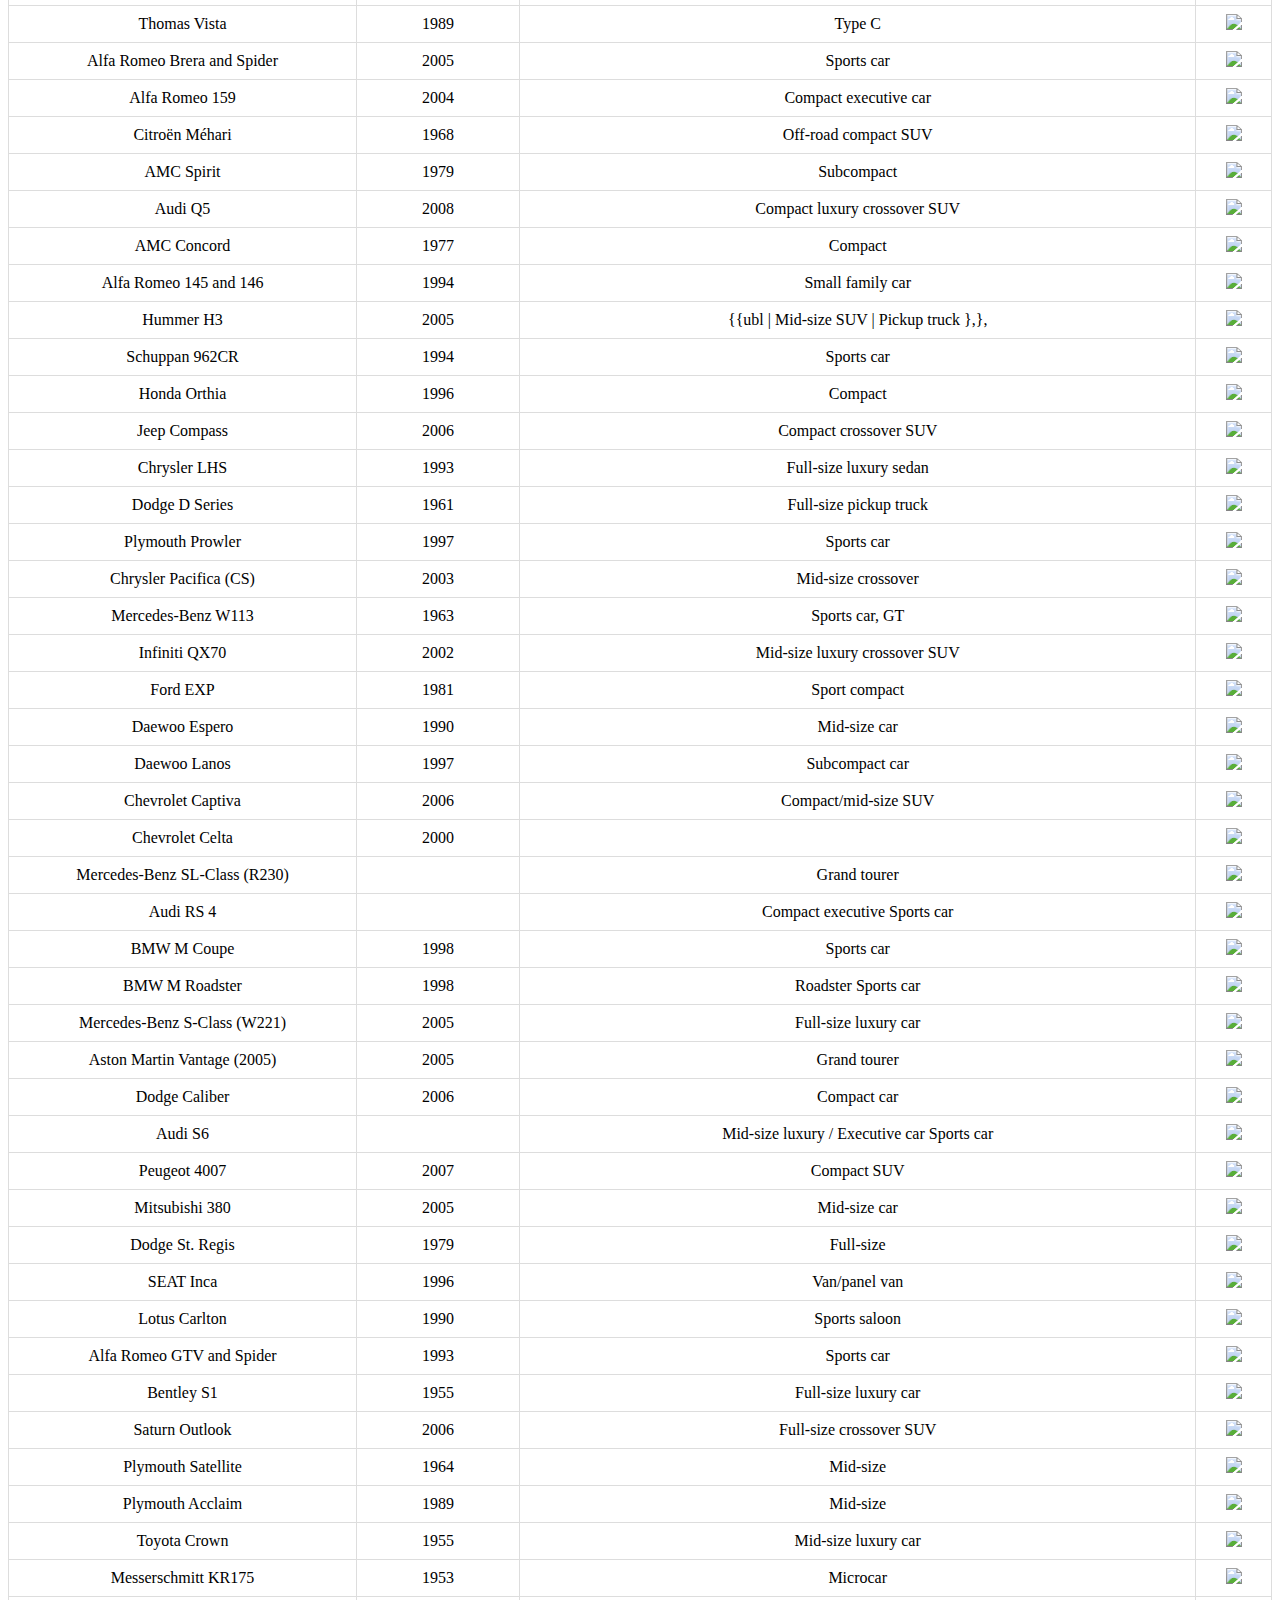
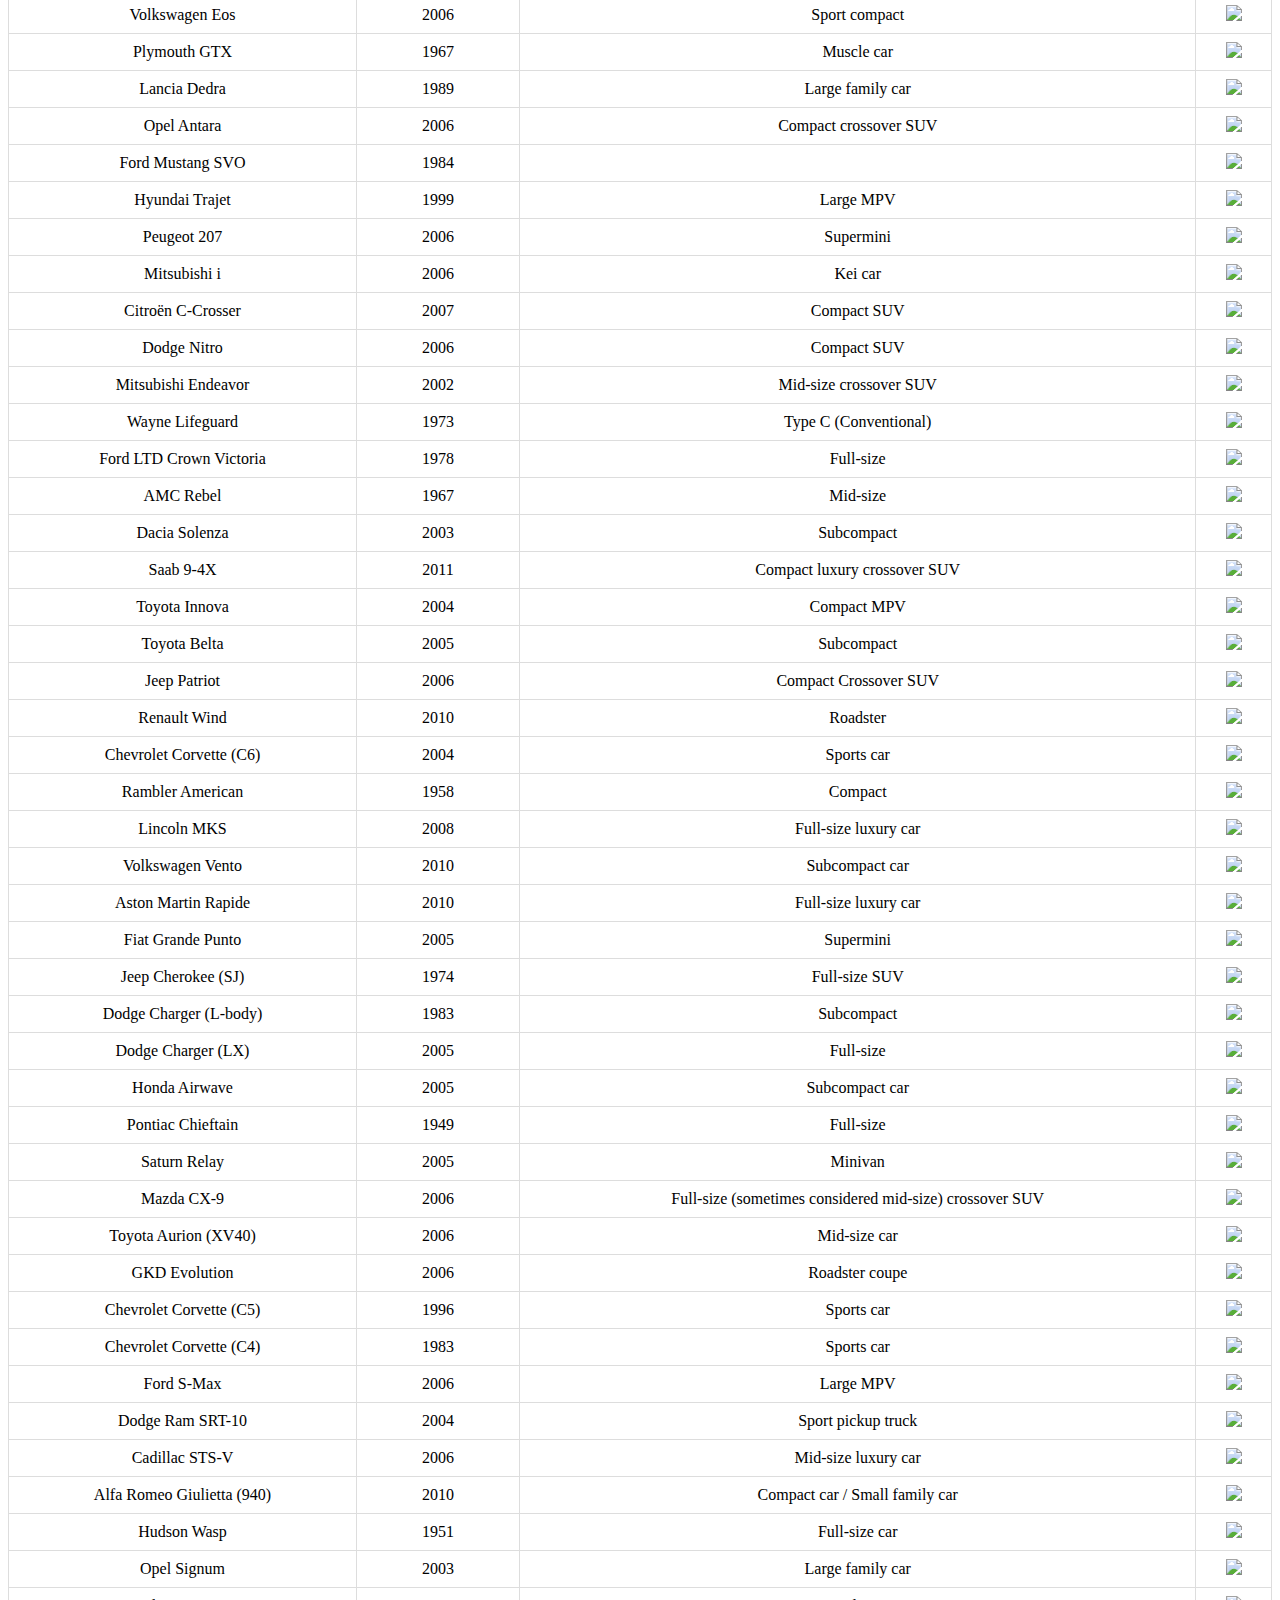
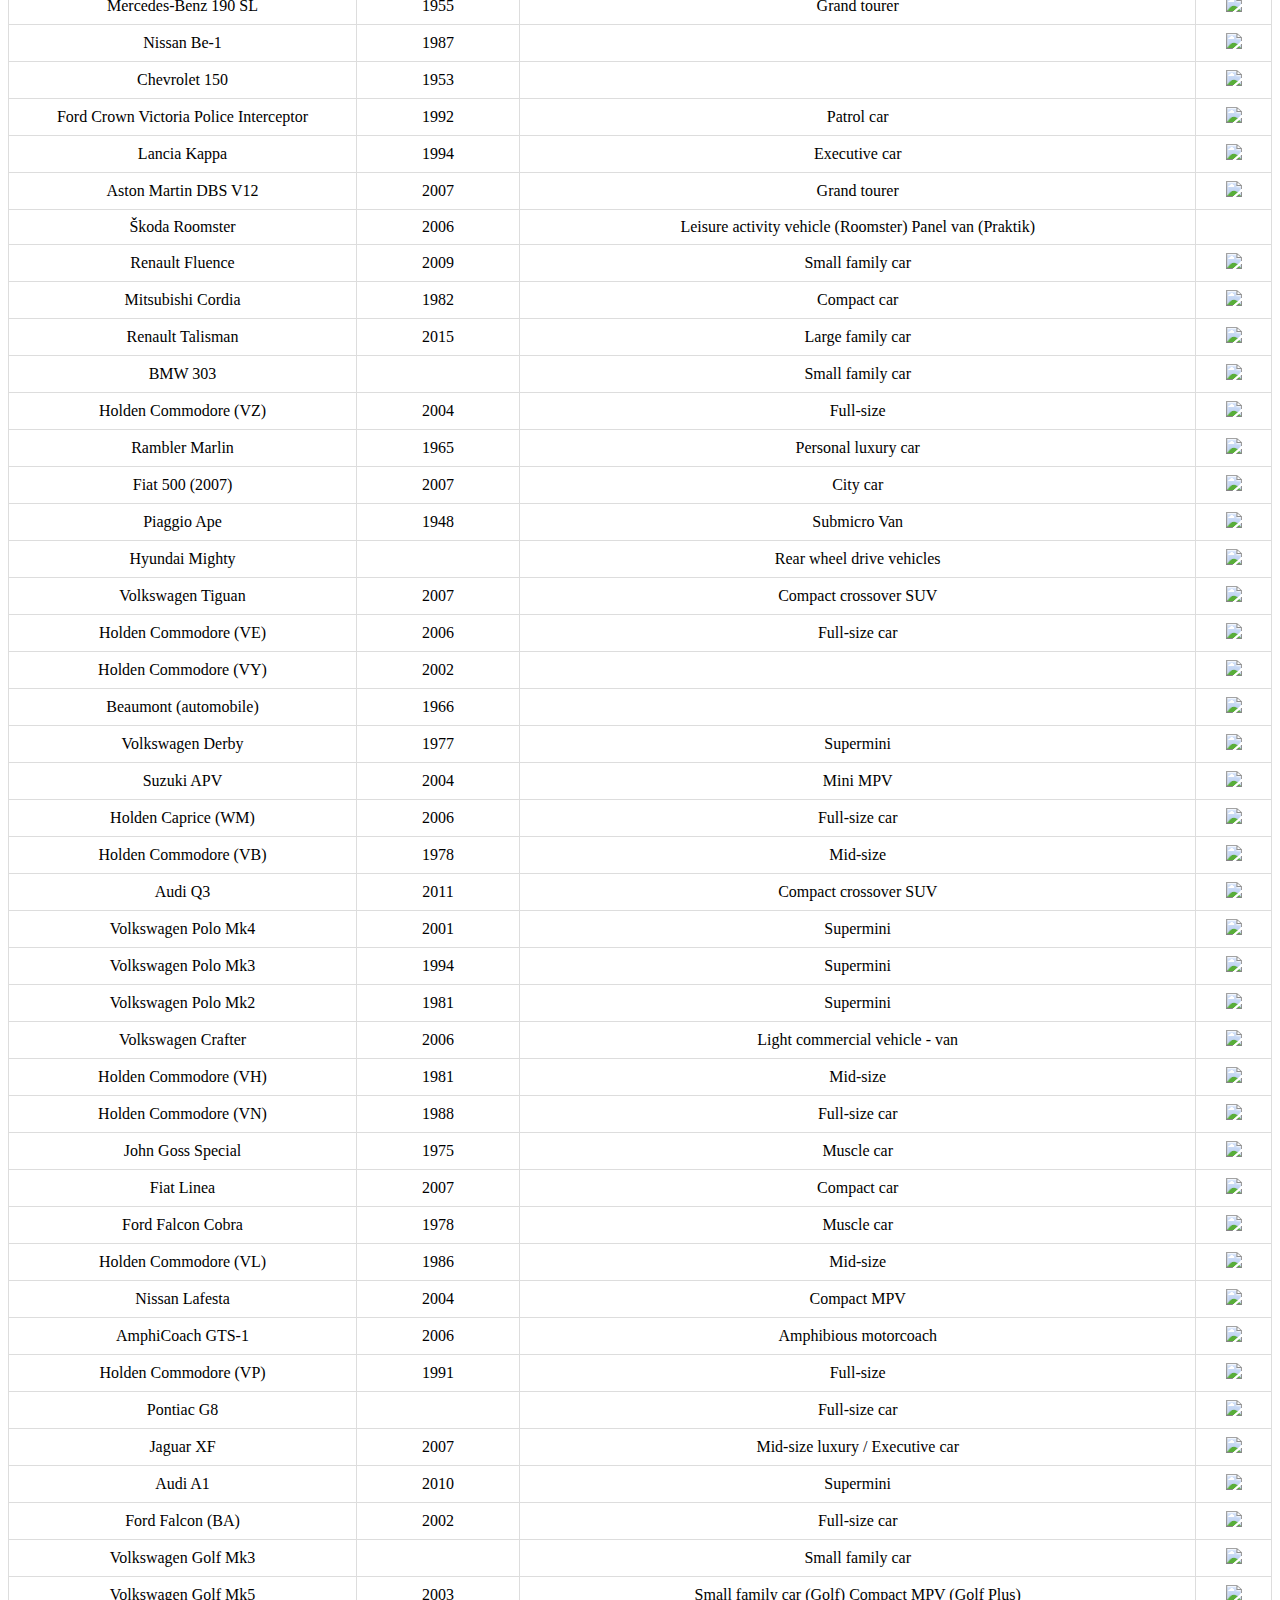
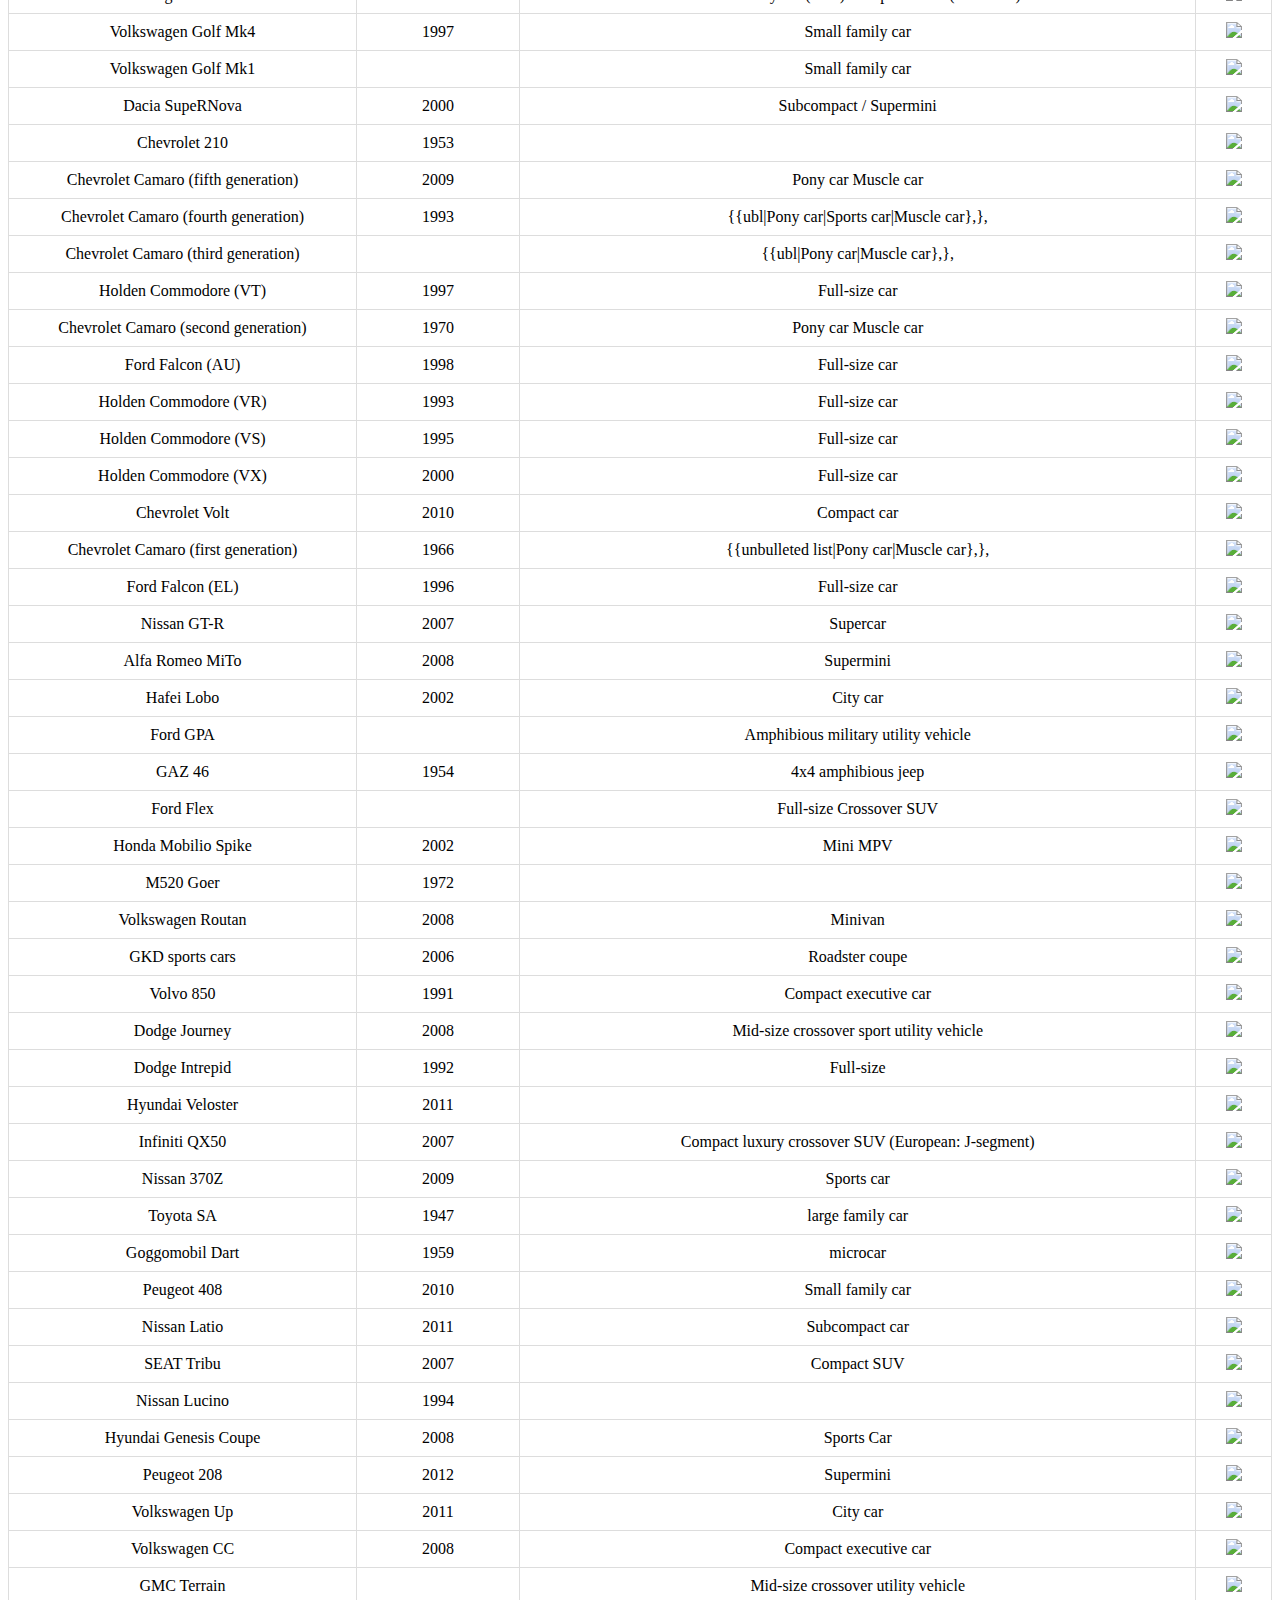
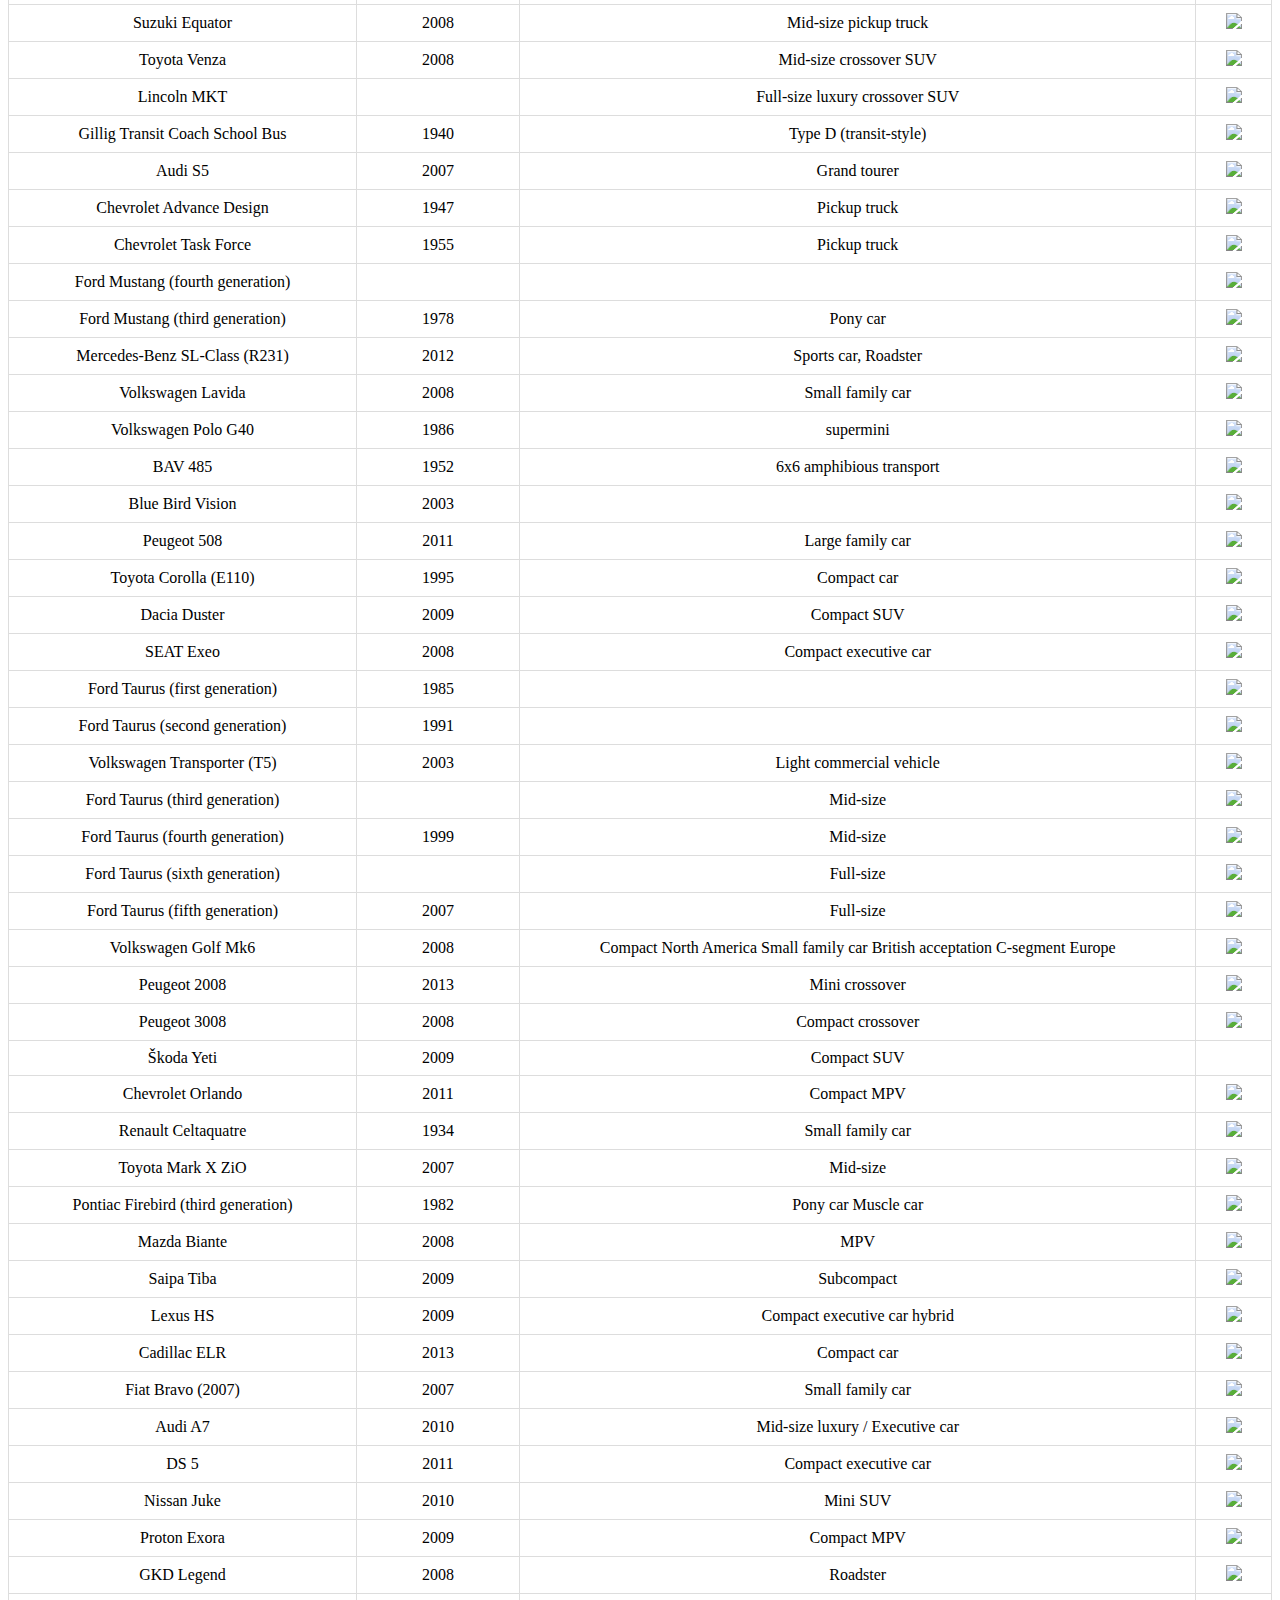
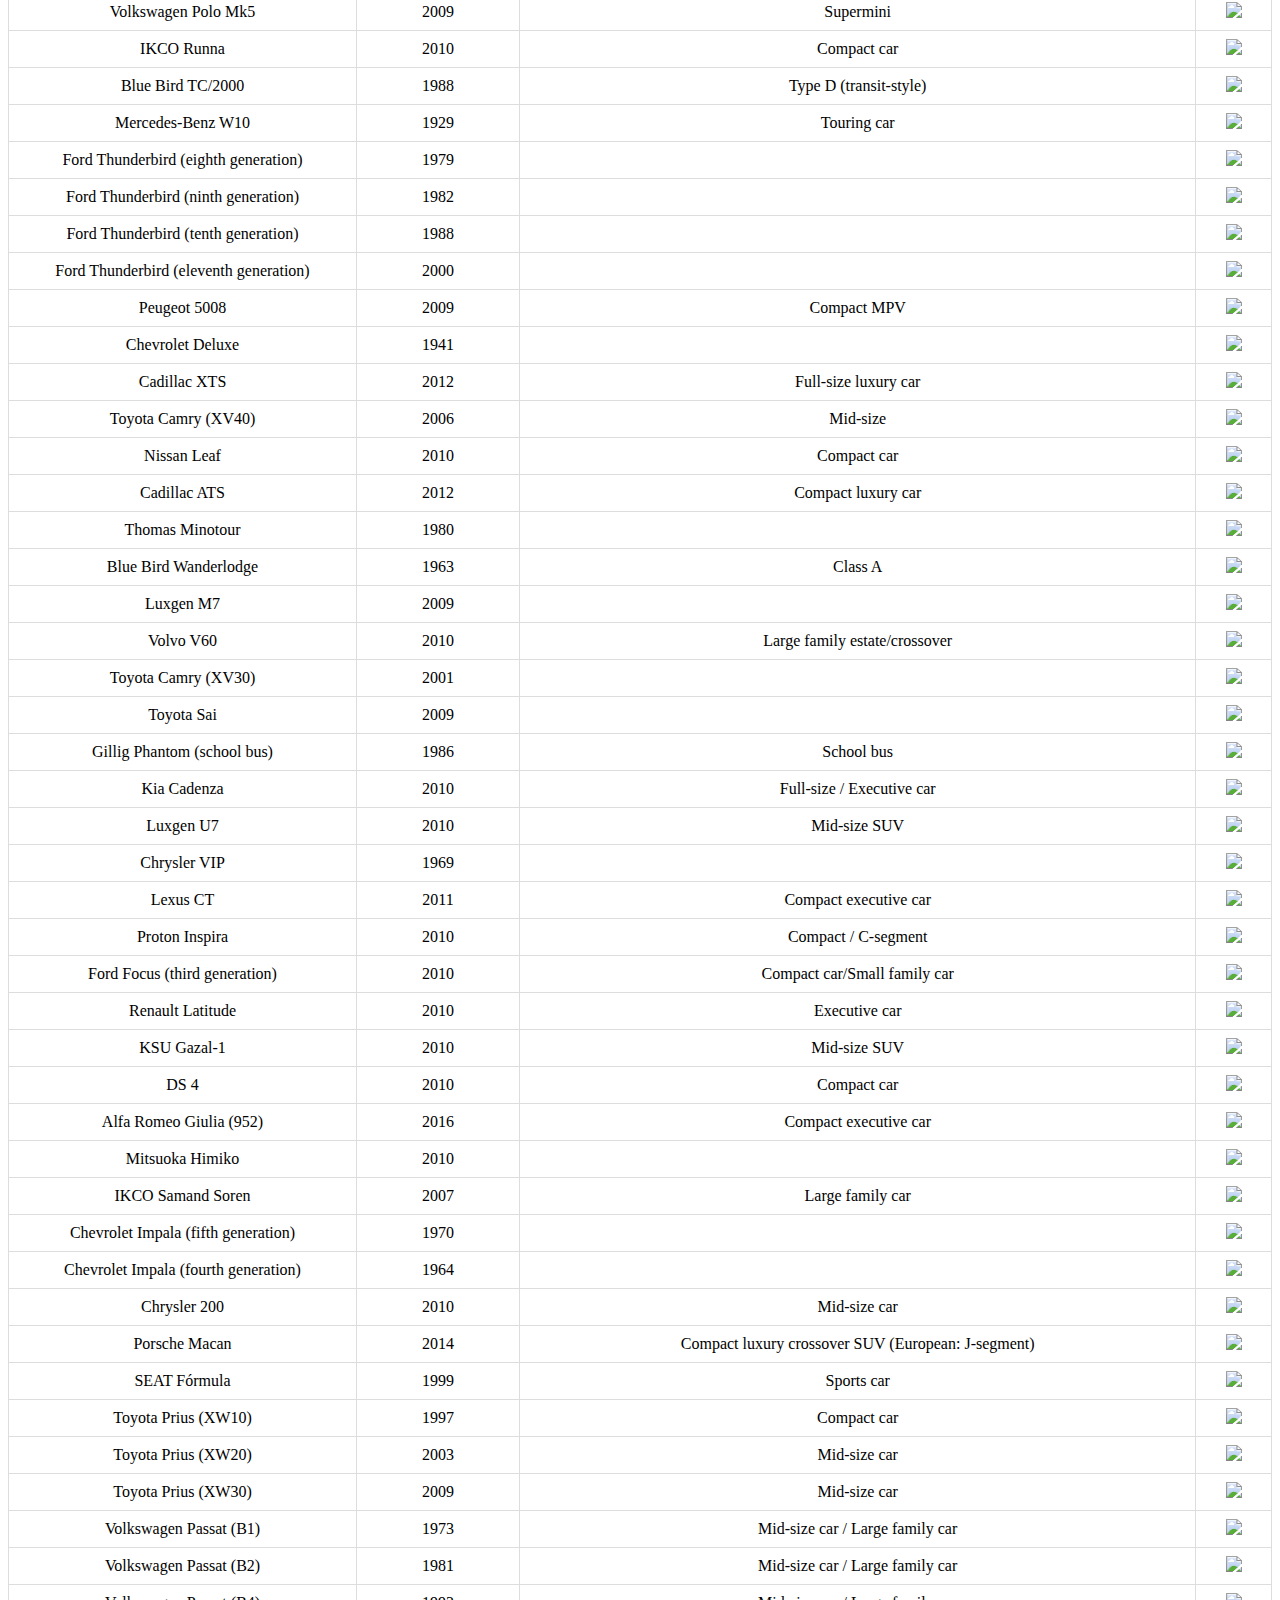
==== commit c0f680d9: "creating table still validate object property" ====
--- a/task-2/index.html
+++ b/task-2/index.html
@@ -8,6 +8,7 @@
     <title>Cars models</title>
   </head>
   <body>
+    <div id="table_container"></div>
     <!-- <table>
       <thead>
         <tr>
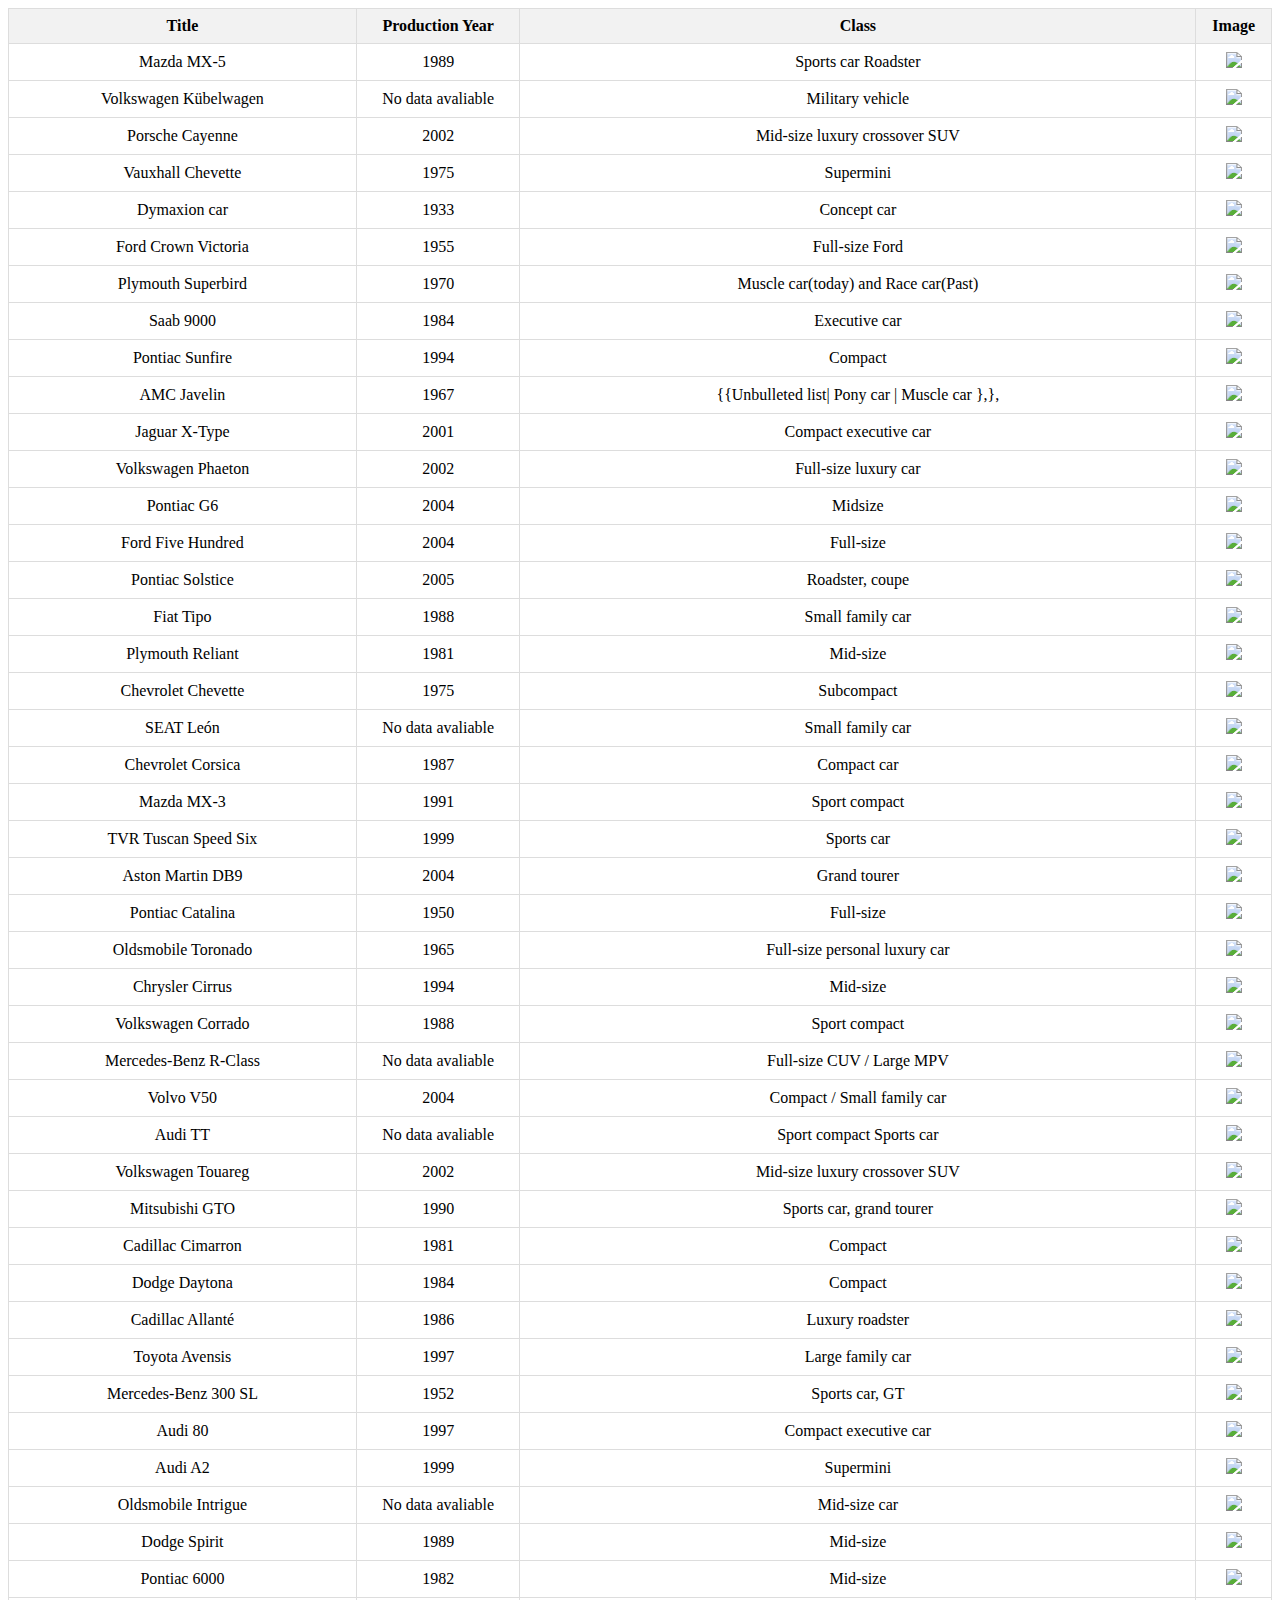
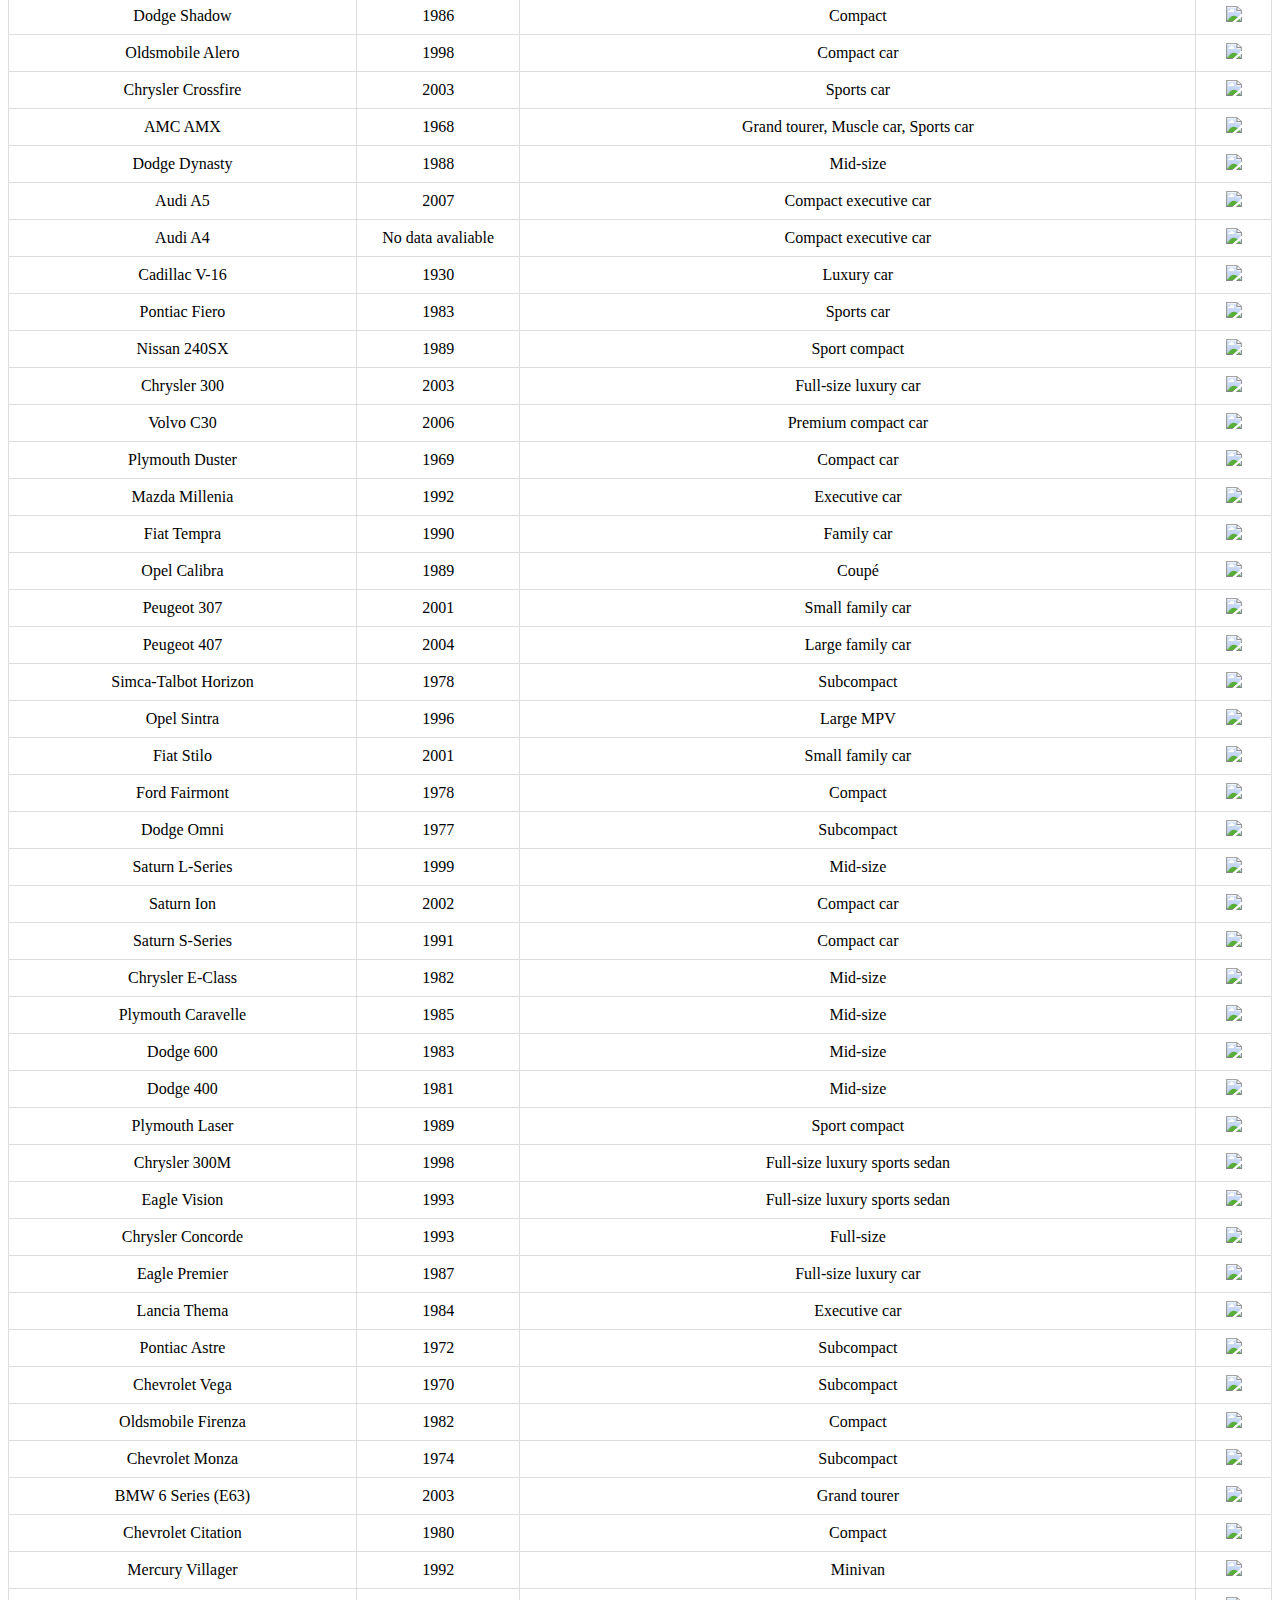
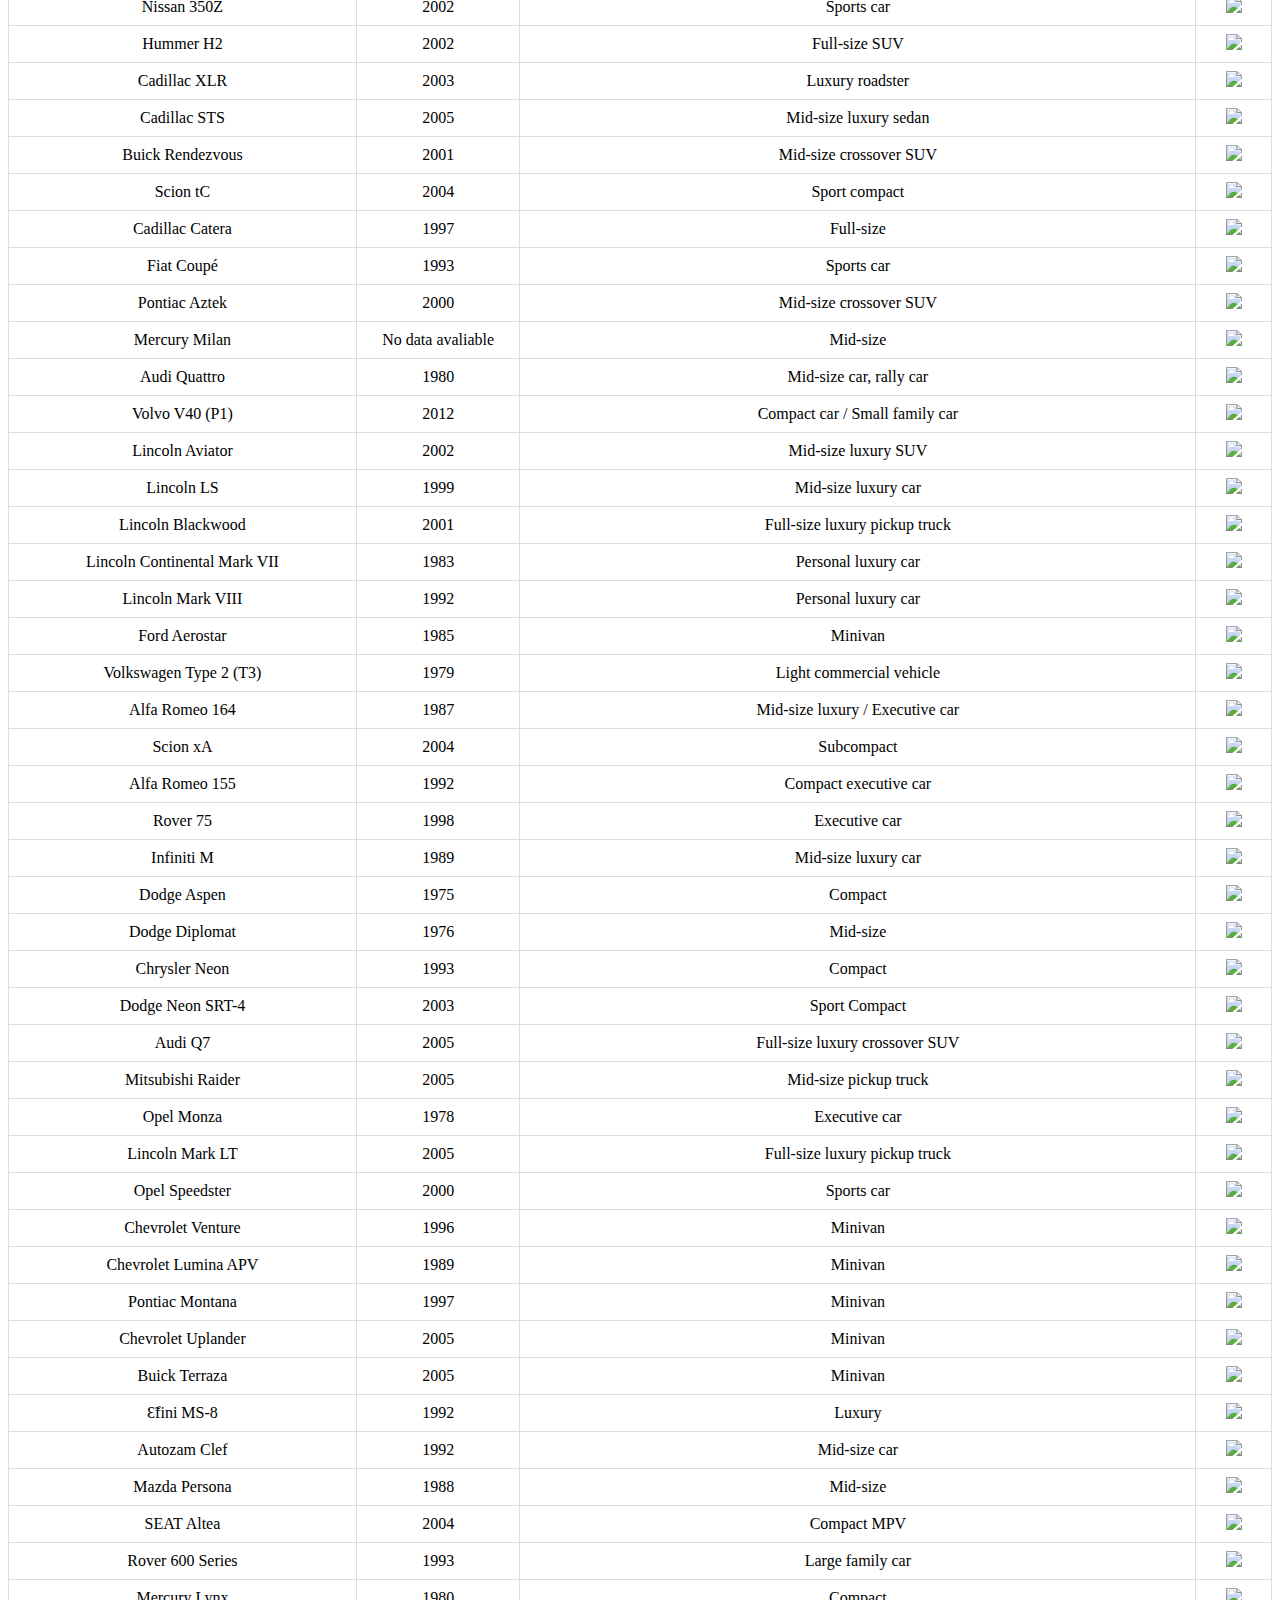
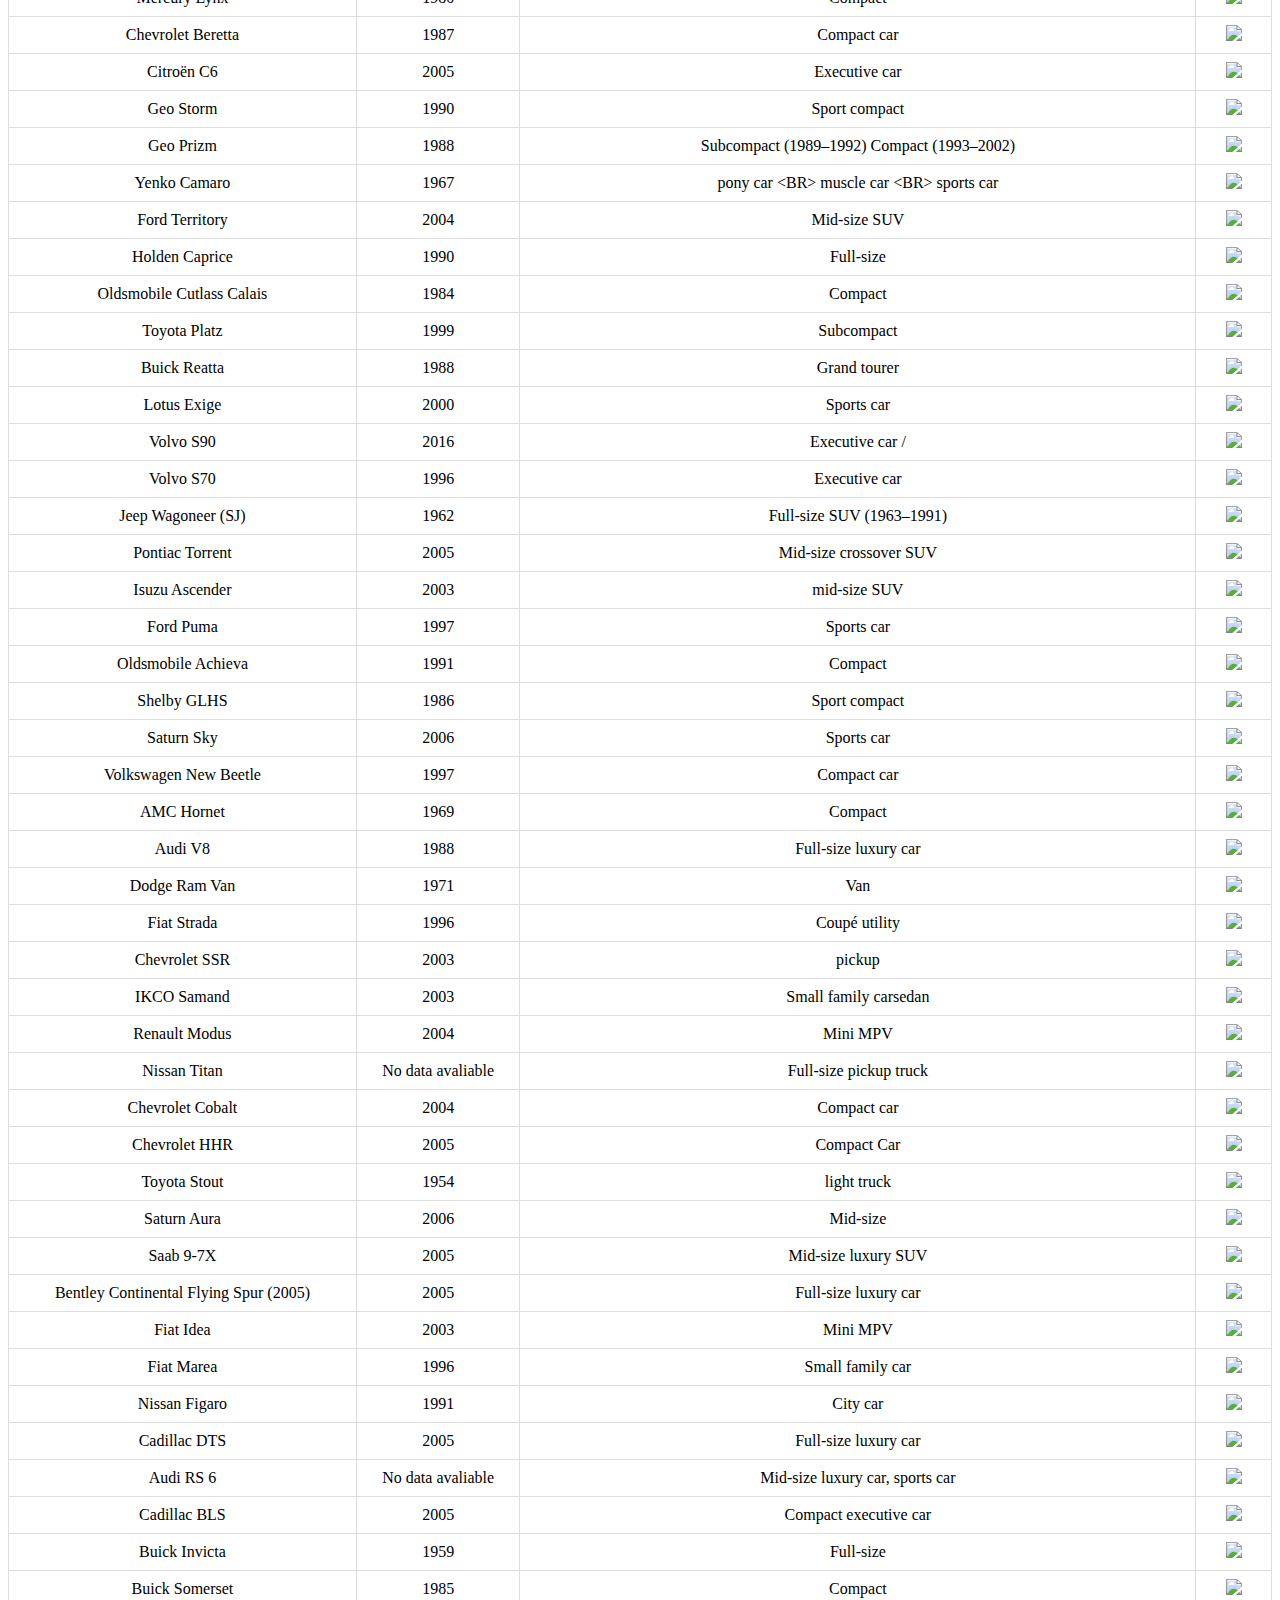
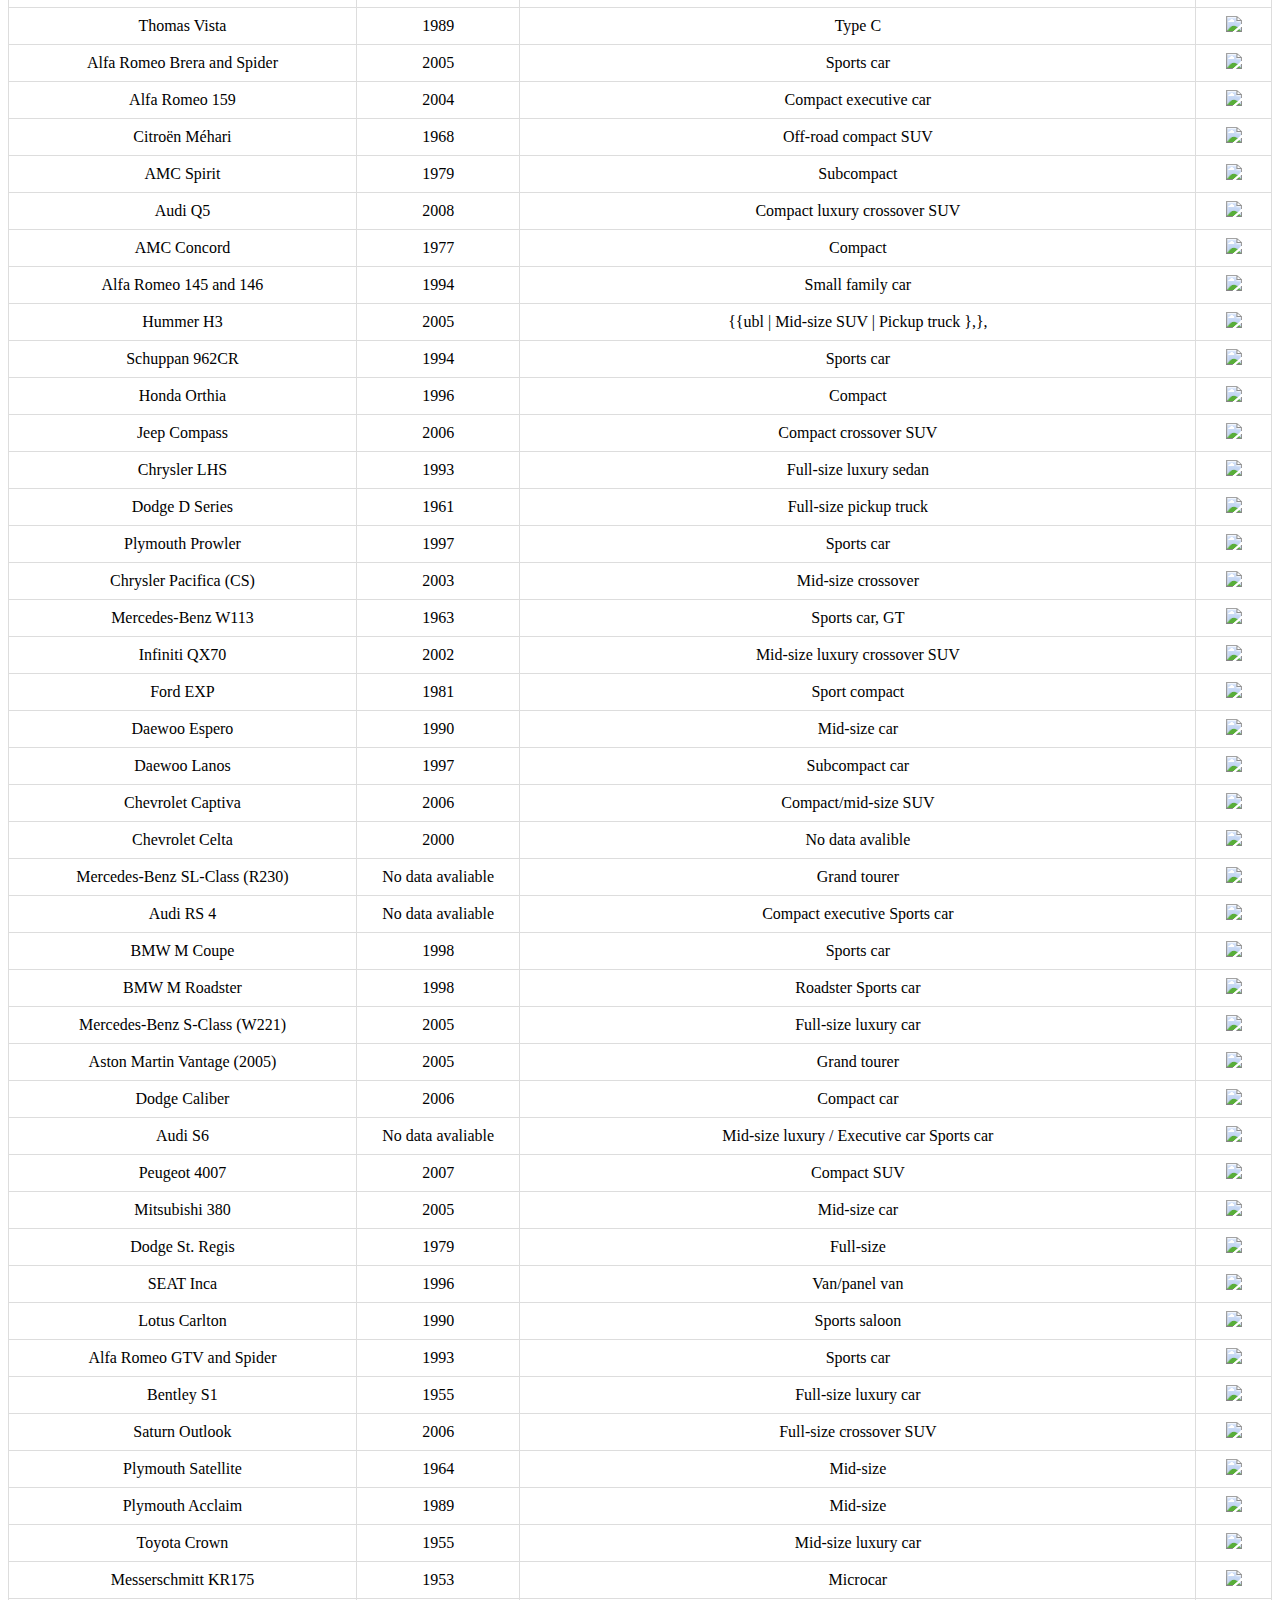
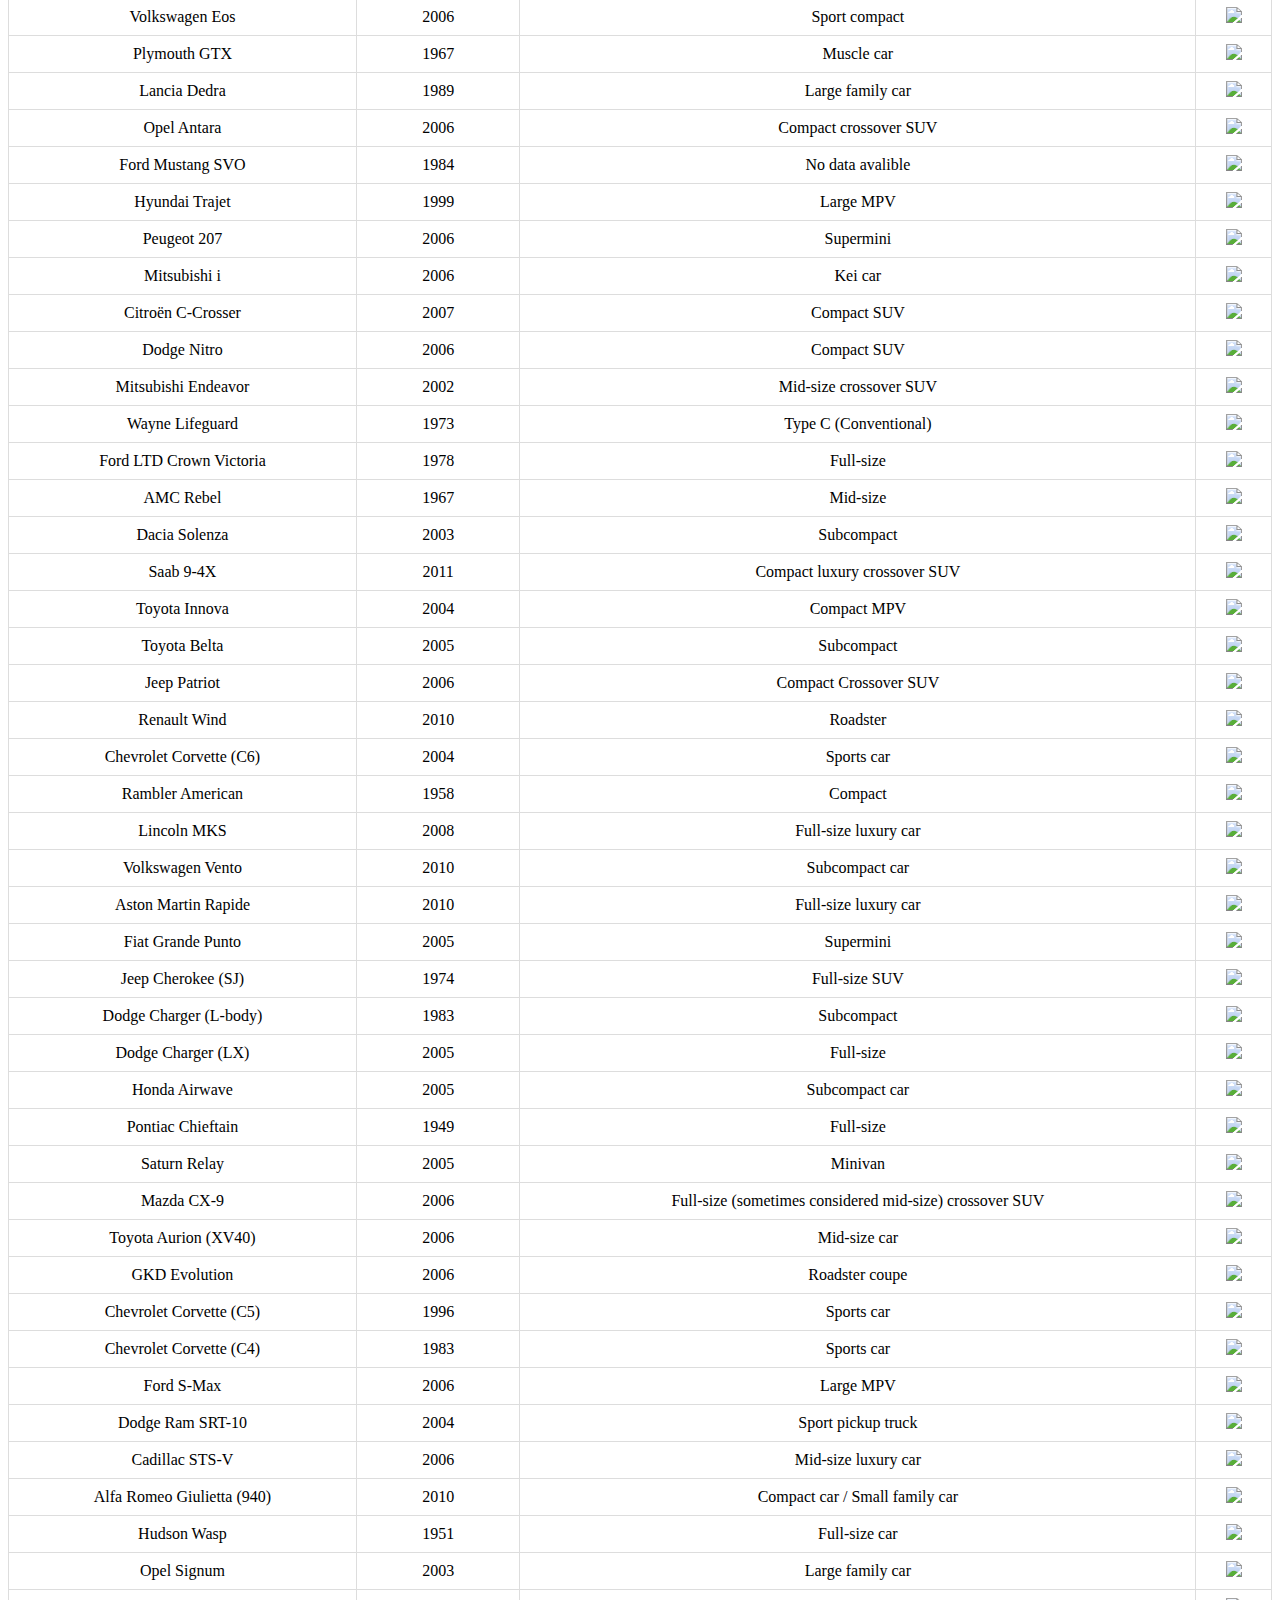
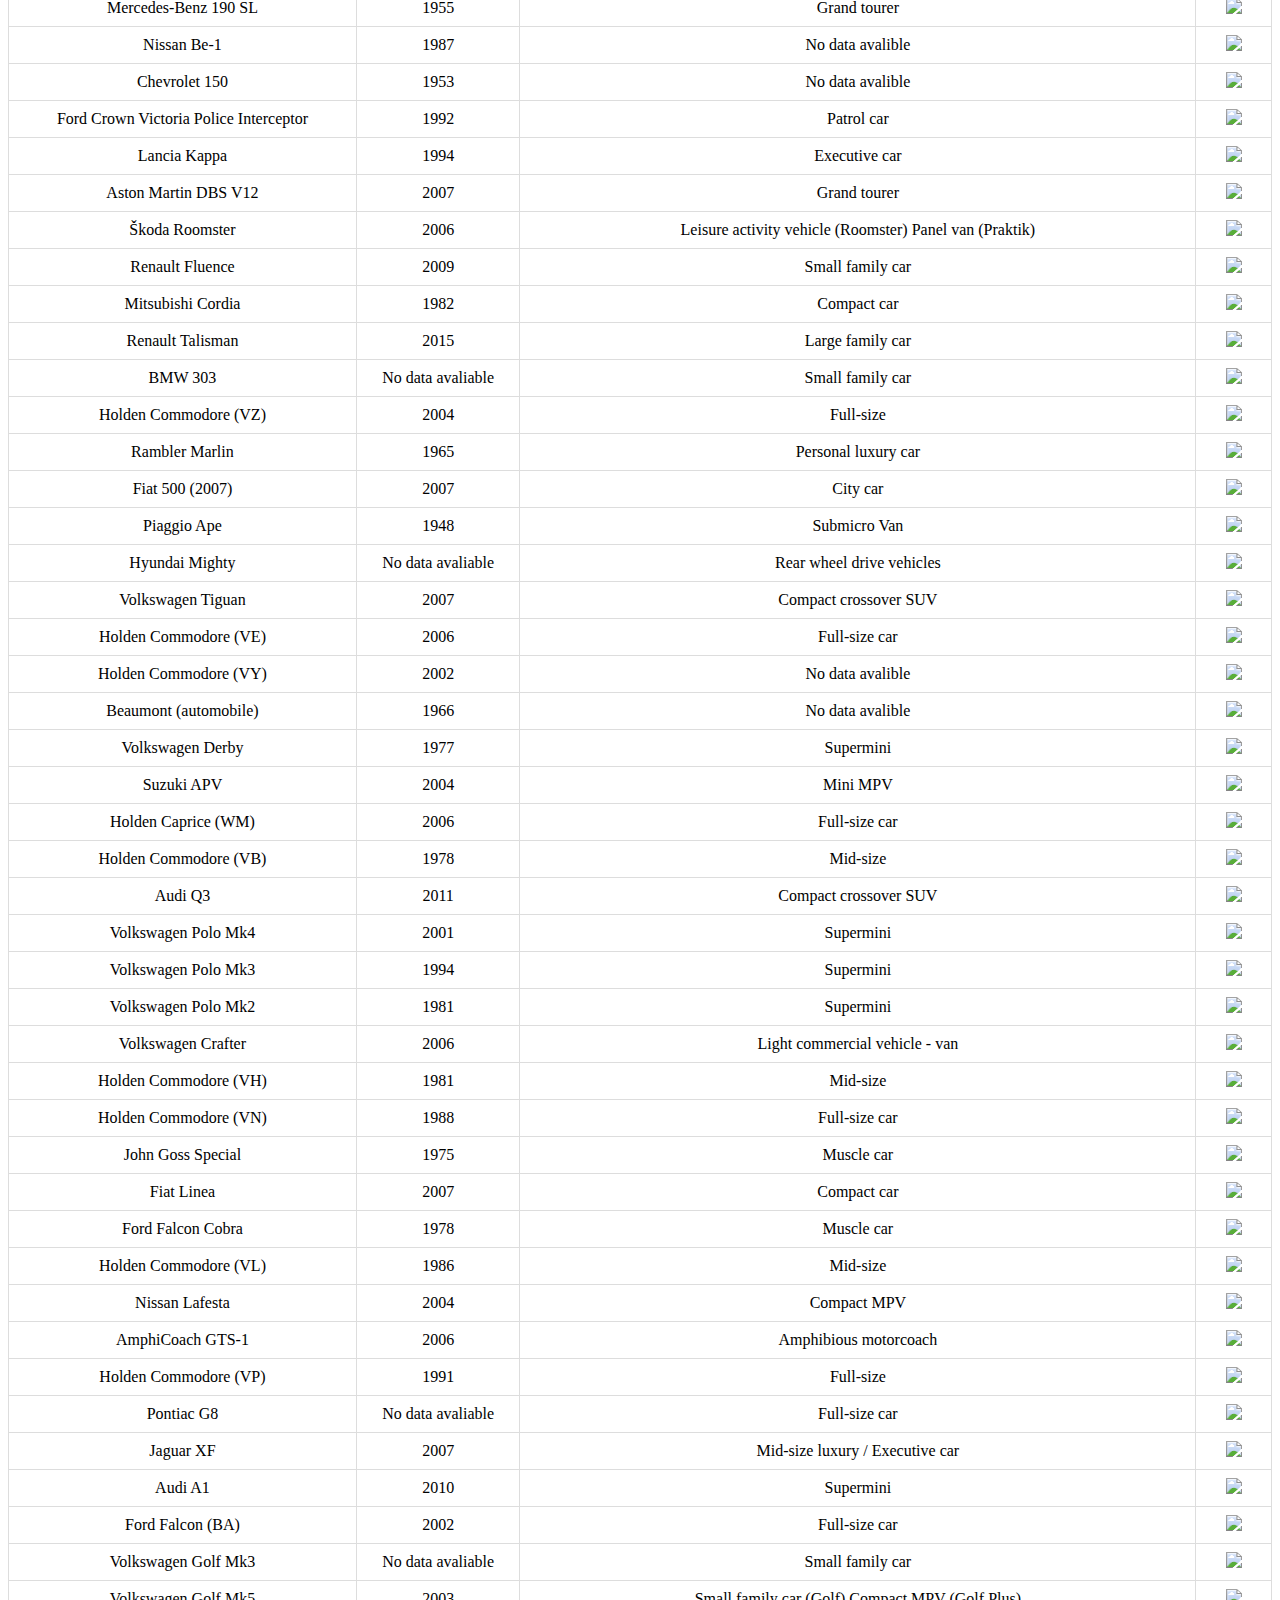
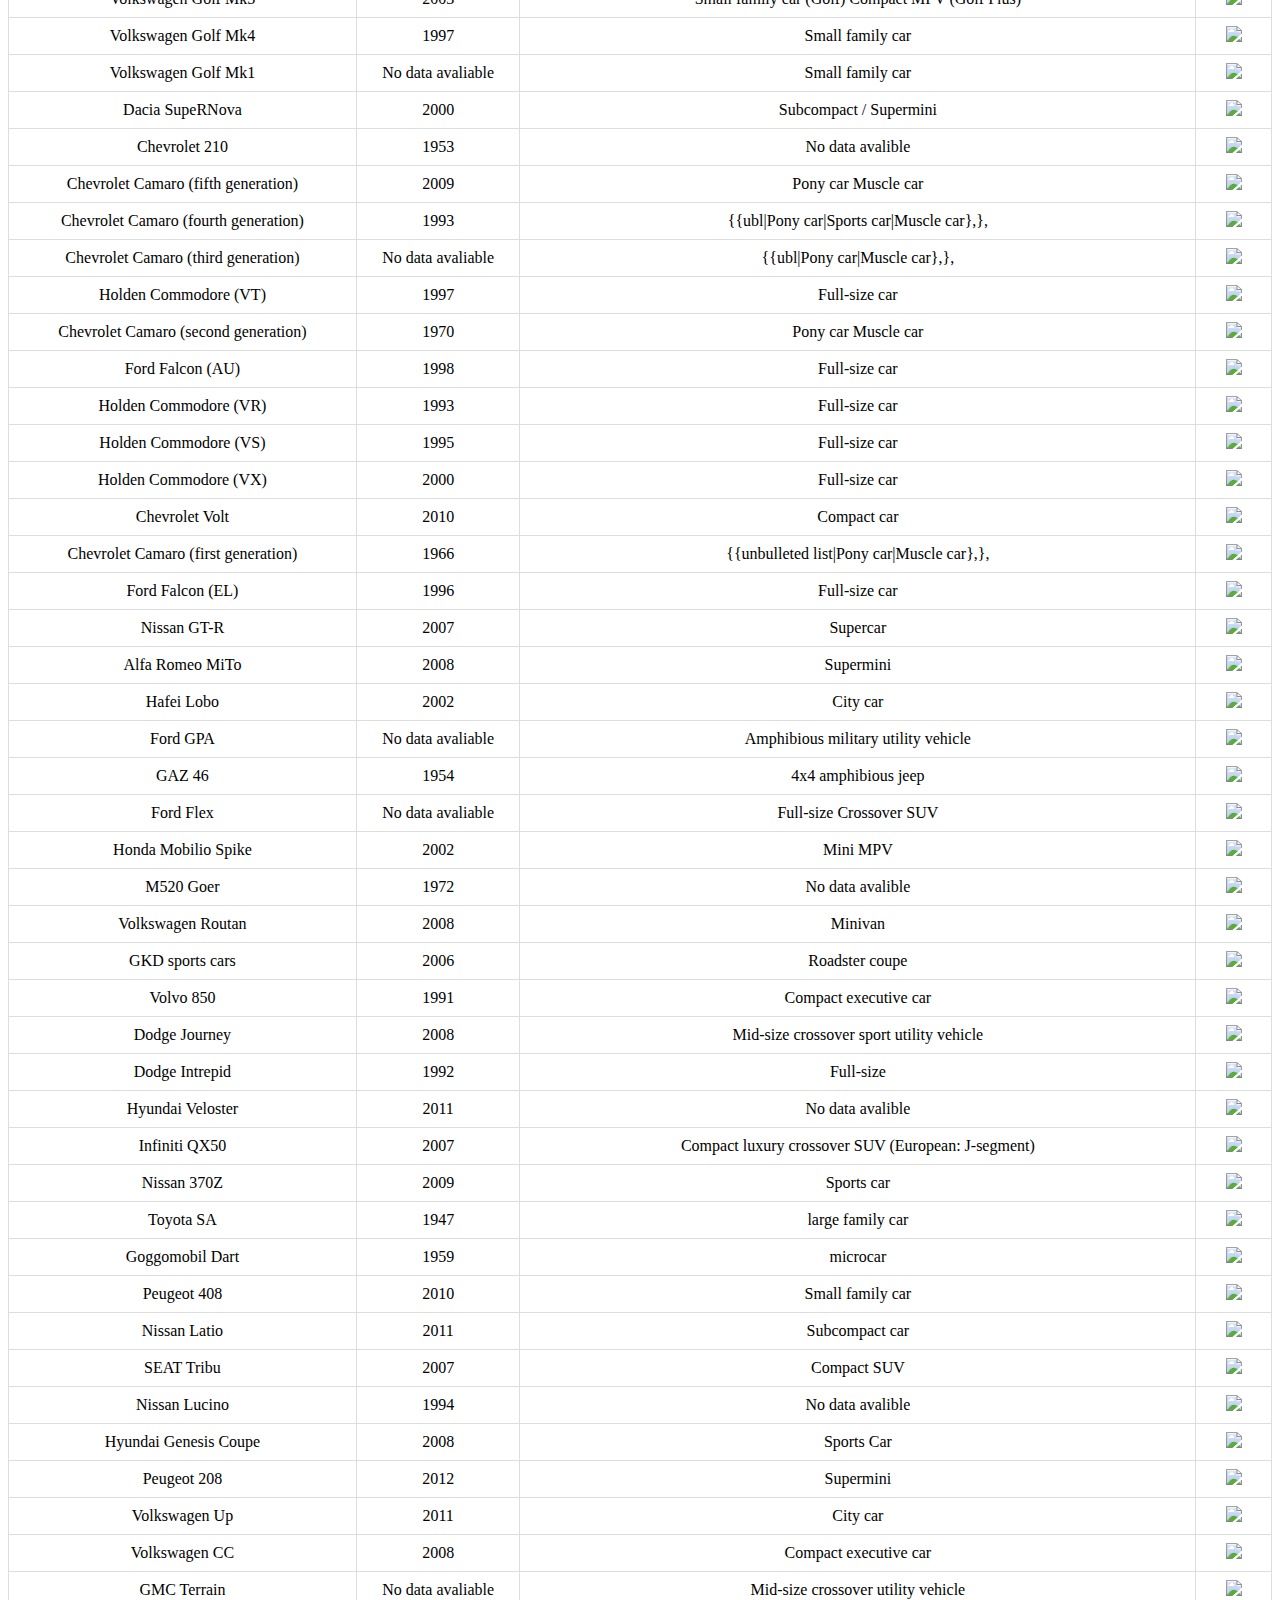
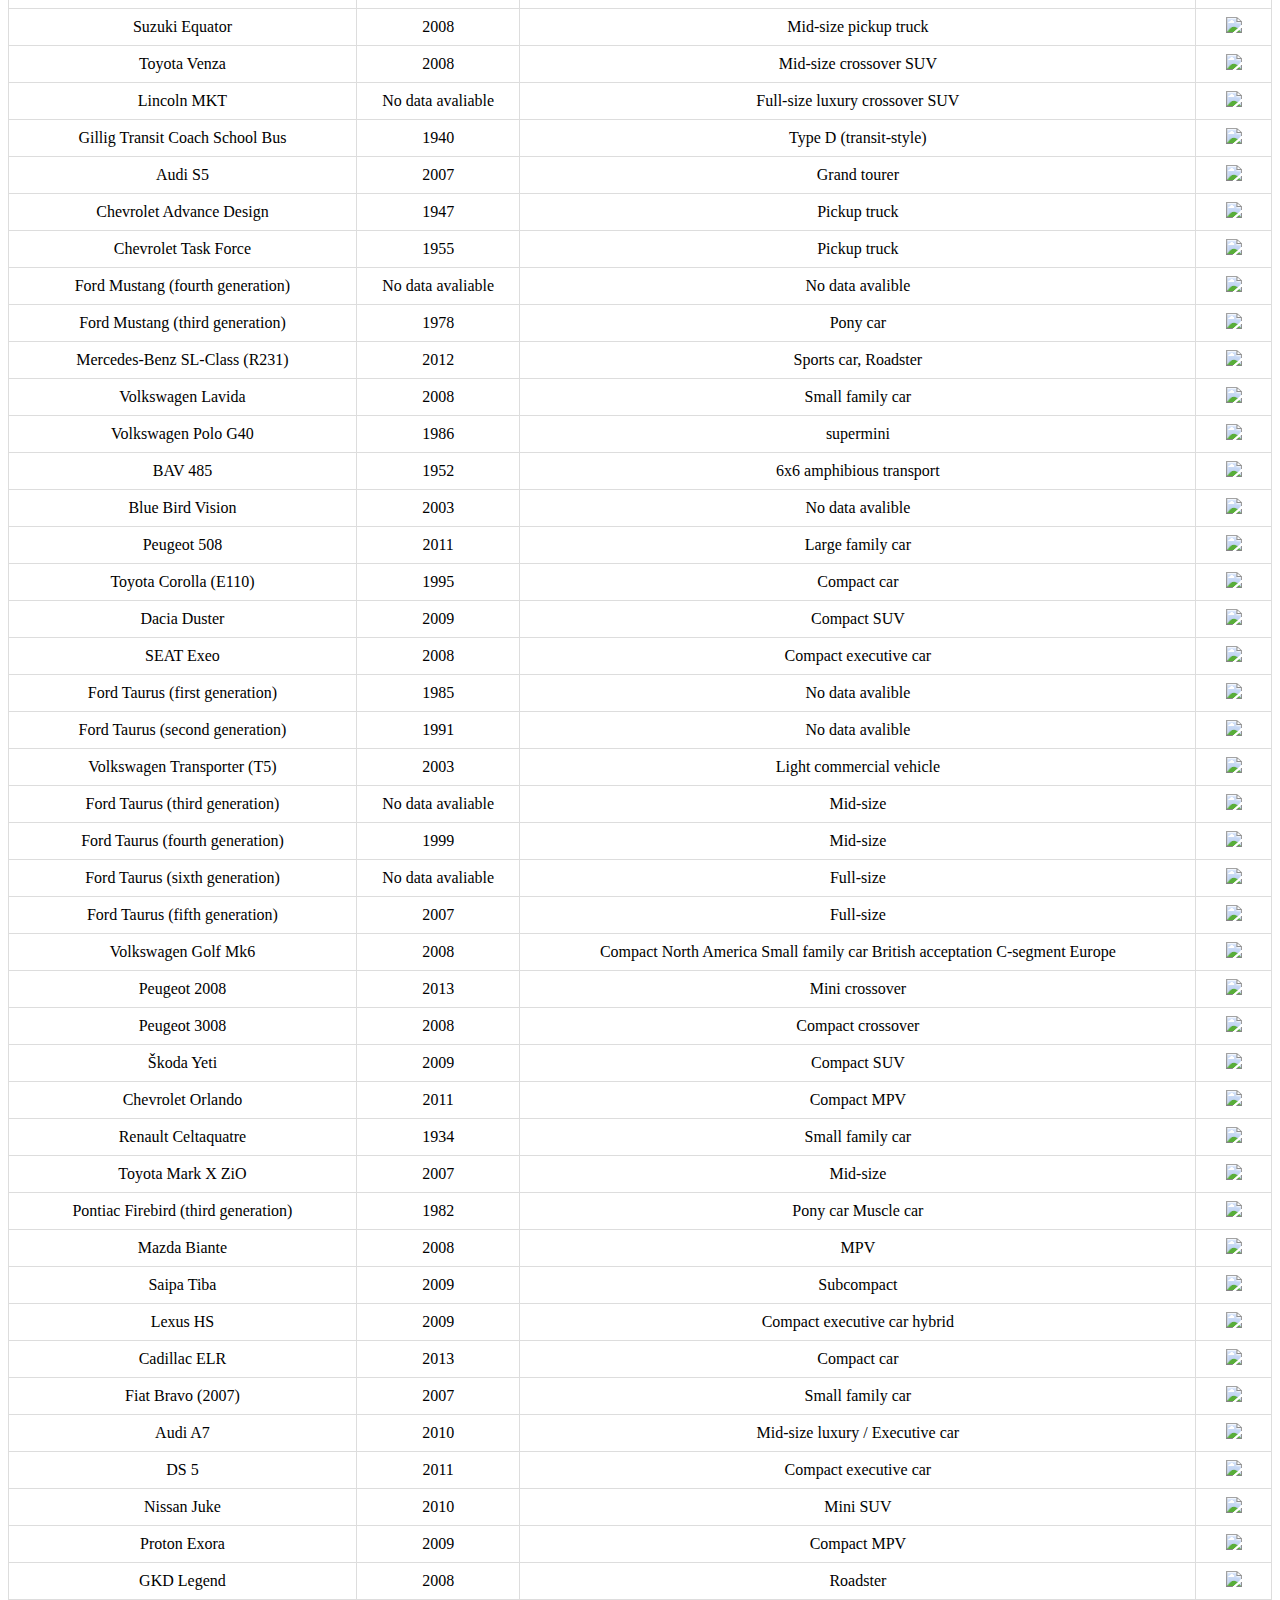
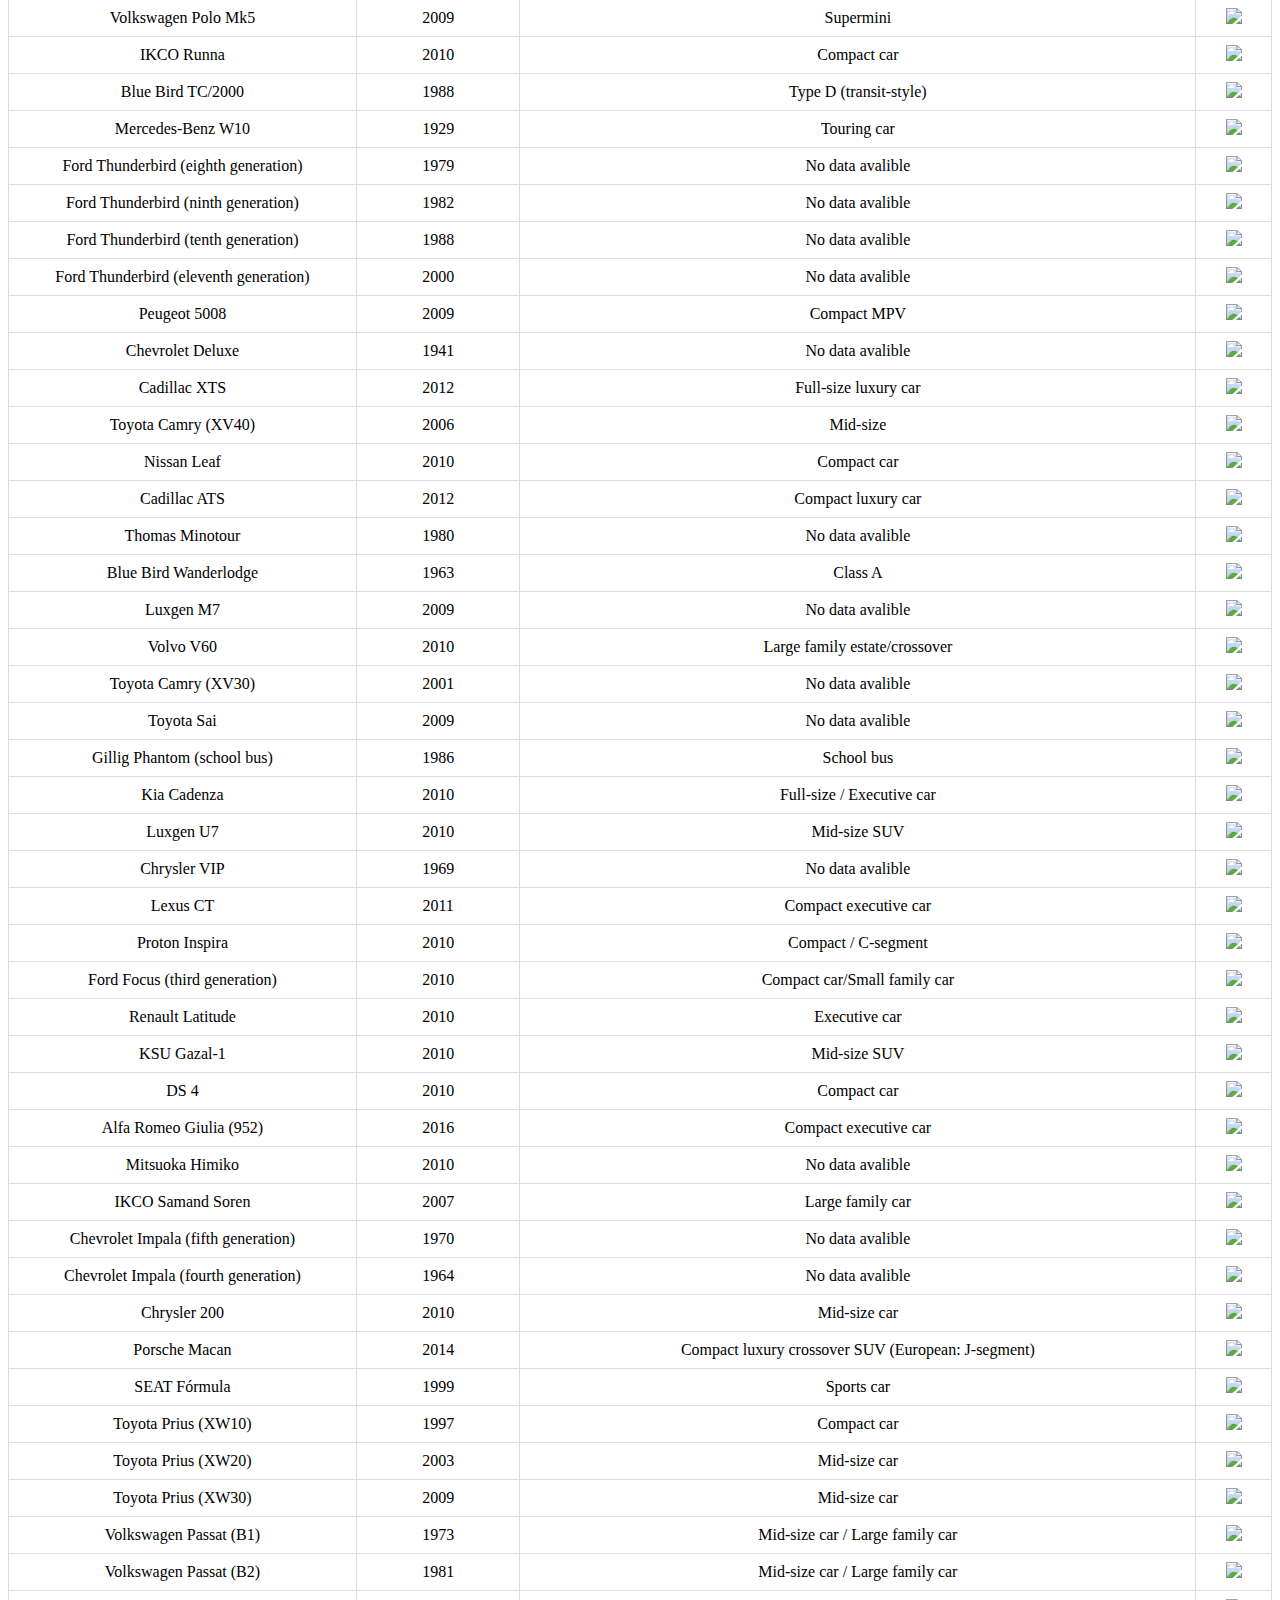
==== commit 06145912: "ended" ====
--- a/task-2/index.html
+++ b/task-2/index.html
@@ -4,20 +4,11 @@
     <meta charset="UTF-8" />
     <meta name="viewport" content="width=device-width, initial-scale=1.0" />
     <link rel="stylesheet" href="style.css" />
-    <script type="module" src="script.js"></script>
+
     <title>Cars models</title>
   </head>
   <body>
     <div id="table_container"></div>
-    <!-- <table>
-      <thead>
-        <tr>
-          <th>Title</th>
-          <th>Production year</th>
-          <th>Class</th>
-          <th>Image</th>
-        </tr>
-      </thead>
-    </table> -->
+    <script type="module" src="script.js"></script>
   </body>
 </html>
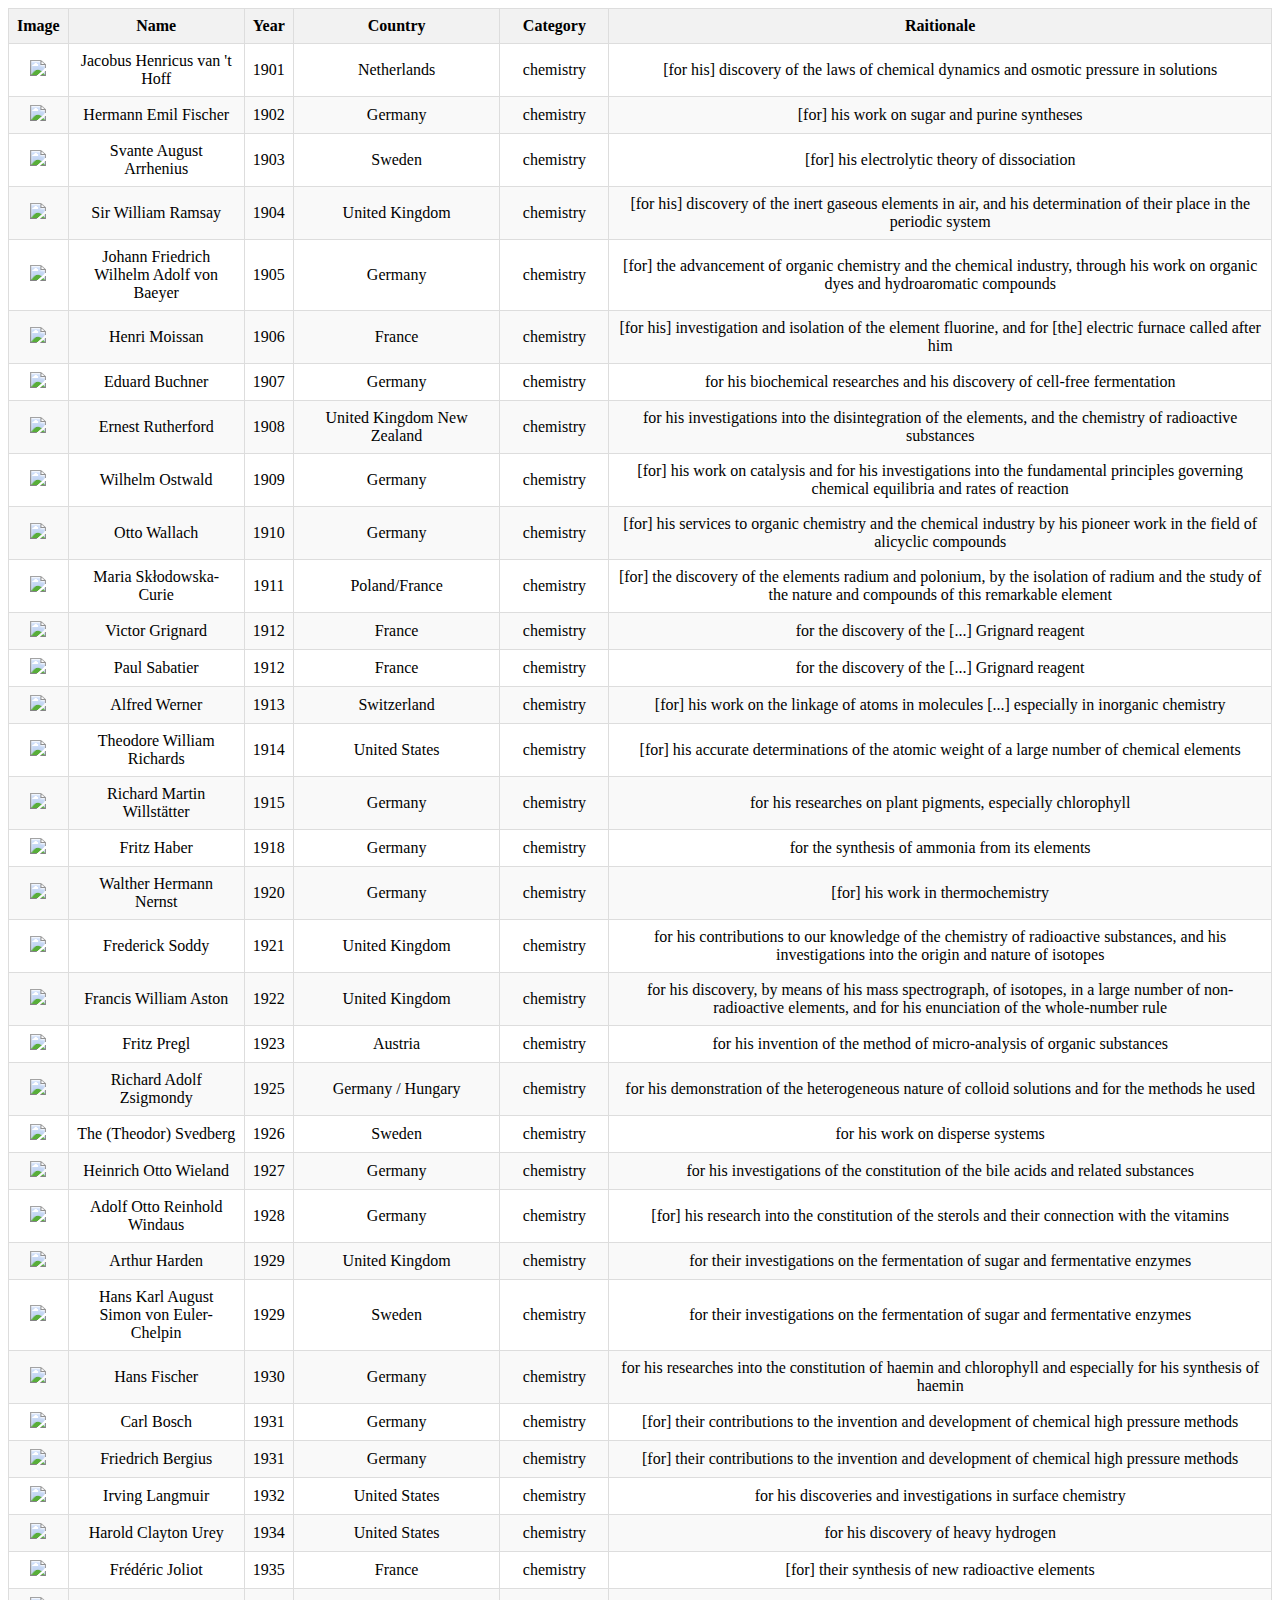
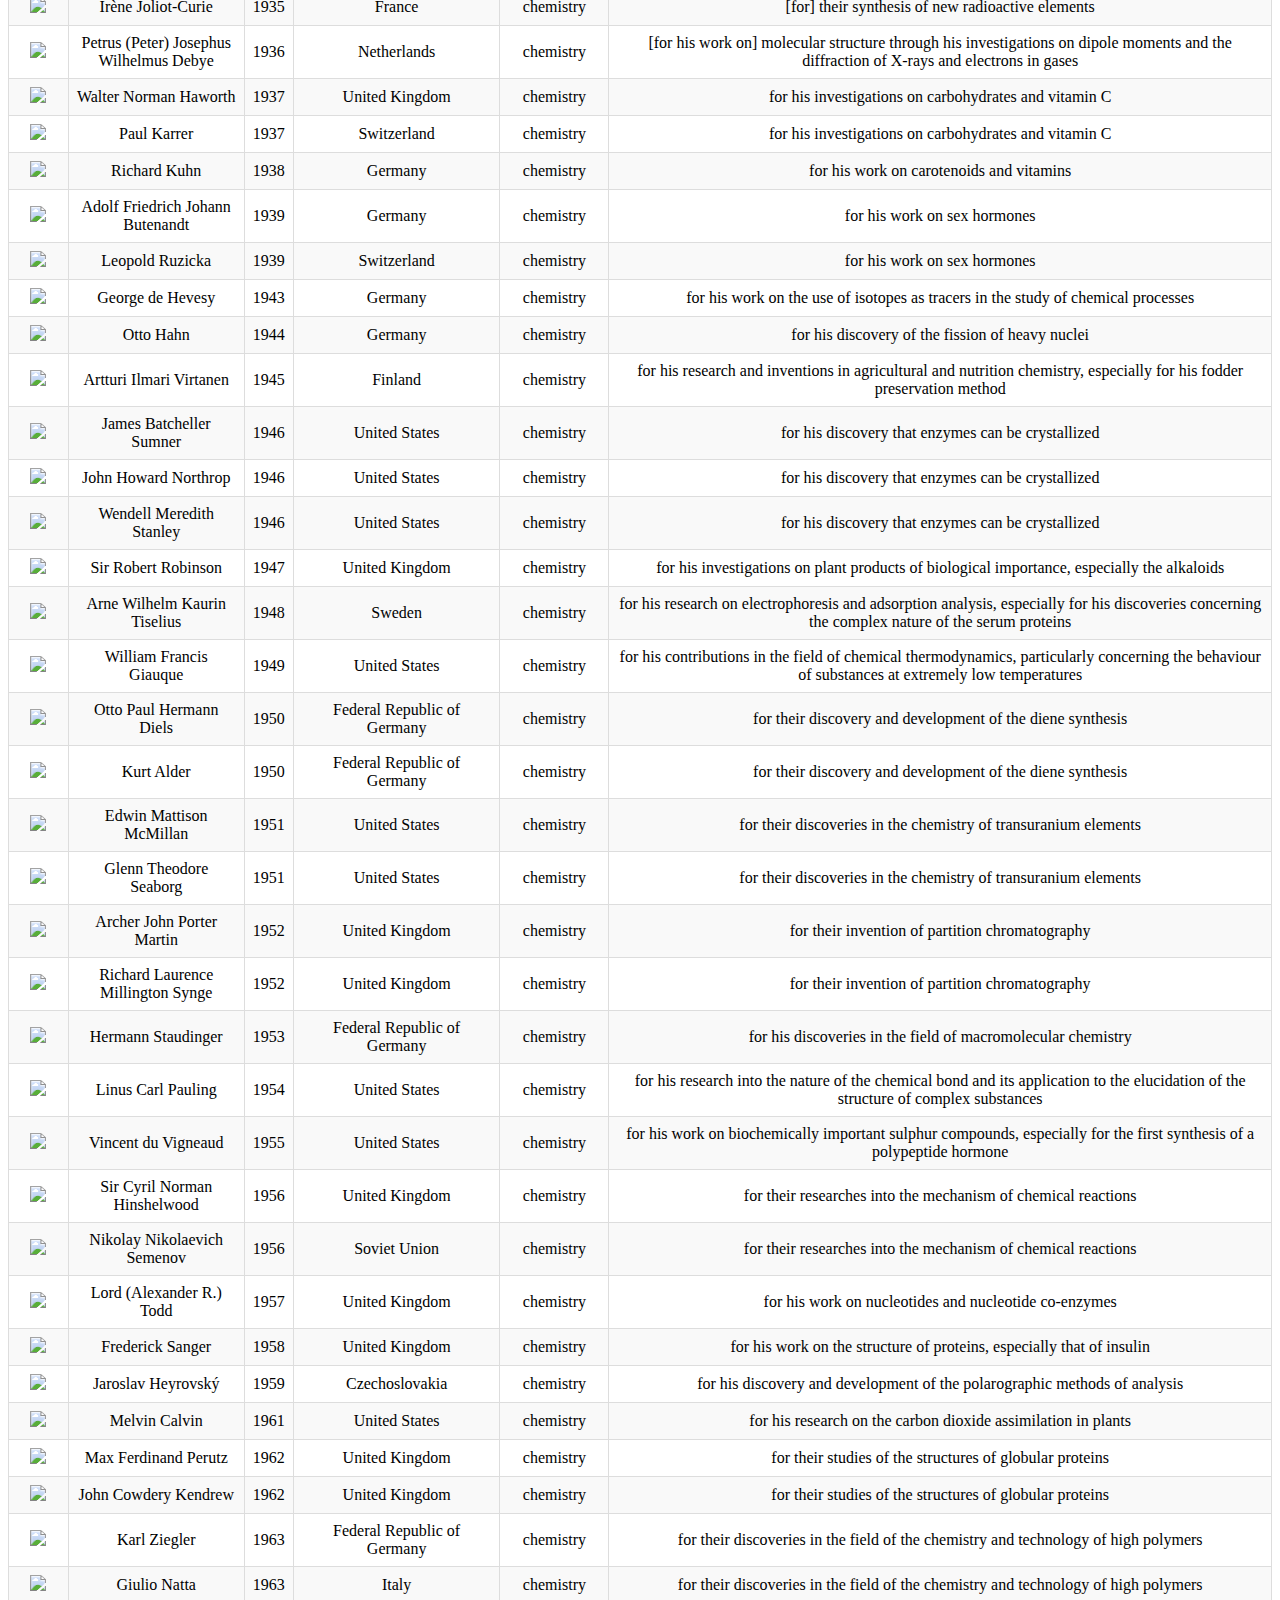
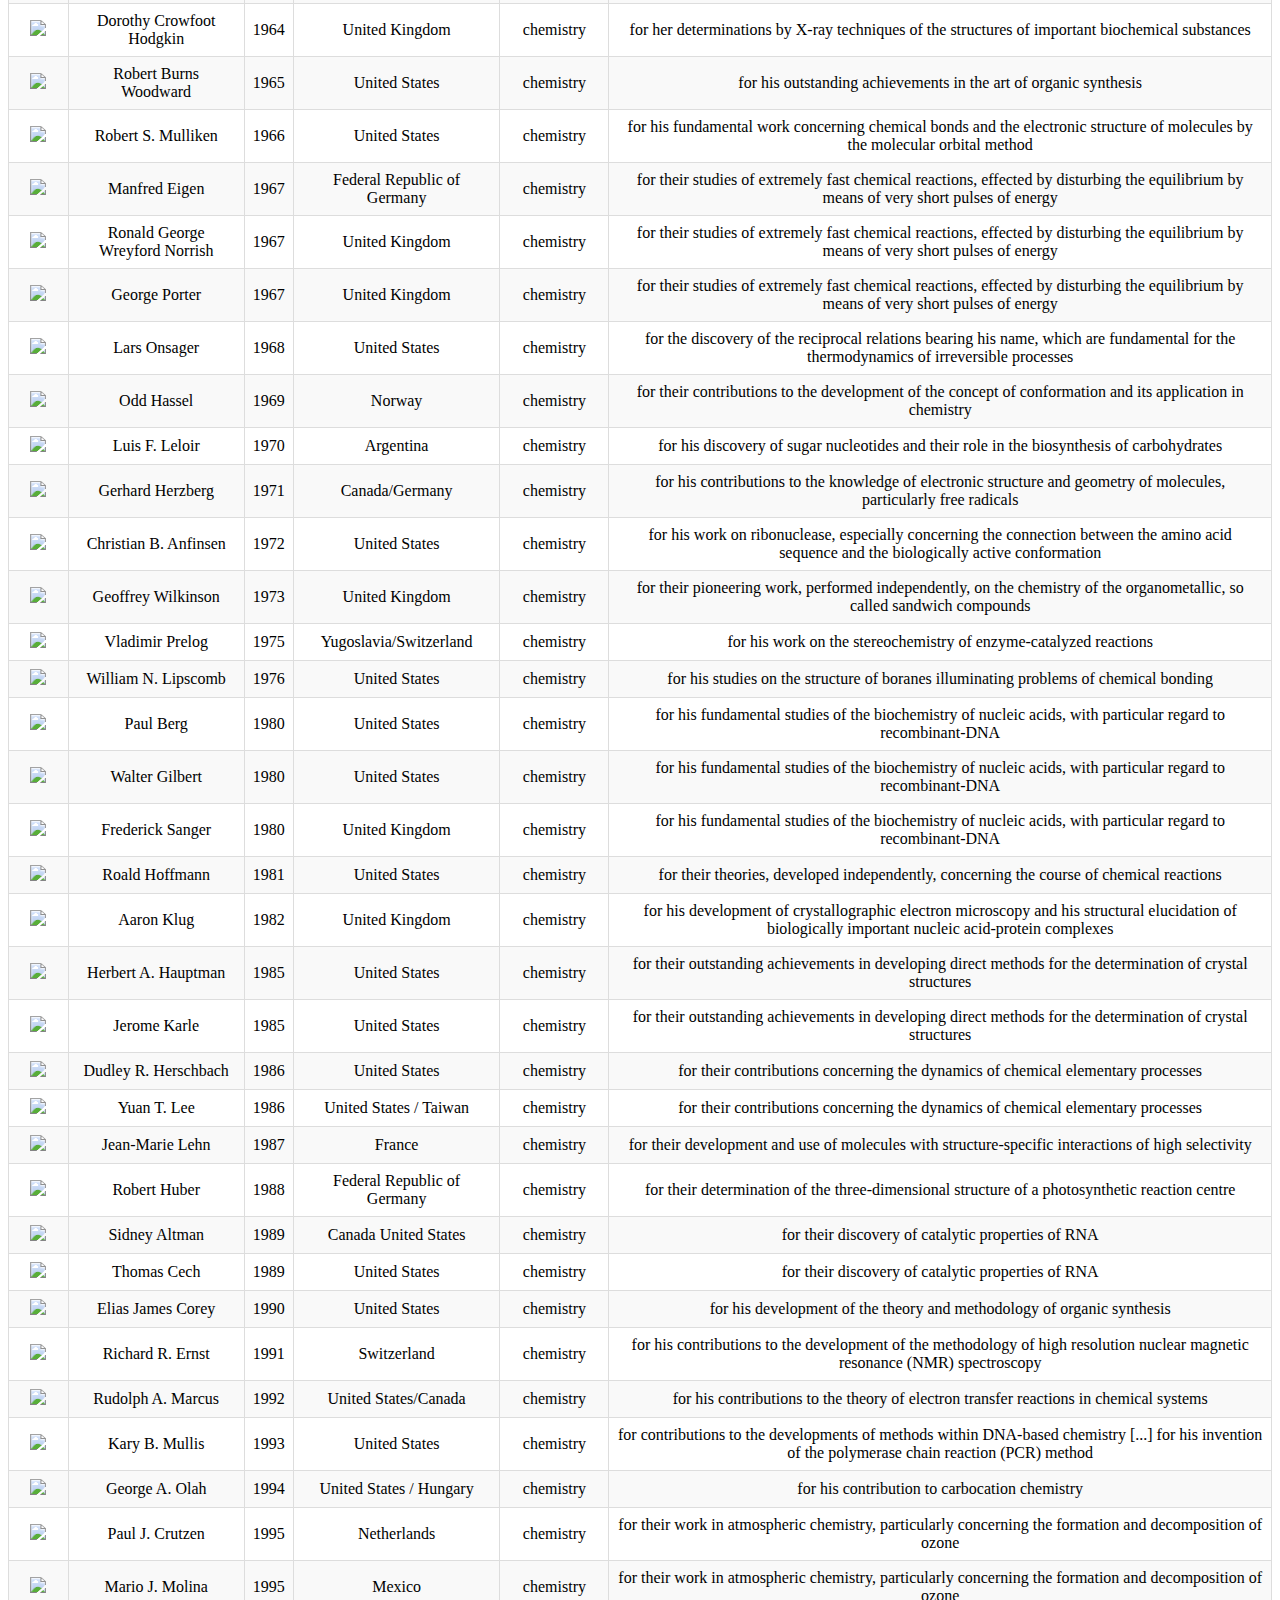
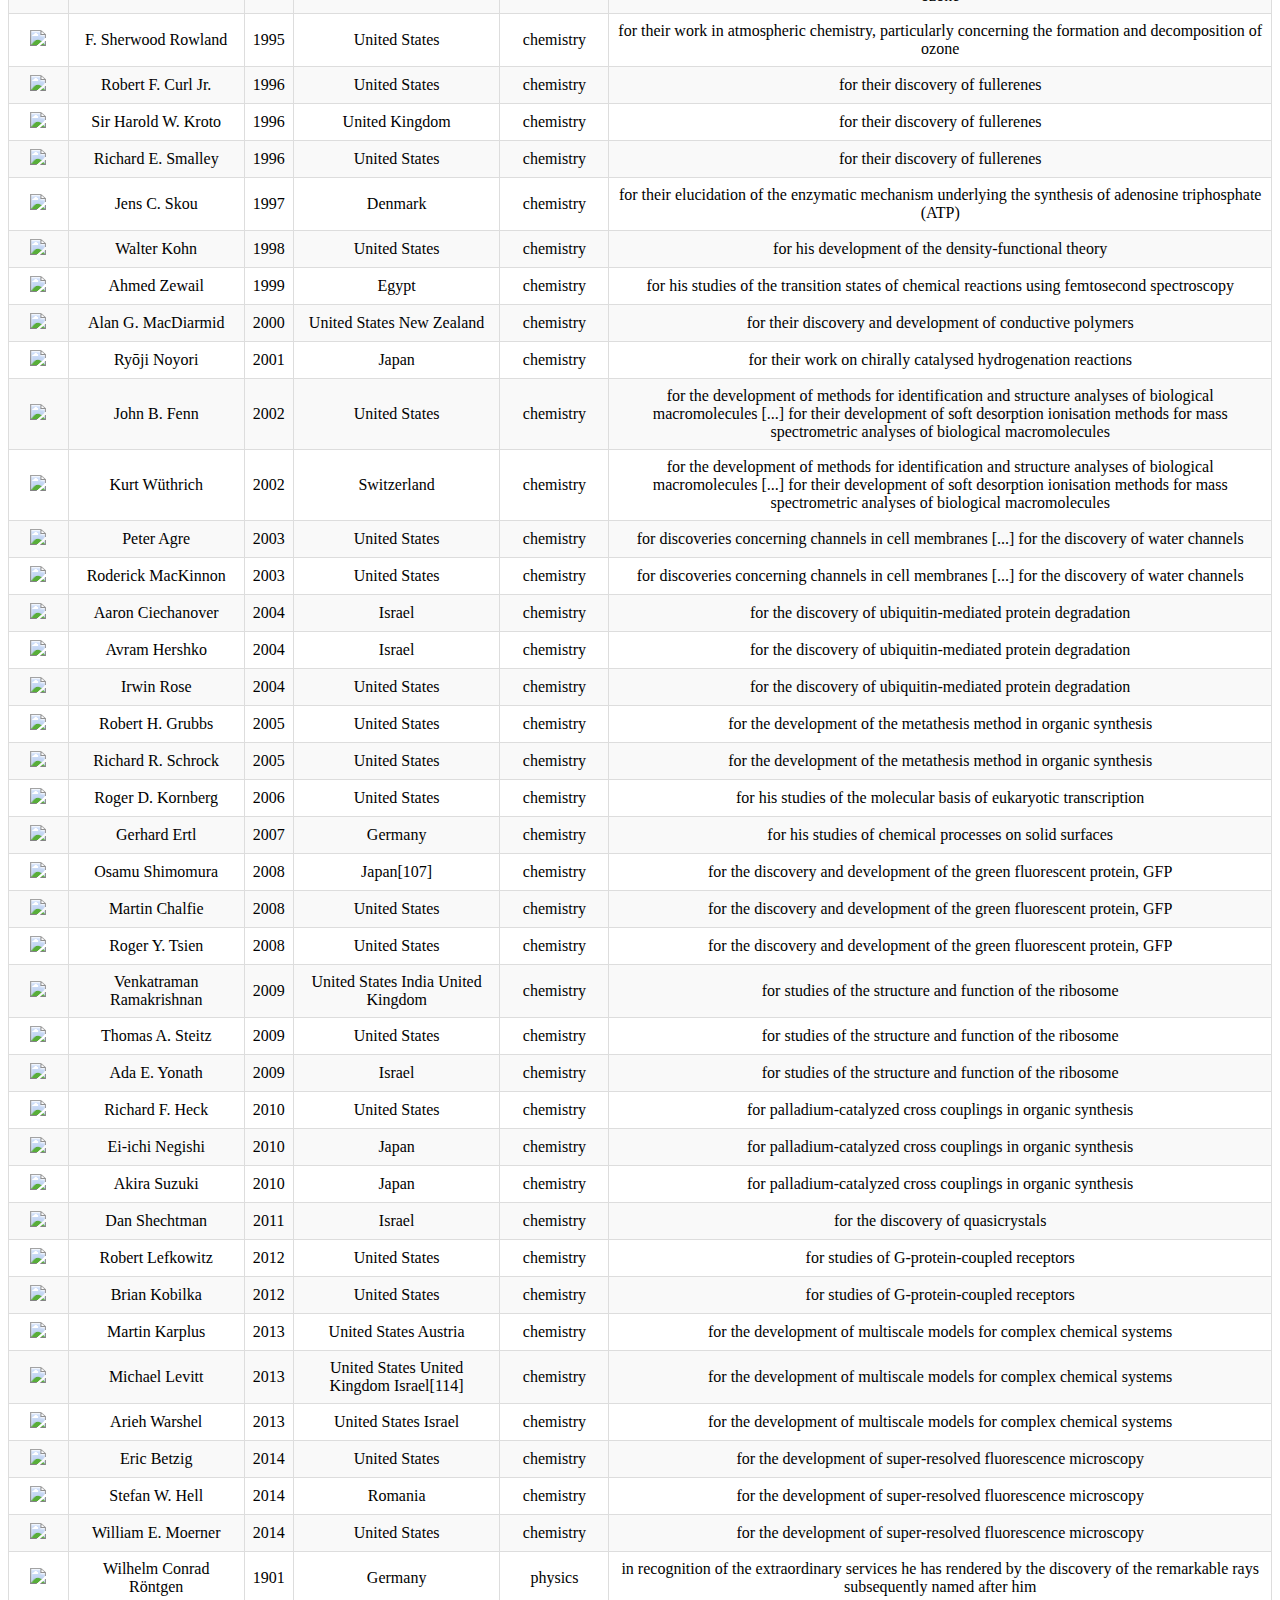
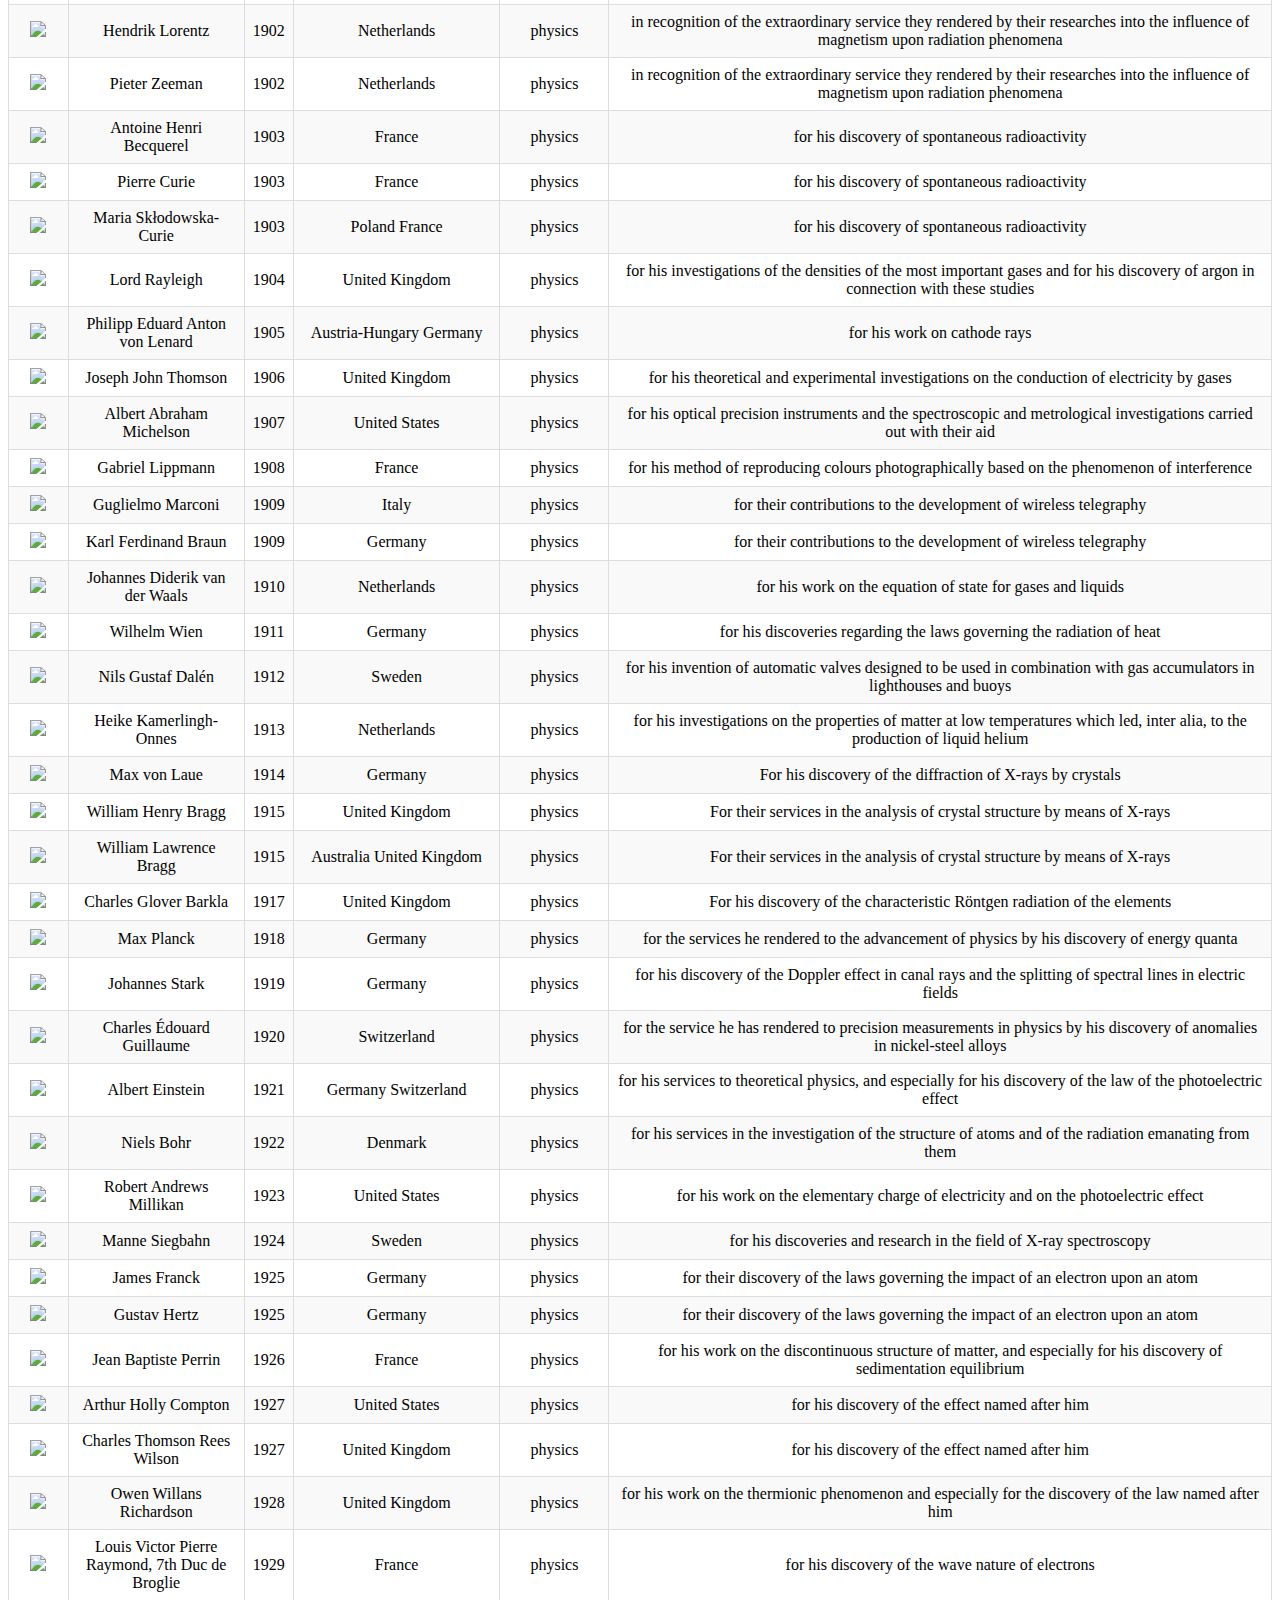
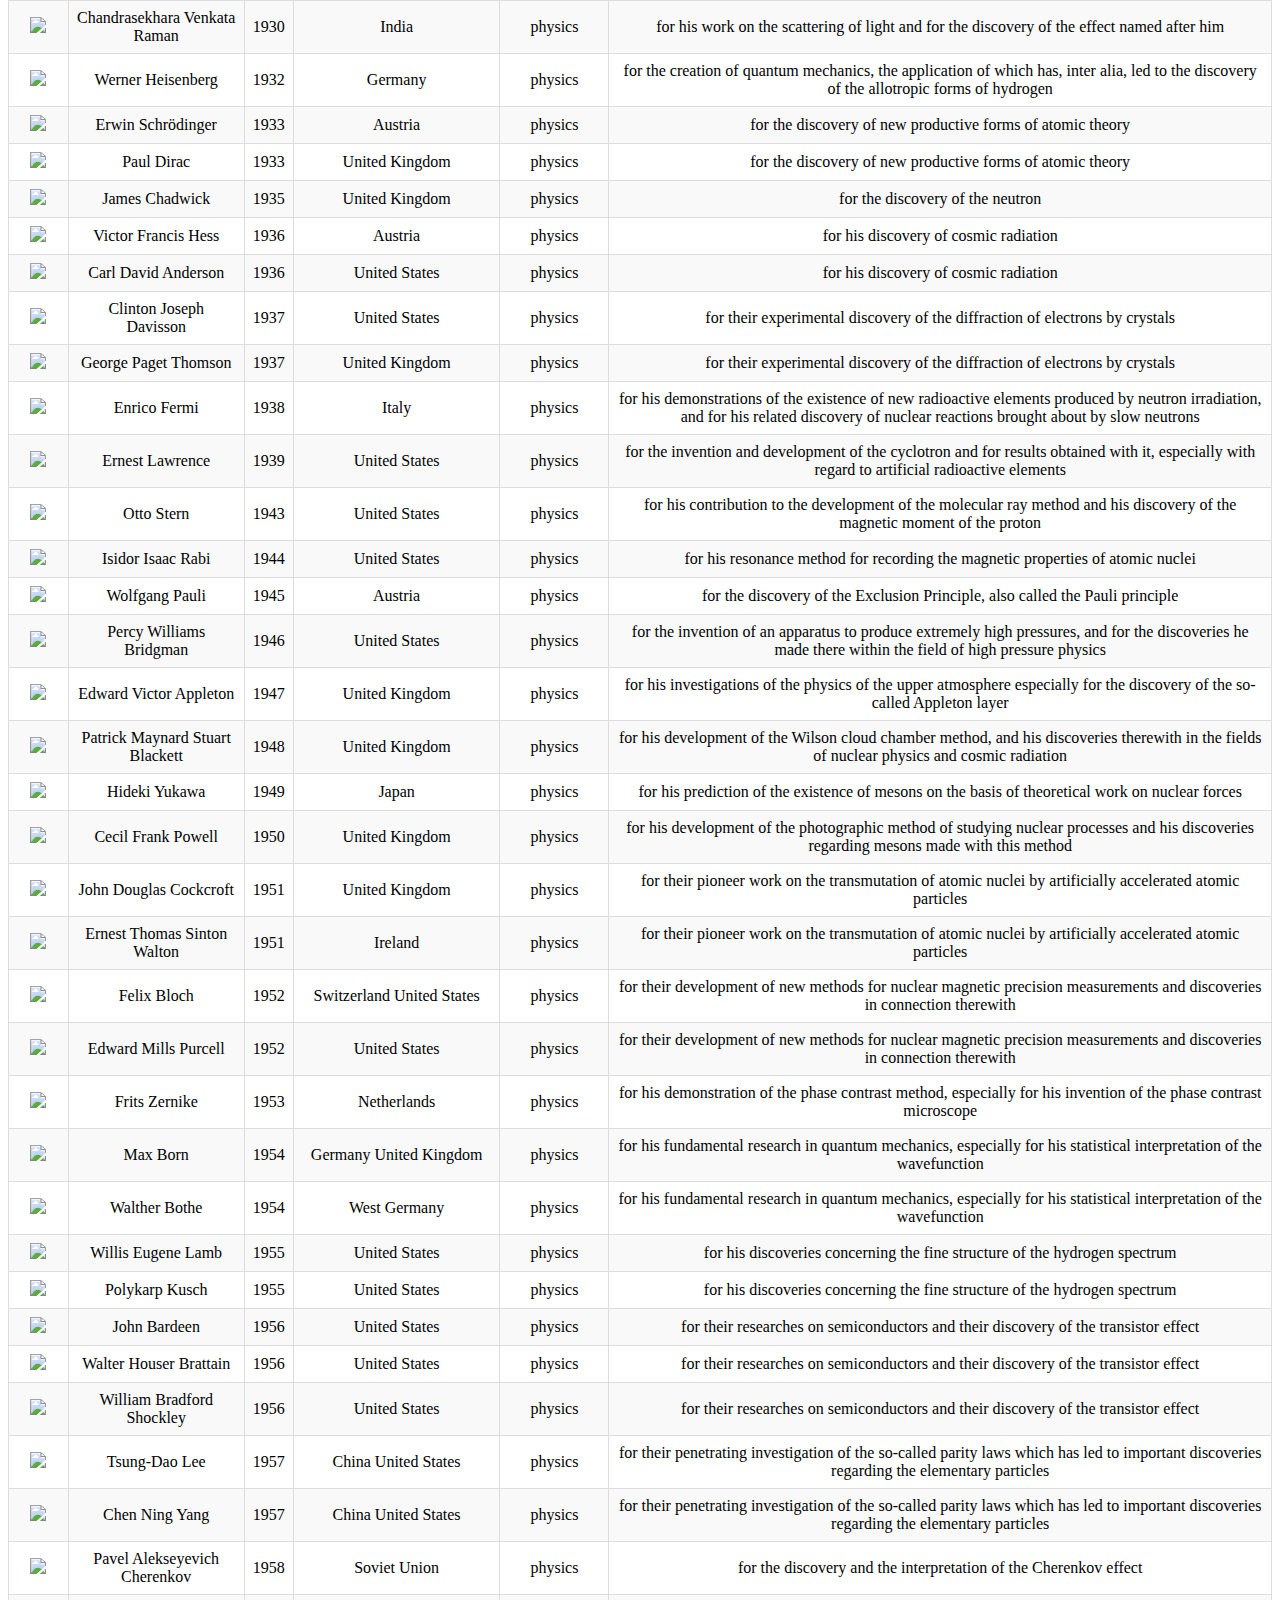
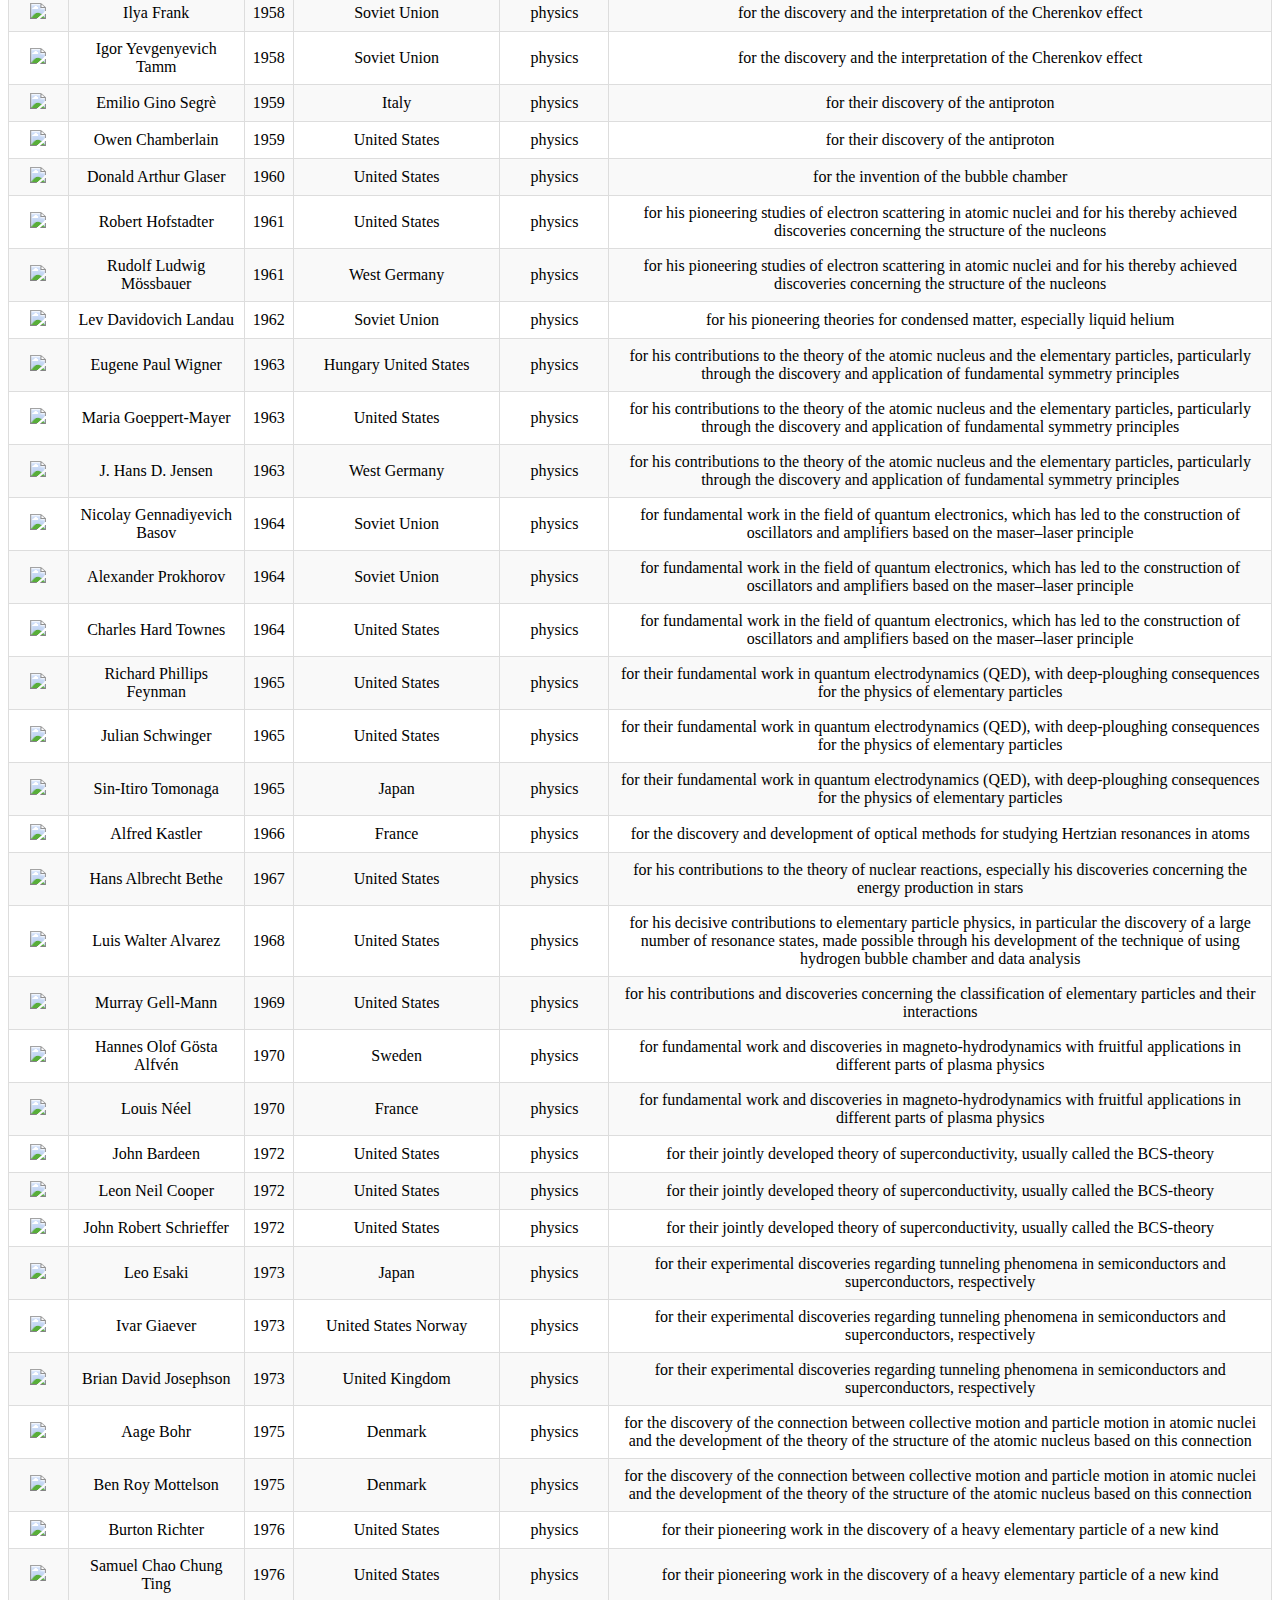
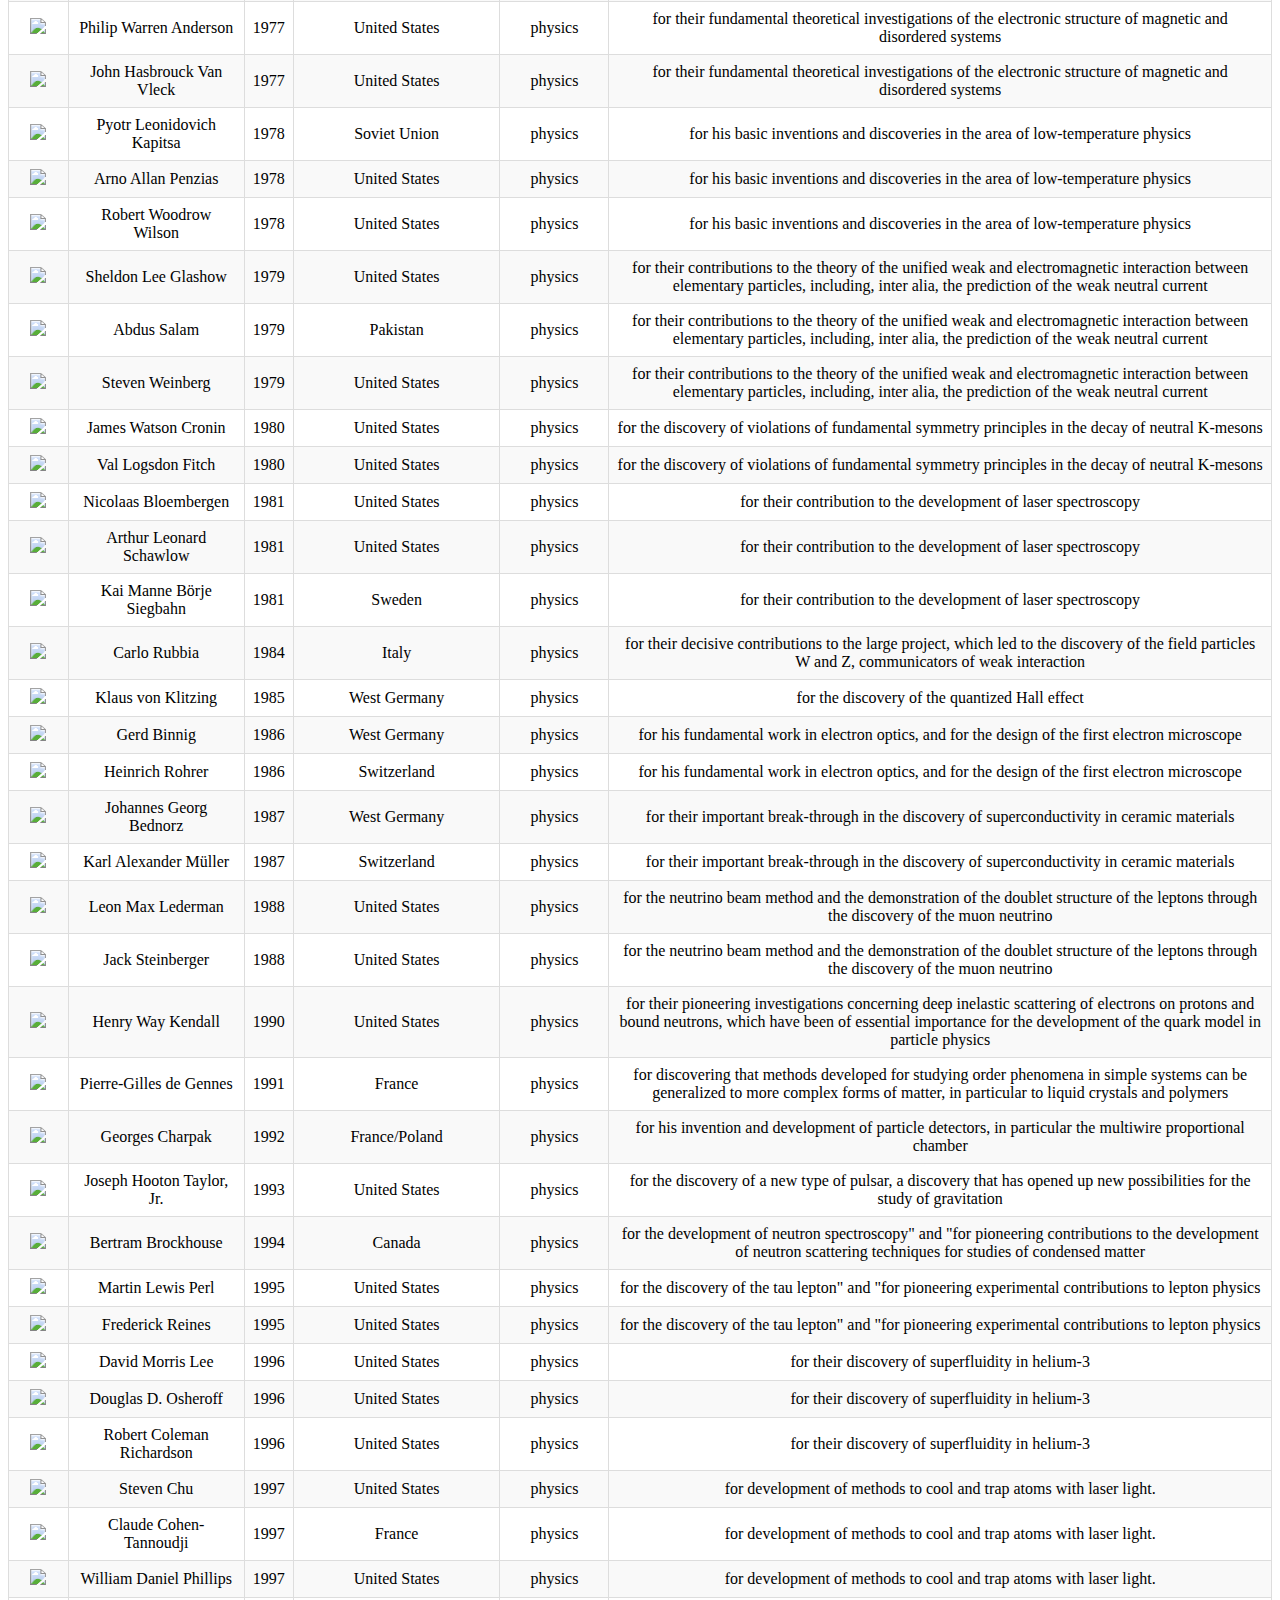
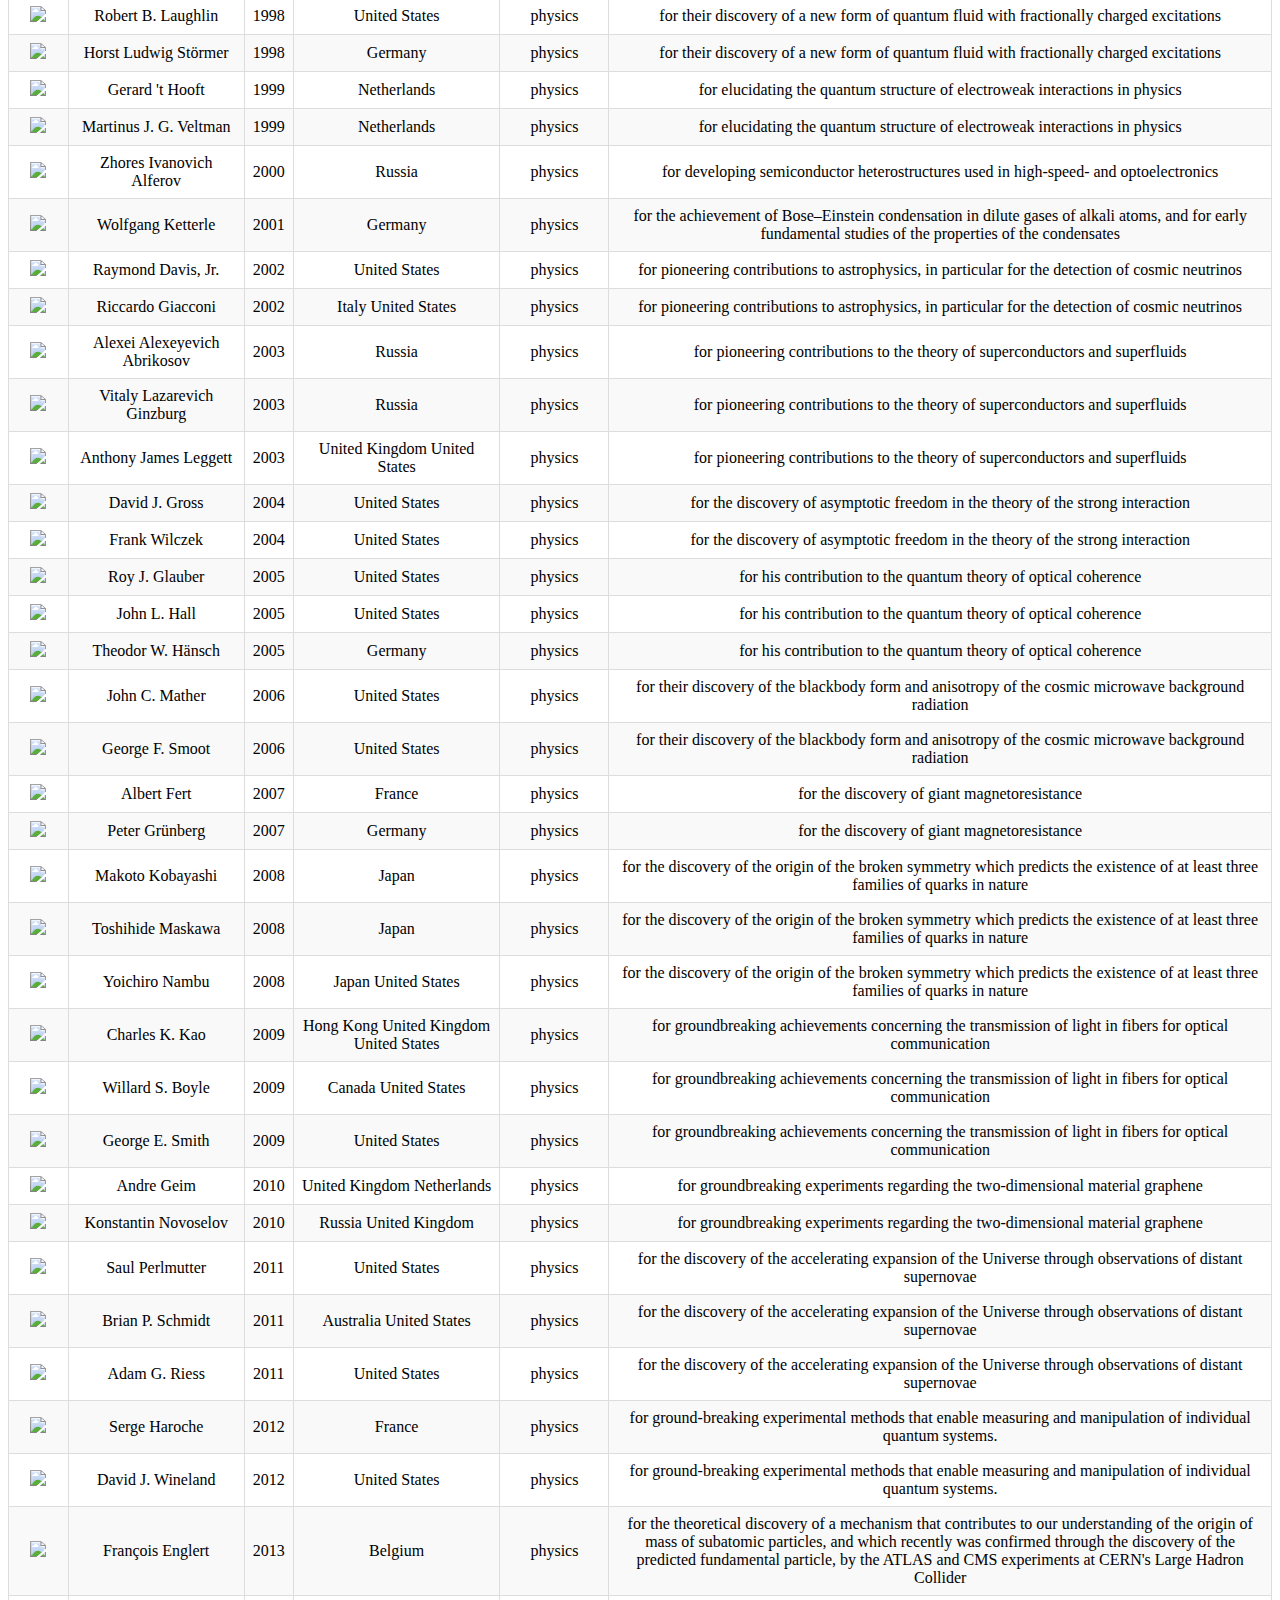
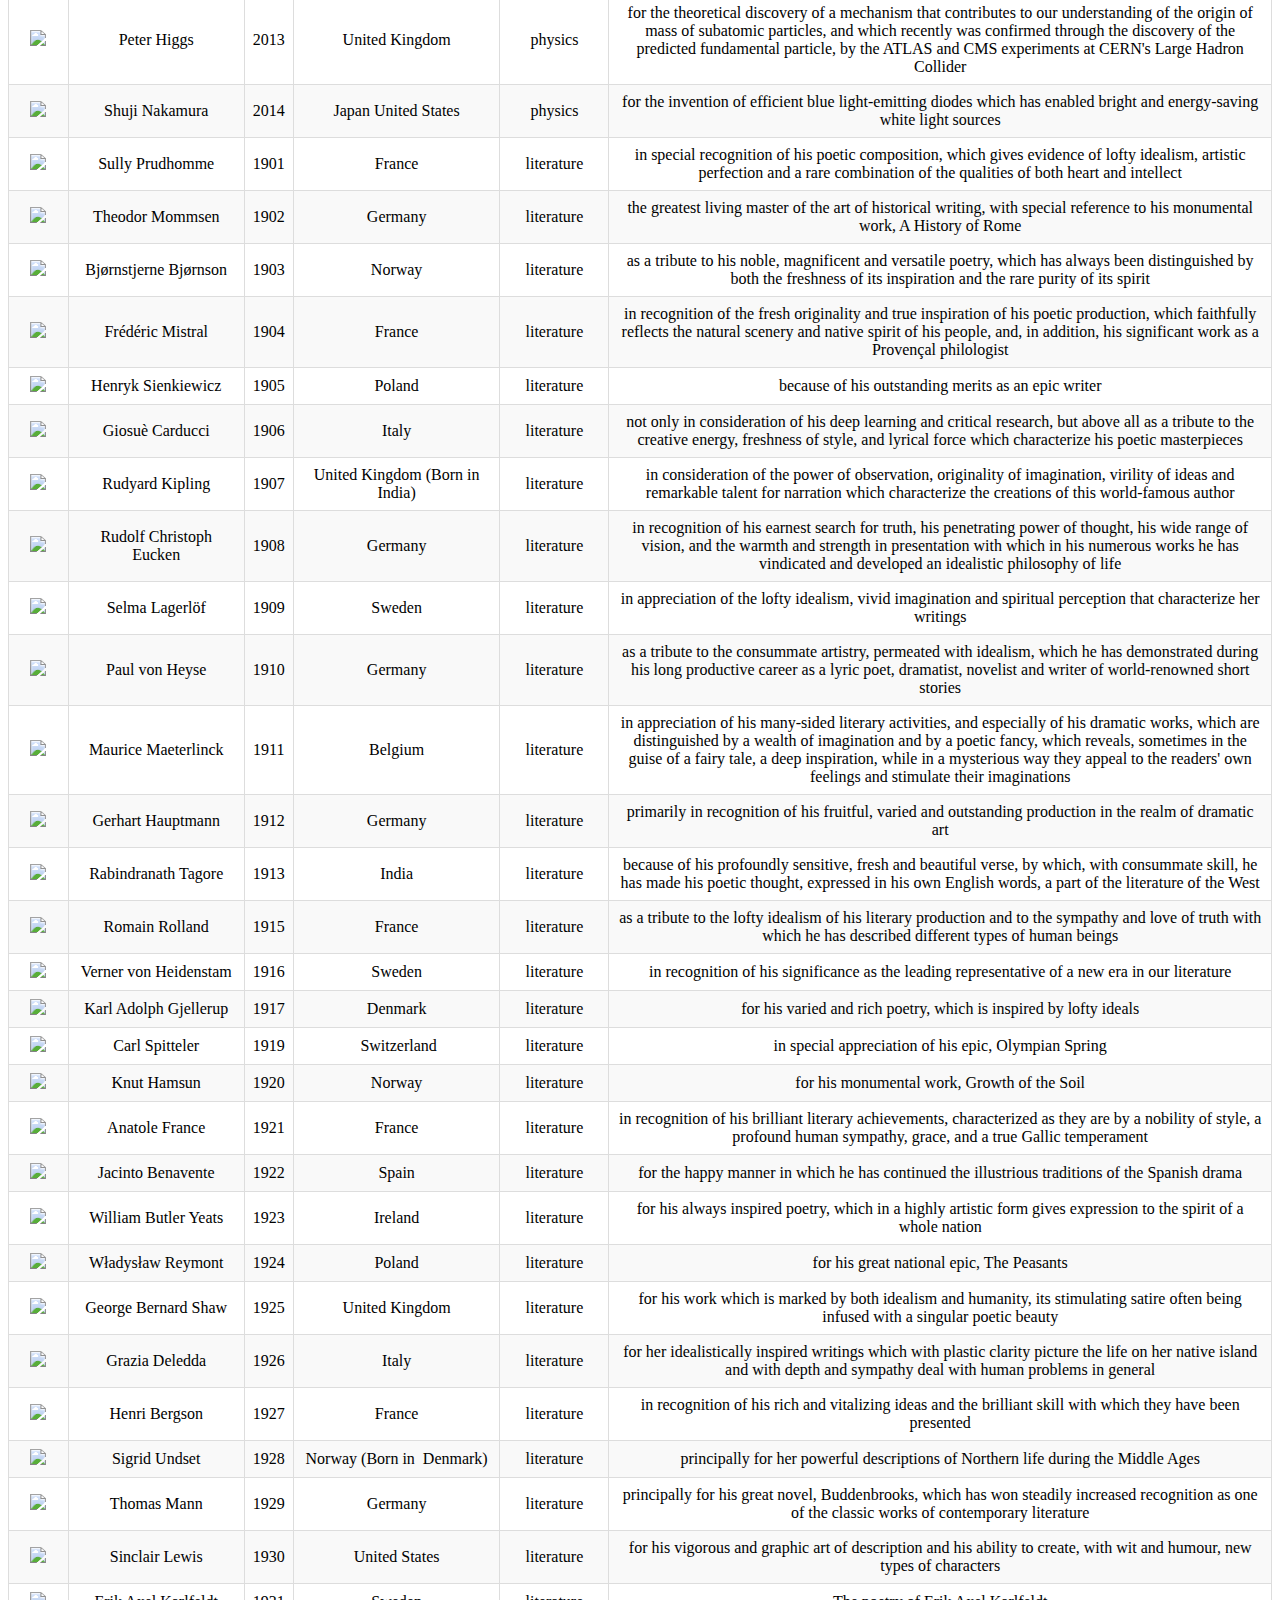
==== commit c81b3ff0: "funcion" ====
--- a/task-2/index.html
+++ b/task-2/index.html
@@ -1,14 +1,24 @@
 <!DOCTYPE html>
-<html lang="en">
-  <head>
-    <meta charset="UTF-8" />
-    <meta name="viewport" content="width=device-width, initial-scale=1.0" />
-    <link rel="stylesheet" href="style.css" />
-
-    <title>Cars models</title>
-  </head>
-  <body>
-    <div id="table_container"></div>
-    <script type="module" src="script.js"></script>
-  </body>
-</html>
+<head>
+    <meta charset="UTF-8">
+    <meta name="viewport" content="width=device-width, initial-scale=1.0">
+    <title>User Management</title>
+    <title>nobilists</title>
+    <link rel="stylesheet" href="style.css">
+    <script src = './script.js'></script>
+</head>
+    <table>
+        <thead>
+            <tr>
+                <th>Image</th>
+                <th>Name</th>
+                <th>Year</th>
+                <th>Country</th>
+                <th>Category</th>
+                <th>Raitionale</th>
+            </tr>
+        </thead>
+        <tbody id="data-output">
+            
+        </tbody>
+    </table>